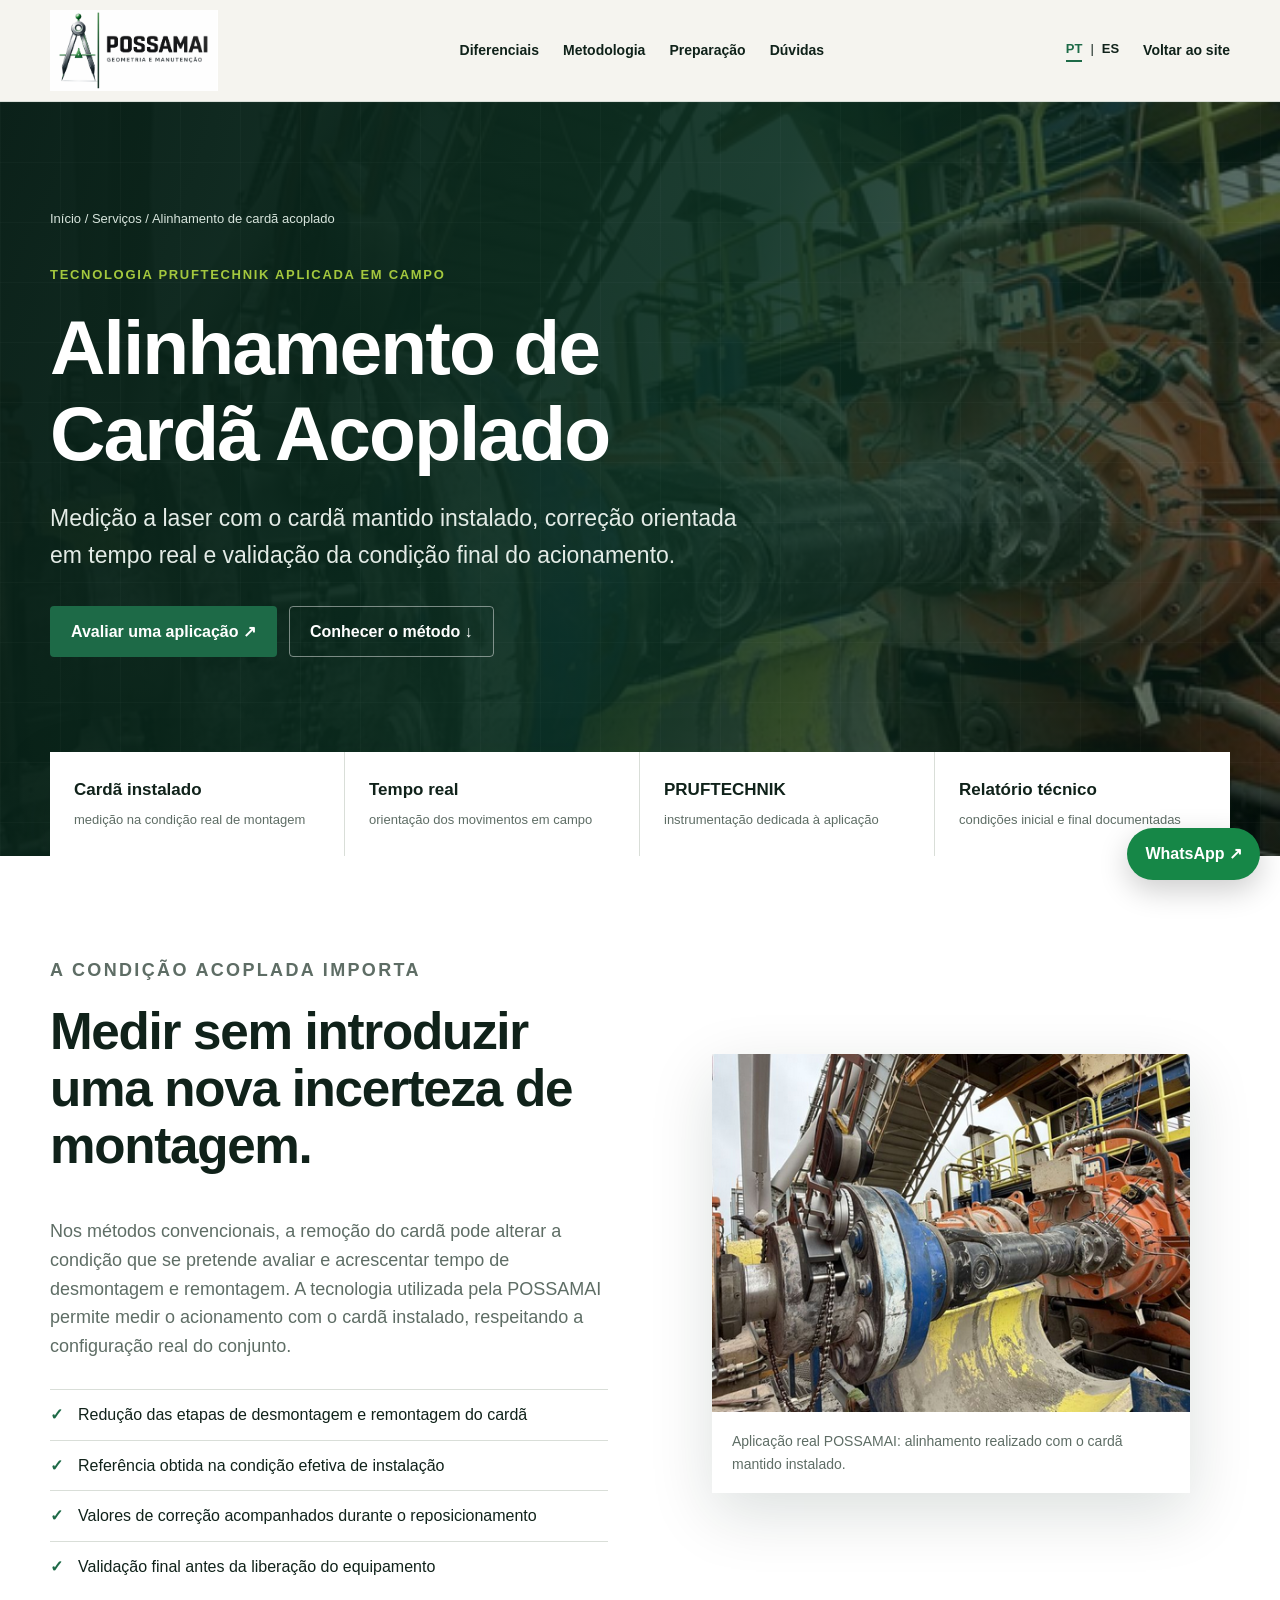
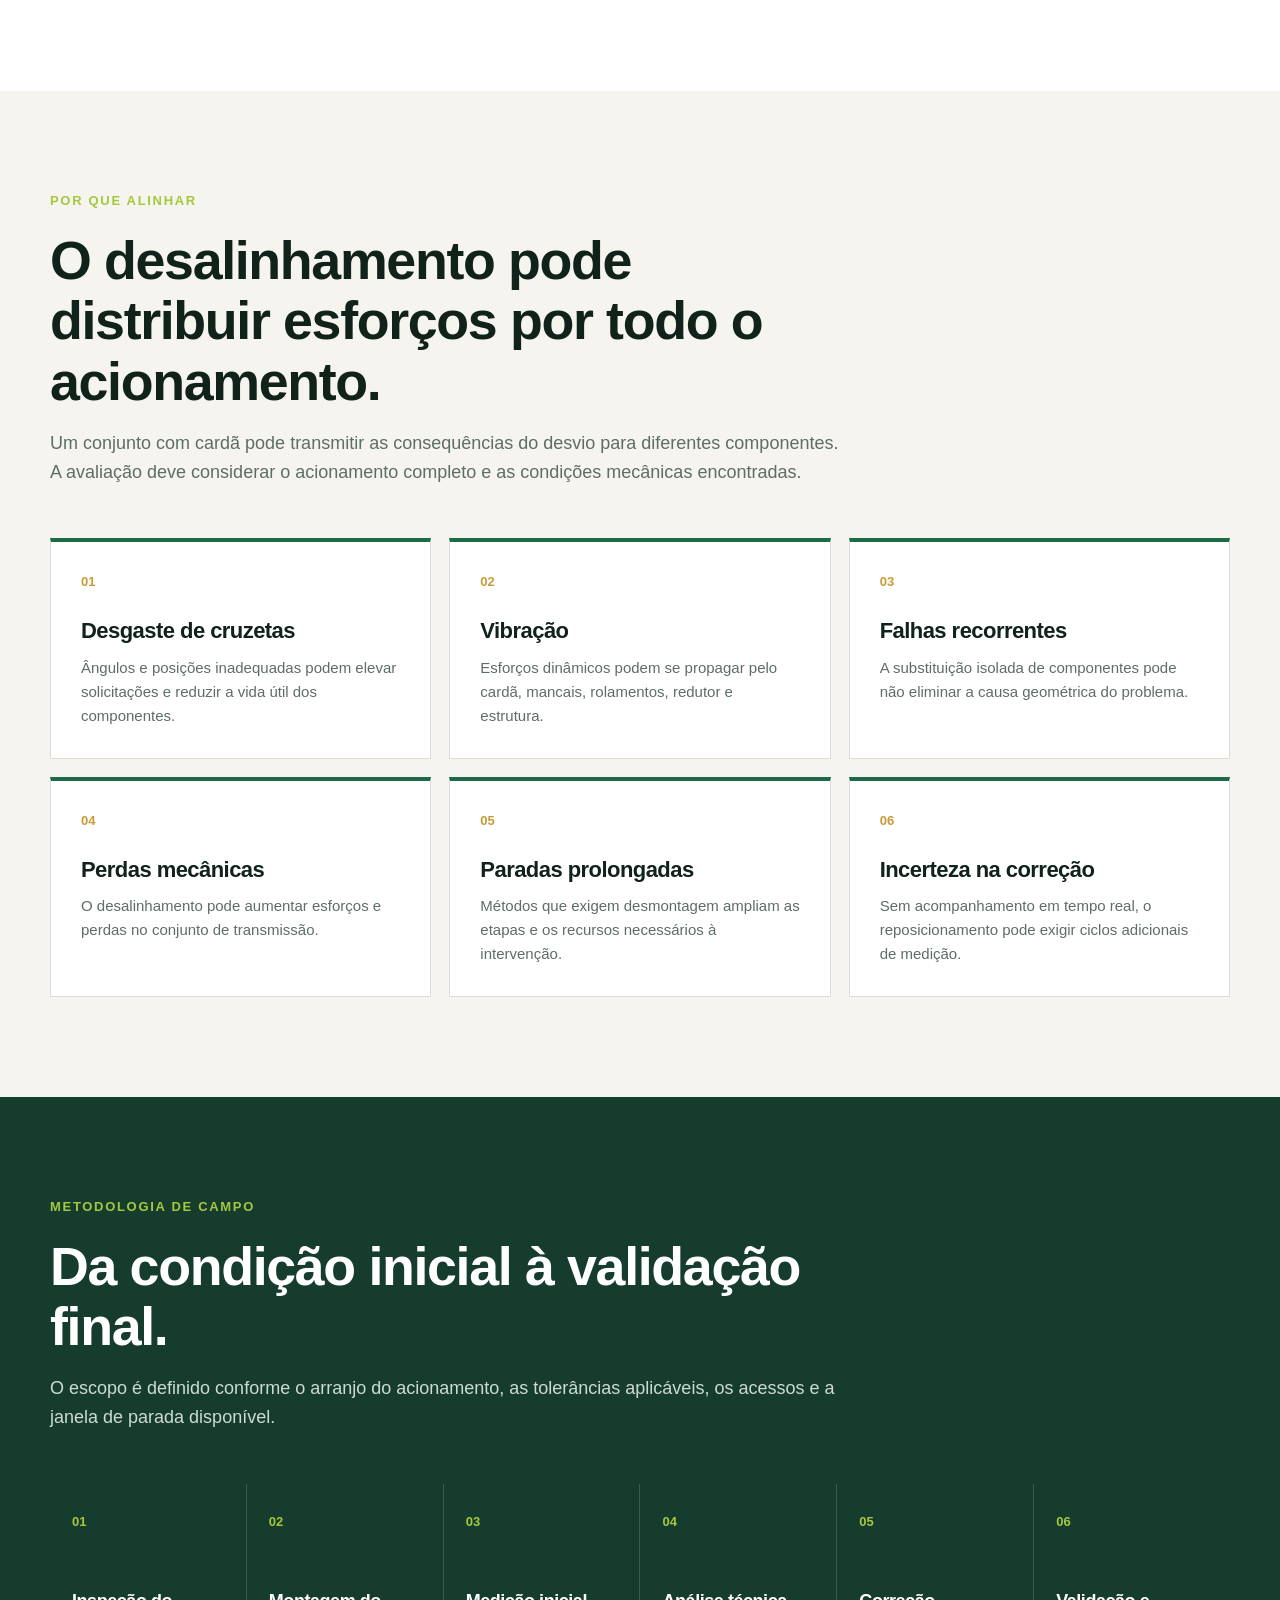
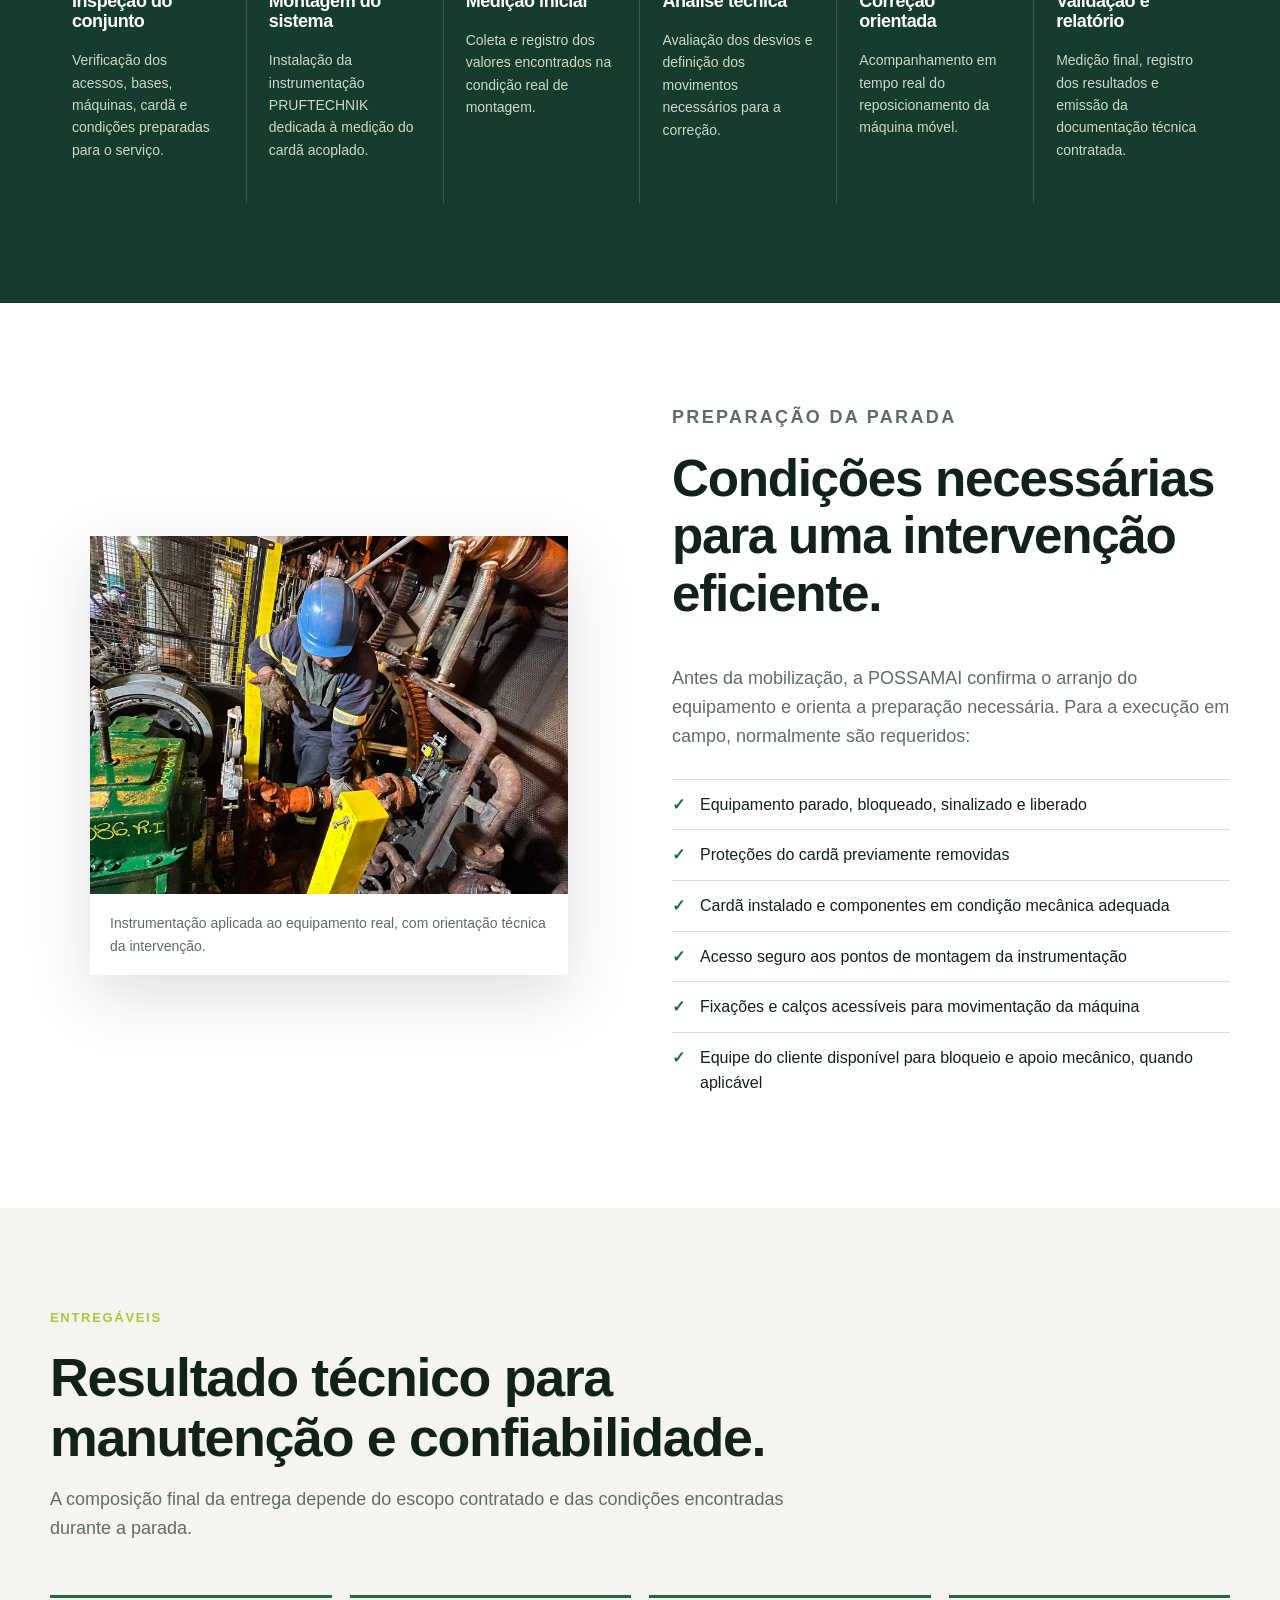
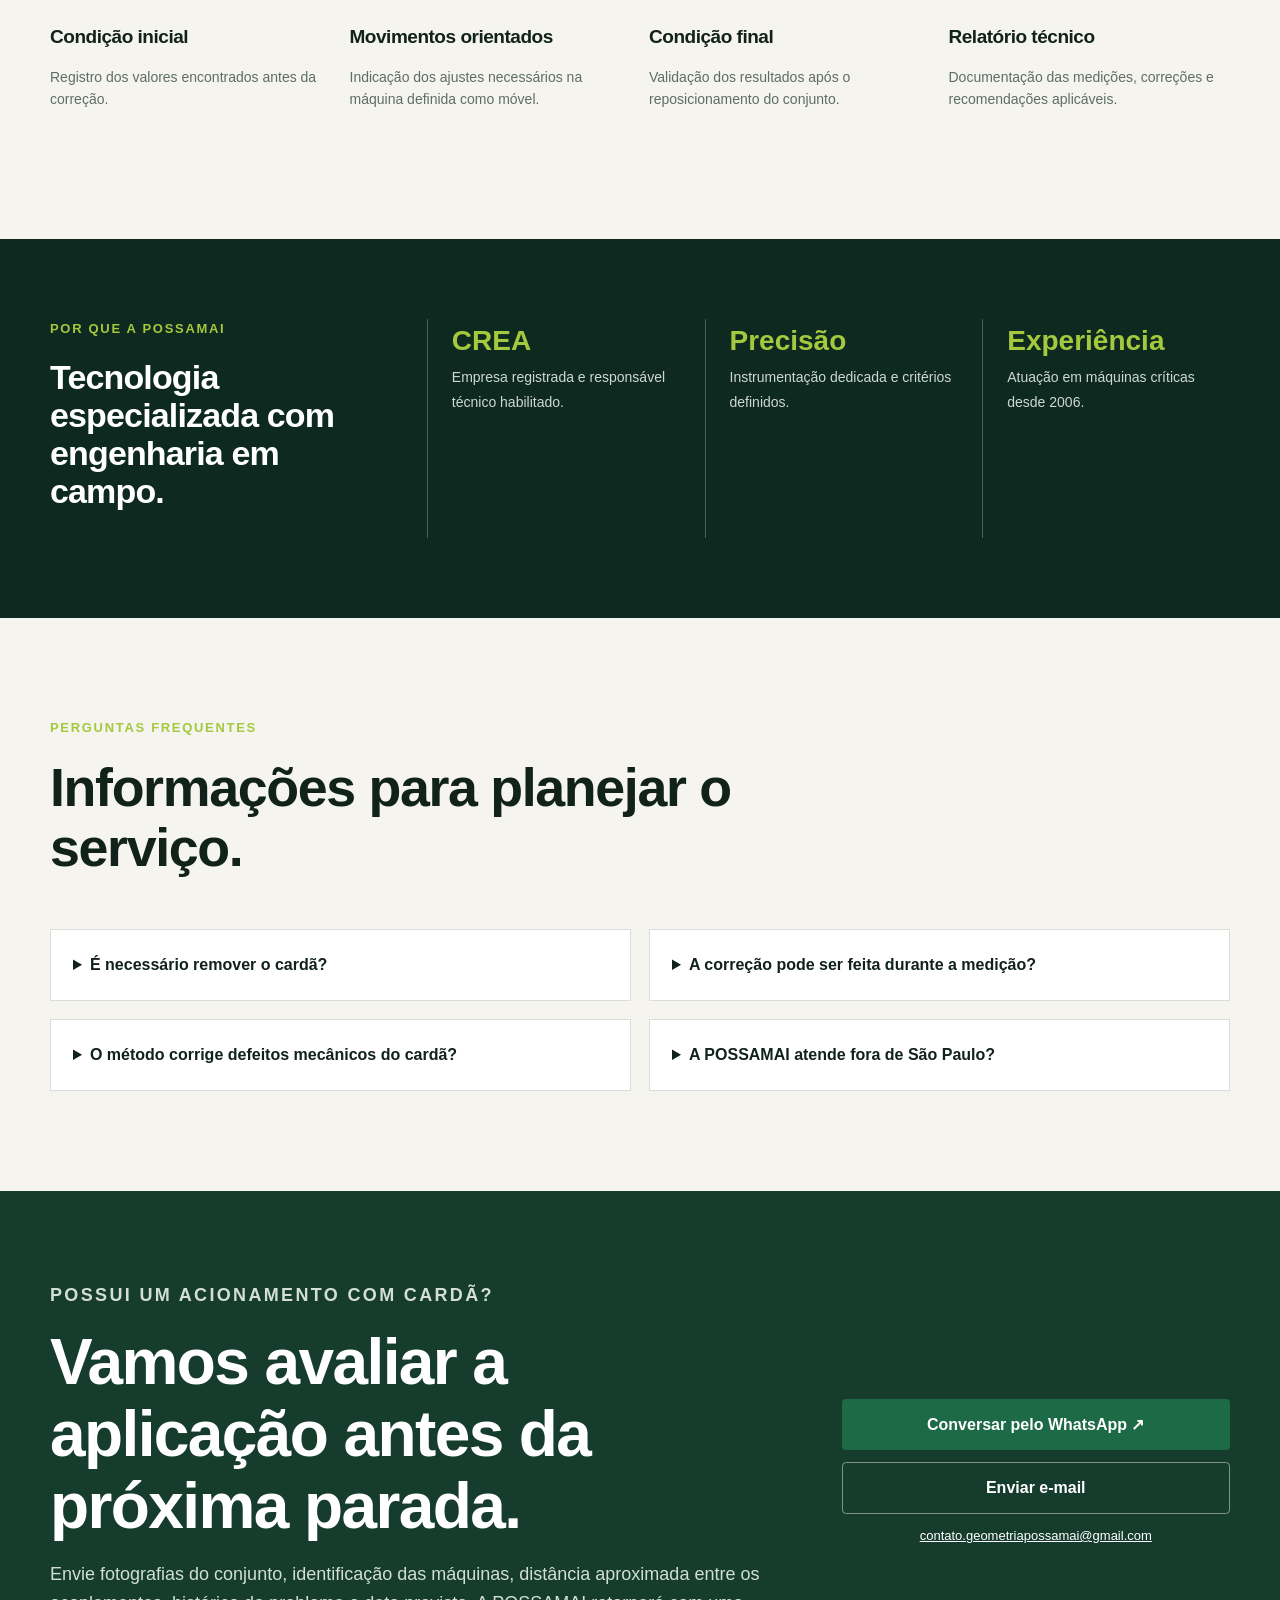
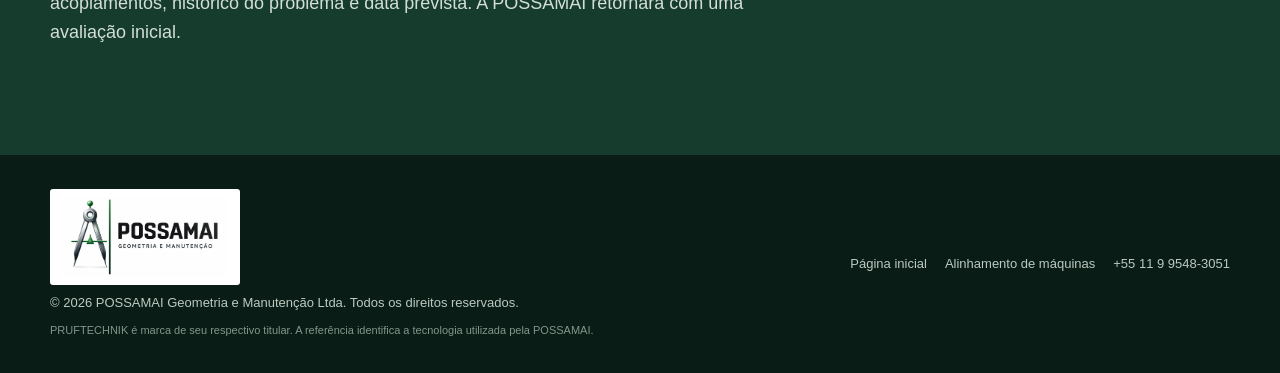
==== alinhamento-de-cardan-acoplado/index.html @ 12f89cf8 "Página de alinhamento de cardã acoplado" ====
<!doctype html>
<html lang="pt-BR">
<head>
  <meta charset="utf-8">
  <meta name="viewport" content="width=device-width, initial-scale=1">
  <title>Alinhamento de Cardã Acoplado PRUFTECHNIK | POSSAMAI</title>
  <meta name="description" content="Alinhamento a laser de cardã acoplado com tecnologia PRUFTECHNIK, medição sem remover o cardã, correção orientada e relatório técnico.">
  <meta name="robots" content="index,follow,max-image-preview:large">
  <link rel="canonical" href="https://possamaigeometria.com.br/alinhamento-de-cardan-acoplado/">
  <link rel="alternate" hreflang="pt-BR" href="https://possamaigeometria.com.br/alinhamento-de-cardan-acoplado/">
  <link rel="alternate" hreflang="es" href="https://possamaigeometria.com.br/es/alineacion-de-cardan-acoplado/">
  <link rel="alternate" hreflang="x-default" href="https://possamaigeometria.com.br/alinhamento-de-cardan-acoplado/">
  <meta property="og:type" content="website">
  <meta property="og:title" content="Alinhamento de Cardã Acoplado PRUFTECHNIK | POSSAMAI">
  <meta property="og:description" content="Medição na condição real de montagem, correção orientada em campo e registro técnico das condições inicial e final.">
  <meta property="og:url" content="https://possamaigeometria.com.br/alinhamento-de-cardan-acoplado/">
  <meta property="og:image" content="https://possamaigeometria.com.br/servico-cardan-acoplado.png">
  <meta property="og:locale" content="pt_BR">
  <link rel="icon" href="/favicon.svg">
  <link rel="stylesheet" href="/assets/service-page.css">
  <script async src="https://www.googletagmanager.com/gtag/js?id=G-YQ3QPMF4WR"></script>
  <script>
    window.dataLayer=window.dataLayer||[];
    function gtag(){dataLayer.push(arguments)}
    gtag("js",new Date());
    gtag("config","G-YQ3QPMF4WR");
    function registrarLead(metodo){
      gtag("event","generate_lead",{method:metodo,service:"cardan_acoplado"});
    }
  </script>
  <script type="application/ld+json">
  {
    "@context":"https://schema.org",
    "@graph":[
      {
        "@type":"Service",
        "name":"Alinhamento de Cardã Acoplado",
        "serviceType":"Alinhamento a laser de cardã acoplado com tecnologia PRUFTECHNIK",
        "url":"https://possamaigeometria.com.br/alinhamento-de-cardan-acoplado/",
        "description":"Medição e correção orientada do alinhamento de acionamentos com cardã mantido instalado, validação final e relatório técnico.",
        "provider":{"@type":"ProfessionalService","name":"POSSAMAI Geometria e Manutenção Ltda.","url":"https://possamaigeometria.com.br/","telephone":"+55 11 99548-3051","address":{"@type":"PostalAddress","addressLocality":"São Paulo","addressRegion":"SP","addressCountry":"BR"}},
        "areaServed":["Brasil","América do Sul"]
      },
      {
        "@type":"BreadcrumbList",
        "itemListElement":[
          {"@type":"ListItem","position":1,"name":"Início","item":"https://possamaigeometria.com.br/"},
          {"@type":"ListItem","position":2,"name":"Alinhamento de cardã acoplado","item":"https://possamaigeometria.com.br/alinhamento-de-cardan-acoplado/"}
        ]
      },
      {
        "@type":"FAQPage",
        "mainEntity":[
          {"@type":"Question","name":"É necessário remover o cardã para realizar o alinhamento?","acceptedAnswer":{"@type":"Answer","text":"Não. A medição é realizada com o cardã mantido instalado entre as máquinas, preservando a condição real de montagem. As proteções devem ser removidas e o equipamento deve estar parado e bloqueado."}},
          {"@type":"Question","name":"O serviço contempla somente a verificação?","acceptedAnswer":{"@type":"Answer","text":"O escopo pode incluir verificação inicial, orientação ou execução das correções, acompanhamento dos movimentos em tempo real, validação final e relatório técnico."}},
          {"@type":"Question","name":"Quais condições devem ser preparadas antes do serviço?","acceptedAnswer":{"@type":"Answer","text":"O acionamento deve estar parado, bloqueado e liberado, com proteções removidas, acesso seguro, cardã instalado e possibilidade de movimentação da máquina definida para correção."}},
          {"@type":"Question","name":"A POSSAMAI atende fora de São Paulo?","acceptedAnswer":{"@type":"Answer","text":"Sim. A POSSAMAI mobiliza sua equipe para serviços industriais no Brasil e em outros países da América do Sul."}}
        ]
      }
    ]
  }
  </script>
</head>
<body class="cardan-page">
  <a class="skip-link" href="#conteudo">Ir para o conteúdo</a>
  <header class="service-header">
    <a href="/" aria-label="Página inicial da POSSAMAI"><img src="/possamai-logo-oficial.png" alt="POSSAMAI Geometria e Manutenção Ltda."></a>
    <nav class="service-nav" aria-label="Navegação da página">
      <a href="#diferenciais">Diferenciais</a><a href="#metodologia">Metodologia</a><a href="#preparacao">Preparação</a><a href="#duvidas">Dúvidas</a>
    </nav>
    <div class="language"><a class="active" href="/alinhamento-de-cardan-acoplado/" lang="pt-BR">PT</a><span>|</span><a href="/es/alineacion-de-cardan-acoplado/" lang="es">ES</a></div>
    <a class="back-home" href="/">Voltar ao site</a>
  </header>

  <main id="conteudo">
    <section class="service-hero">
      <div class="wrap hero-inner">
        <div class="hero-copy">
          <div class="breadcrumb"><a href="/">Início</a> / Serviços / Alinhamento de cardã acoplado</div>
          <p class="eyebrow">Tecnologia PRUFTECHNIK aplicada em campo</p>
          <h1>Alinhamento de Cardã Acoplado</h1>
          <p class="hero-lead">Medição a laser com o cardã mantido instalado, correção orientada em tempo real e validação da condição final do acionamento.</p>
          <div class="hero-actions">
            <a class="button button-primary" href="https://wa.me/5511995483051?text=Ol%C3%A1%2C%20gostaria%20de%20avaliar%20uma%20aplica%C3%A7%C3%A3o%20de%20alinhamento%20de%20card%C3%A3%20acoplado." target="_blank" rel="noreferrer" onclick="registrarLead('whatsapp')">Avaliar uma aplicação ↗</a>
            <a class="button button-secondary" href="#metodologia">Conhecer o método ↓</a>
          </div>
        </div>
      </div>
      <div class="wrap proof-bar">
        <div><strong>Cardã instalado</strong><span>medição na condição real de montagem</span></div>
        <div><strong>Tempo real</strong><span>orientação dos movimentos em campo</span></div>
        <div><strong>PRUFTECHNIK</strong><span>instrumentação dedicada à aplicação</span></div>
        <div><strong>Relatório técnico</strong><span>condições inicial e final documentadas</span></div>
      </div>
    </section>

    <section class="section section-white" id="diferenciais">
      <div class="wrap grid-2">
        <div class="content-copy">
          <p class="eyebrow">A condição acoplada importa</p>
          <h2>Medir sem introduzir uma nova incerteza de montagem.</h2>
          <p>Nos métodos convencionais, a remoção do cardã pode alterar a condição que se pretende avaliar e acrescentar tempo de desmontagem e remontagem. A tecnologia utilizada pela POSSAMAI permite medir o acionamento com o cardã instalado, respeitando a configuração real do conjunto.</p>
          <ul>
            <li>Redução das etapas de desmontagem e remontagem do cardã</li>
            <li>Referência obtida na condição efetiva de instalação</li>
            <li>Valores de correção acompanhados durante o reposicionamento</li>
            <li>Validação final antes da liberação do equipamento</li>
          </ul>
        </div>
        <figure class="image-card">
          <img src="/servico-cardan-acoplado.png" alt="Cardã acoplado entre acionamentos industriais atendido pela POSSAMAI">
          <figcaption>Aplicação real POSSAMAI: alinhamento realizado com o cardã mantido instalado.</figcaption>
        </figure>
      </div>
    </section>

    <section class="section">
      <div class="wrap">
        <div class="section-heading">
          <p class="eyebrow">Por que alinhar</p>
          <h2>O desalinhamento pode distribuir esforços por todo o acionamento.</h2>
          <p>Um conjunto com cardã pode transmitir as consequências do desvio para diferentes componentes. A avaliação deve considerar o acionamento completo e as condições mecânicas encontradas.</p>
        </div>
        <div class="symptom-grid">
          <article class="info-card"><span class="number">01</span><h3>Desgaste de cruzetas</h3><p>Ângulos e posições inadequadas podem elevar solicitações e reduzir a vida útil dos componentes.</p></article>
          <article class="info-card"><span class="number">02</span><h3>Vibração</h3><p>Esforços dinâmicos podem se propagar pelo cardã, mancais, rolamentos, redutor e estrutura.</p></article>
          <article class="info-card"><span class="number">03</span><h3>Falhas recorrentes</h3><p>A substituição isolada de componentes pode não eliminar a causa geométrica do problema.</p></article>
          <article class="info-card"><span class="number">04</span><h3>Perdas mecânicas</h3><p>O desalinhamento pode aumentar esforços e perdas no conjunto de transmissão.</p></article>
          <article class="info-card"><span class="number">05</span><h3>Paradas prolongadas</h3><p>Métodos que exigem desmontagem ampliam as etapas e os recursos necessários à intervenção.</p></article>
          <article class="info-card"><span class="number">06</span><h3>Incerteza na correção</h3><p>Sem acompanhamento em tempo real, o reposicionamento pode exigir ciclos adicionais de medição.</p></article>
        </div>
      </div>
    </section>

    <section class="section section-dark" id="metodologia">
      <div class="wrap">
        <div class="section-heading">
          <p class="eyebrow">Metodologia de campo</p>
          <h2>Da condição inicial à validação final.</h2>
          <p>O escopo é definido conforme o arranjo do acionamento, as tolerâncias aplicáveis, os acessos e a janela de parada disponível.</p>
        </div>
        <div class="method-list">
          <article class="method-step"><h3>Inspeção do conjunto</h3><p>Verificação dos acessos, bases, máquinas, cardã e condições preparadas para o serviço.</p></article>
          <article class="method-step"><h3>Montagem do sistema</h3><p>Instalação da instrumentação PRUFTECHNIK dedicada à medição do cardã acoplado.</p></article>
          <article class="method-step"><h3>Medição inicial</h3><p>Coleta e registro dos valores encontrados na condição real de montagem.</p></article>
          <article class="method-step"><h3>Análise técnica</h3><p>Avaliação dos desvios e definição dos movimentos necessários para a correção.</p></article>
          <article class="method-step"><h3>Correção orientada</h3><p>Acompanhamento em tempo real do reposicionamento da máquina móvel.</p></article>
          <article class="method-step"><h3>Validação e relatório</h3><p>Medição final, registro dos resultados e emissão da documentação técnica contratada.</p></article>
        </div>
      </div>
    </section>

    <section class="section section-white" id="preparacao">
      <div class="wrap grid-2">
        <figure class="image-card">
          <img src="/alinhamento-laser-acionamento-pruftechnik.jpeg" alt="Instrumentação PRUFTECHNIK instalada em acionamento industrial">
          <figcaption>Instrumentação aplicada ao equipamento real, com orientação técnica da intervenção.</figcaption>
        </figure>
        <div class="content-copy">
          <p class="eyebrow">Preparação da parada</p>
          <h2>Condições necessárias para uma intervenção eficiente.</h2>
          <p>Antes da mobilização, a POSSAMAI confirma o arranjo do equipamento e orienta a preparação necessária. Para a execução em campo, normalmente são requeridos:</p>
          <ul>
            <li>Equipamento parado, bloqueado, sinalizado e liberado</li>
            <li>Proteções do cardã previamente removidas</li>
            <li>Cardã instalado e componentes em condição mecânica adequada</li>
            <li>Acesso seguro aos pontos de montagem da instrumentação</li>
            <li>Fixações e calços acessíveis para movimentação da máquina</li>
            <li>Equipe do cliente disponível para bloqueio e apoio mecânico, quando aplicável</li>
          </ul>
        </div>
      </div>
    </section>

    <section class="section">
      <div class="wrap">
        <div class="section-heading">
          <p class="eyebrow">Entregáveis</p>
          <h2>Resultado técnico para manutenção e confiabilidade.</h2>
          <p>A composição final da entrega depende do escopo contratado e das condições encontradas durante a parada.</p>
        </div>
        <div class="deliverable-grid">
          <article class="deliverable"><h3>Condição inicial</h3><p>Registro dos valores encontrados antes da correção.</p></article>
          <article class="deliverable"><h3>Movimentos orientados</h3><p>Indicação dos ajustes necessários na máquina definida como móvel.</p></article>
          <article class="deliverable"><h3>Condição final</h3><p>Validação dos resultados após o reposicionamento do conjunto.</p></article>
          <article class="deliverable"><h3>Relatório técnico</h3><p>Documentação das medições, correções e recomendações aplicáveis.</p></article>
        </div>
      </div>
    </section>

    <section class="authority-band">
      <div class="wrap authority-grid">
        <div><p class="eyebrow">Por que a POSSAMAI</p><h2>Tecnologia especializada com engenharia em campo.</h2></div>
        <div class="authority-stat"><strong>CREA</strong><span>Empresa registrada e responsável técnico habilitado.</span></div>
        <div class="authority-stat"><strong>Precisão</strong><span>Instrumentação dedicada e critérios definidos.</span></div>
        <div class="authority-stat"><strong>Experiência</strong><span>Atuação em máquinas críticas desde 2006.</span></div>
      </div>
    </section>

    <section class="section" id="duvidas">
      <div class="wrap">
        <div class="section-heading"><p class="eyebrow">Perguntas frequentes</p><h2>Informações para planejar o serviço.</h2></div>
        <div class="faq-grid">
          <details><summary>É necessário remover o cardã?</summary><p>Não. O diferencial do método é medir com o cardã mantido instalado. As proteções devem ser retiradas e o equipamento deve estar parado, bloqueado e liberado.</p></details>
          <details><summary>A correção pode ser feita durante a medição?</summary><p>Sim, quando prevista no escopo e quando o conjunto permite movimentação segura. O sistema orienta os ajustes e permite acompanhar o reposicionamento.</p></details>
          <details><summary>O método corrige defeitos mecânicos do cardã?</summary><p>Não. Folgas, desgaste, empenamento ou danos mecânicos precisam ser tratados antes ou conforme recomendação específica. O alinhamento não substitui a inspeção mecânica dos componentes.</p></details>
          <details><summary>A POSSAMAI atende fora de São Paulo?</summary><p>Sim. Mobilizamos equipe e instrumentação para serviços industriais no Brasil e em outros países da América do Sul.</p></details>
        </div>
      </div>
    </section>

    <section class="final-cta">
      <div class="wrap cta-grid">
        <div><p class="eyebrow">Possui um acionamento com cardã?</p><h2>Vamos avaliar a aplicação antes da próxima parada.</h2><p>Envie fotografias do conjunto, identificação das máquinas, distância aproximada entre os acoplamentos, histórico do problema e data prevista. A POSSAMAI retornará com uma avaliação inicial.</p></div>
        <div class="cta-actions">
          <a class="button button-primary" href="https://wa.me/5511995483051?text=Ol%C3%A1%2C%20gostaria%20de%20avaliar%20uma%20aplica%C3%A7%C3%A3o%20de%20alinhamento%20de%20card%C3%A3%20acoplado." target="_blank" rel="noreferrer" onclick="registrarLead('whatsapp')">Conversar pelo WhatsApp ↗</a>
          <a class="button button-secondary" href="mailto:contato.geometriapossamai@gmail.com?subject=Solicitação%20-%20Alinhamento%20de%20cardã%20acoplado" onclick="registrarLead('email')">Enviar e-mail</a>
          <a class="email" href="mailto:contato.geometriapossamai@gmail.com">contato.geometriapossamai@gmail.com</a>
        </div>
      </div>
    </section>
  </main>

  <footer class="service-footer">
    <div class="wrap footer-grid">
      <div><img src="/possamai-logo-oficial.png" alt="POSSAMAI"><p>© 2026 POSSAMAI Geometria e Manutenção Ltda. Todos os direitos reservados.</p><p class="trademark-note">PRUFTECHNIK é marca de seu respectivo titular. A referência identifica a tecnologia utilizada pela POSSAMAI.</p></div>
      <div class="footer-links"><a href="/">Página inicial</a><a href="/alinhamento-de-maquinas/">Alinhamento de máquinas</a><a href="tel:+5511995483051">+55 11 9 9548-3051</a></div>
    </div>
  </footer>
  <a class="floating-whatsapp" href="https://wa.me/5511995483051?text=Ol%C3%A1%2C%20gostaria%20de%20avaliar%20uma%20aplica%C3%A7%C3%A3o%20de%20alinhamento%20de%20card%C3%A3%20acoplado." target="_blank" rel="noreferrer" aria-label="Falar com a POSSAMAI pelo WhatsApp" onclick="registrarLead('whatsapp_floating')">WhatsApp ↗</a>
</body>
</html>
---- assets/service-page.css ----
:root {
  --ink: #10221a;
  --forest: #163c2d;
  --green: #1d6a47;
  --lime: #a4c83e;
  --gold: #c89b36;
  --paper: #f5f4ef;
  --white: #fff;
  --muted: #5e6d65;
  --line: #d9ded8;
  --shadow: 0 20px 60px rgba(10, 36, 25, .14);
}

* { box-sizing: border-box; }
html { scroll-behavior: smooth; }
body {
  margin: 0;
  color: var(--ink);
  background: var(--paper);
  font-family: Arial, Helvetica, sans-serif;
  line-height: 1.6;
}
img { display: block; width: 100%; }
a { color: inherit; }
.wrap { width: min(1180px, calc(100% - 40px)); margin: 0 auto; }
.skip-link { position: fixed; left: -999px; top: 10px; }
.skip-link:focus { left: 10px; z-index: 100; background: #fff; padding: 10px; }

.service-header {
  position: sticky; top: 0; z-index: 20;
  display: grid; grid-template-columns: auto 1fr auto auto;
  gap: 24px; align-items: center;
  min-height: 76px; padding: 10px max(20px, calc((100vw - 1180px)/2));
  background: rgba(245,244,239,.96); border-bottom: 1px solid var(--line);
  backdrop-filter: blur(12px);
}
.service-header img { width: 168px; height: auto; }
.service-nav { display: flex; justify-content: center; gap: 24px; }
.service-nav a, .back-home { text-decoration: none; font-size: 14px; font-weight: 700; }
.service-nav a:hover, .back-home:hover { color: var(--green); }
.language { display: flex; gap: 8px; font-size: 13px; }
.language a { text-decoration: none; font-weight: 800; }
.language .active { color: var(--green); border-bottom: 2px solid var(--green); }

.button {
  display: inline-flex; align-items: center; justify-content: center; gap: 10px;
  min-height: 50px; padding: 12px 20px; border-radius: 4px;
  text-decoration: none; font-weight: 800; border: 1px solid transparent;
}
.button-primary { color: #fff; background: var(--green); }
.button-primary:hover { background: var(--forest); }
.button-secondary { color: #fff; border-color: rgba(255,255,255,.45); }
.button-secondary:hover { border-color: #fff; }

.service-hero {
  position: relative; overflow: hidden; color: #fff;
  background: linear-gradient(110deg, rgba(7,29,21,.98) 0%, rgba(11,47,33,.92) 52%, rgba(7,25,18,.55) 100%),
    url("/servico-alinhamento-laser.jpg") center/cover;
}
.cardan-page .service-hero {
  background:
    linear-gradient(110deg, rgba(7,29,21,.98) 0%, rgba(11,47,33,.92) 52%, rgba(7,25,18,.52) 100%),
    url("/servico-cardan-acoplado.png") center/cover;
}
.service-hero::after {
  content: ""; position: absolute; inset: 0; opacity: .15;
  background-image: linear-gradient(rgba(255,255,255,.16) 1px, transparent 1px),
    linear-gradient(90deg, rgba(255,255,255,.16) 1px, transparent 1px);
  background-size: 60px 60px;
}
.hero-inner { position: relative; z-index: 1; min-height: 650px; display: flex; align-items: center; }
.hero-copy { max-width: 770px; padding: 96px 0 84px; }
.breadcrumb { font-size: 13px; margin-bottom: 36px; color: #d7e4dc; }
.breadcrumb a { text-decoration: none; }
.eyebrow {
  margin: 0 0 18px; color: var(--lime); font-size: 13px; font-weight: 900;
  letter-spacing: .13em; text-transform: uppercase;
}
h1, h2, h3 { margin-top: 0; line-height: 1.12; letter-spacing: -.025em; }
h1 { margin-bottom: 24px; font-size: clamp(42px, 6vw, 78px); max-width: 900px; }
.hero-lead { max-width: 700px; margin: 0 0 32px; color: #e3ebe6; font-size: clamp(18px, 2vw, 23px); }
.hero-actions { display: flex; flex-wrap: wrap; gap: 12px; }
.proof-bar {
  position: relative; z-index: 2; display: grid; grid-template-columns: repeat(4, 1fr);
  background: #fff; color: var(--ink); box-shadow: var(--shadow);
}
.proof-bar div { padding: 24px; border-right: 1px solid var(--line); }
.proof-bar div:last-child { border-right: 0; }
.proof-bar strong { display: block; margin-bottom: 3px; font-size: 17px; }
.proof-bar span { color: var(--muted); font-size: 13px; }

.section { padding: 100px 0; }
.section-white { background: #fff; }
.section-dark { color: #fff; background: var(--forest); }
.section-heading { max-width: 790px; margin-bottom: 52px; }
.section-heading h2 { margin-bottom: 18px; font-size: clamp(34px, 4.2vw, 56px); }
.section-heading p:last-child { margin: 0; color: var(--muted); font-size: 18px; }
.section-dark .section-heading p:last-child { color: #cedbd3; }
.grid-2 { display: grid; grid-template-columns: 1fr 1fr; gap: 64px; align-items: center; }
.content-copy h2 { font-size: clamp(32px, 4vw, 52px); }
.content-copy p { color: var(--muted); font-size: 18px; }
.content-copy ul { padding: 0; margin: 28px 0 0; list-style: none; }
.content-copy li { position: relative; padding: 12px 0 12px 28px; border-top: 1px solid var(--line); }
.content-copy li::before { content: "✓"; position: absolute; left: 0; color: var(--green); font-weight: 900; }
.image-card { position: relative; background: #dfe5df; box-shadow: var(--shadow); }
.image-card img { aspect-ratio: 4/3; object-fit: cover; }
.image-card figcaption { padding: 18px 20px; color: var(--muted); background: #fff; font-size: 14px; }

.symptom-grid, .solution-grid, .deliverable-grid, .faq-grid {
  display: grid; grid-template-columns: repeat(3, 1fr); gap: 18px;
}
.info-card {
  padding: 30px; background: #fff; border: 1px solid var(--line);
  border-top: 4px solid var(--green);
}
.info-card .number { display: block; margin-bottom: 26px; color: var(--gold); font-size: 13px; font-weight: 900; }
.info-card h3 { margin-bottom: 12px; font-size: 22px; }
.info-card p { margin: 0; color: var(--muted); font-size: 15px; }
.section-dark .info-card { background: rgba(255,255,255,.06); border-color: rgba(255,255,255,.16); }
.section-dark .info-card p { color: #cfdbd4; }

.method-list { counter-reset: method; display: grid; grid-template-columns: repeat(6, 1fr); gap: 1px; background: rgba(255,255,255,.16); }
.method-step { counter-increment: method; min-height: 250px; padding: 28px 22px; background: var(--forest); }
.method-step::before {
  content: "0" counter(method); display: block; margin-bottom: 58px;
  color: var(--lime); font-size: 13px; font-weight: 900;
}
.method-step h3 { font-size: 18px; }
.method-step p { color: #cbd8d0; font-size: 14px; }

.application-list { display: grid; grid-template-columns: repeat(2, 1fr); gap: 0 44px; }
.application-list div { padding: 19px 0; border-bottom: 1px solid var(--line); font-weight: 700; }

.deliverable-grid { grid-template-columns: repeat(4, 1fr); }
.deliverable { padding: 28px 0; border-top: 3px solid var(--green); }
.deliverable h3 { font-size: 19px; }
.deliverable p { margin: 0; color: var(--muted); font-size: 14px; }

.authority-band { padding: 80px 0; color: #fff; background: #0e291f; }
.authority-grid { display: grid; grid-template-columns: 1.4fr repeat(3, 1fr); gap: 30px; }
.authority-grid h2 { font-size: 34px; }
.authority-stat { padding-left: 24px; border-left: 1px solid rgba(255,255,255,.25); }
.authority-stat strong { display: block; color: var(--lime); font-size: 28px; }
.authority-stat span { color: #ced9d2; font-size: 14px; }

.faq-grid { grid-template-columns: 1fr 1fr; }
details { background: #fff; border: 1px solid var(--line); }
summary { padding: 22px; cursor: pointer; font-weight: 800; }
details p { margin: 0; padding: 0 22px 22px; color: var(--muted); }

.final-cta { padding: 90px 0; color: #fff; background: var(--forest); }
.cta-grid { display: grid; grid-template-columns: 1.3fr .7fr; gap: 70px; align-items: center; }
.cta-grid h2 { margin-bottom: 18px; font-size: clamp(38px, 5vw, 64px); }
.cta-grid p { max-width: 710px; color: #d2ded7; font-size: 18px; }
.cta-actions { display: grid; gap: 12px; }
.cta-actions .button { width: 100%; }
.email { color: #fff; text-align: center; font-size: 13px; word-break: break-word; }

.service-footer { padding: 34px 0; background: #091c15; color: #bccac1; }
.footer-grid { display: grid; grid-template-columns: 1fr auto; gap: 24px; align-items: center; }
.service-footer img {
  width: 190px;
  padding: 8px 12px;
  background: #fff;
  border-radius: 3px;
  filter: none;
}
.service-footer p { margin: 8px 0 0; font-size: 13px; }
.service-footer .trademark-note { max-width: 680px; color: #82978b; font-size: 11px; }
.footer-links { display: flex; gap: 18px; font-size: 13px; }
.footer-links a { text-decoration: none; }
.content-copy .service-detail-link {
  display: inline-flex; margin-top: 20px; color: var(--gold);
  font-weight: 800; text-decoration: none;
}
.content-copy .service-detail-link:hover,
.content-copy .service-detail-link:focus-visible { text-decoration: underline; }

.floating-whatsapp {
  position: fixed; right: 20px; bottom: 20px; z-index: 30;
  padding: 13px 18px; border-radius: 100px; color: #fff; background: #168747;
  box-shadow: 0 10px 30px rgba(0,0,0,.2); text-decoration: none; font-weight: 800;
}

@media (max-width: 900px) {
  .service-header { grid-template-columns: 1fr auto auto; gap: 12px; }
  .service-nav { display: none; }
  .service-header img { width: 145px; }
  .back-home { font-size: 0; }
  .back-home::before { content: "←"; font-size: 22px; }
  .proof-bar { grid-template-columns: 1fr 1fr; }
  .proof-bar div:nth-child(2) { border-right: 0; }
  .grid-2, .cta-grid { grid-template-columns: 1fr; gap: 38px; }
  .symptom-grid, .solution-grid { grid-template-columns: 1fr 1fr; }
  .method-list { grid-template-columns: 1fr 1fr; }
  .deliverable-grid { grid-template-columns: 1fr 1fr; }
  .authority-grid { grid-template-columns: 1fr 1fr; }
}

@media (max-width: 600px) {
  .wrap { width: min(100% - 28px, 1180px); }
  .service-header { min-height: 66px; padding-inline: 14px; }
  .service-header img { width: 125px; }
  .service-hero { background-position: 62% center; }
  .hero-inner { min-height: 590px; }
  .hero-copy { padding: 70px 0 60px; }
  h1 { font-size: 42px; }
  .hero-actions .button { width: 100%; }
  .proof-bar { grid-template-columns: 1fr; }
  .proof-bar div { border-right: 0; border-bottom: 1px solid var(--line); }
  .section { padding: 72px 0; }
  .symptom-grid, .solution-grid, .deliverable-grid, .faq-grid,
  .method-list, .application-list, .authority-grid { grid-template-columns: 1fr; }
  .method-step { min-height: auto; }
  .method-step::before { margin-bottom: 28px; }
  .authority-stat { padding: 18px 0 0; border-left: 0; border-top: 1px solid rgba(255,255,255,.25); }
  .footer-grid { grid-template-columns: 1fr; }
  .footer-links { flex-wrap: wrap; }
  .floating-whatsapp { right: 12px; bottom: 12px; }
}
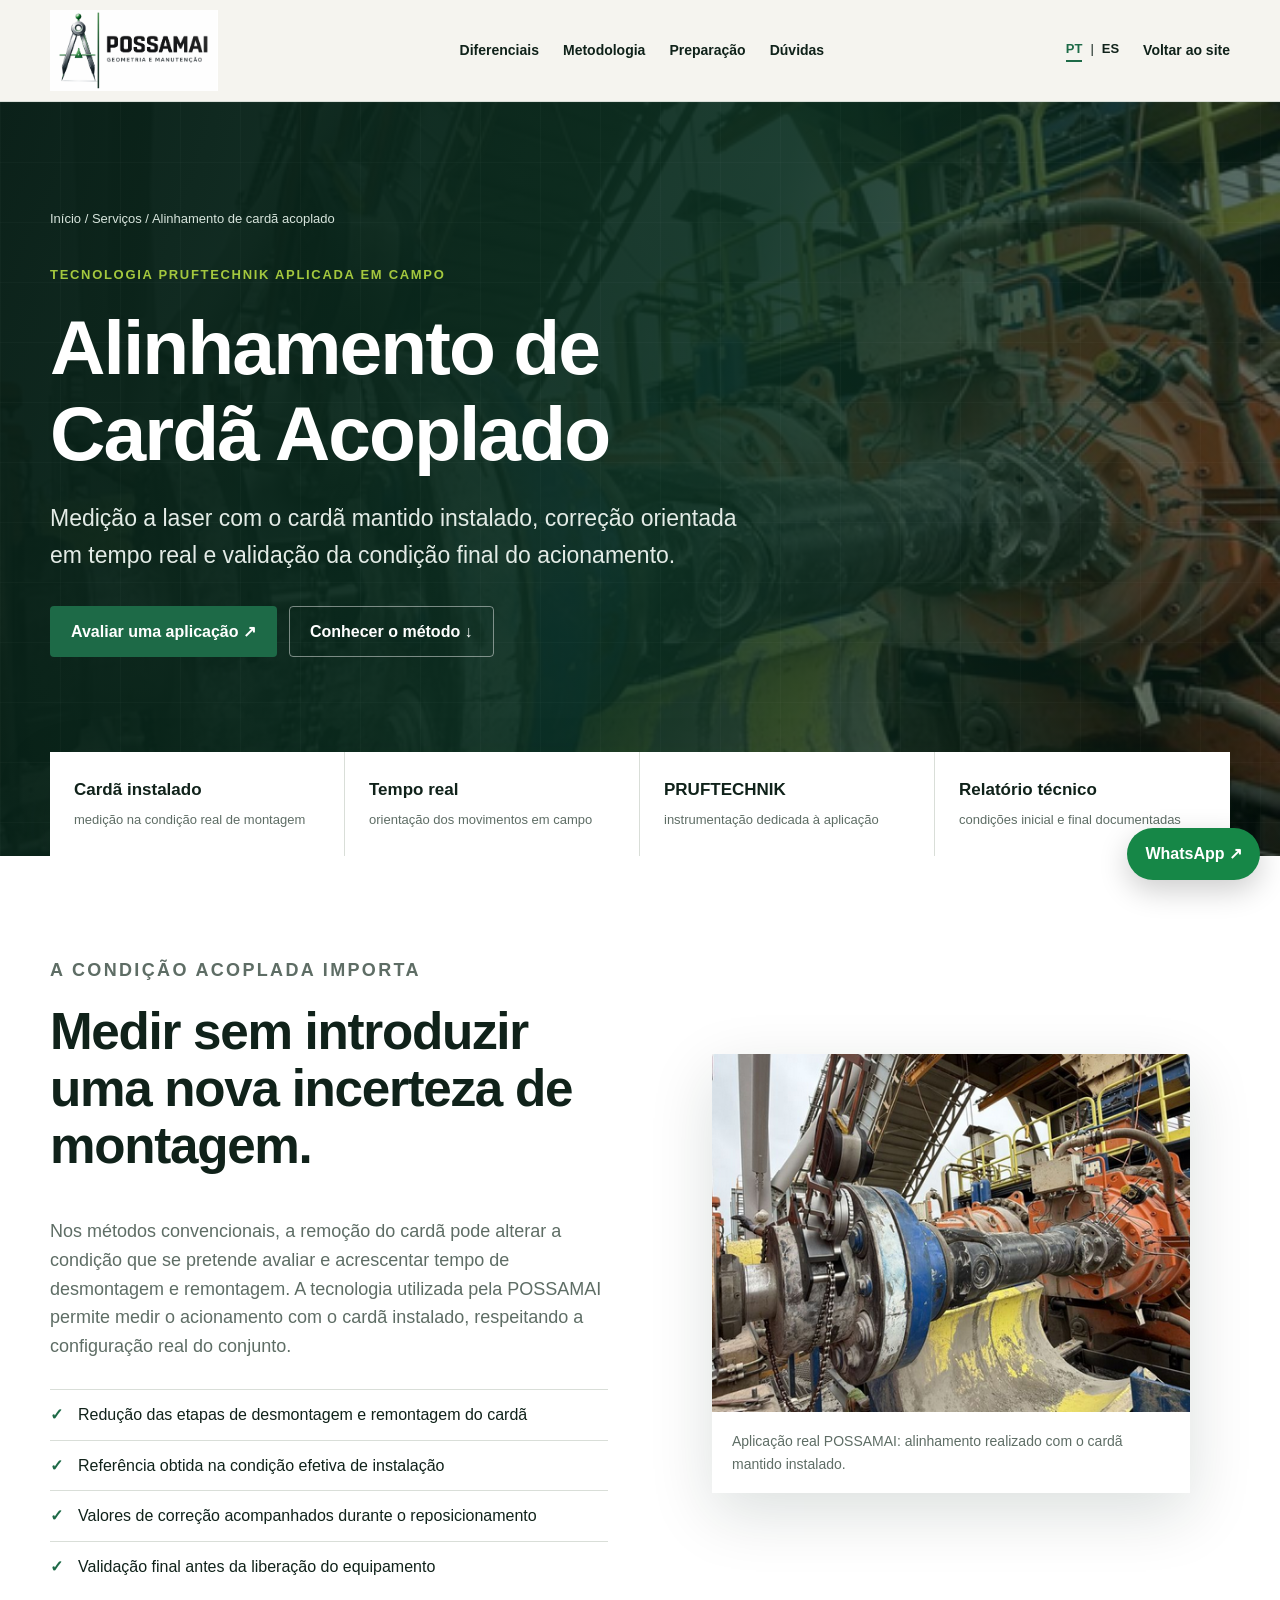
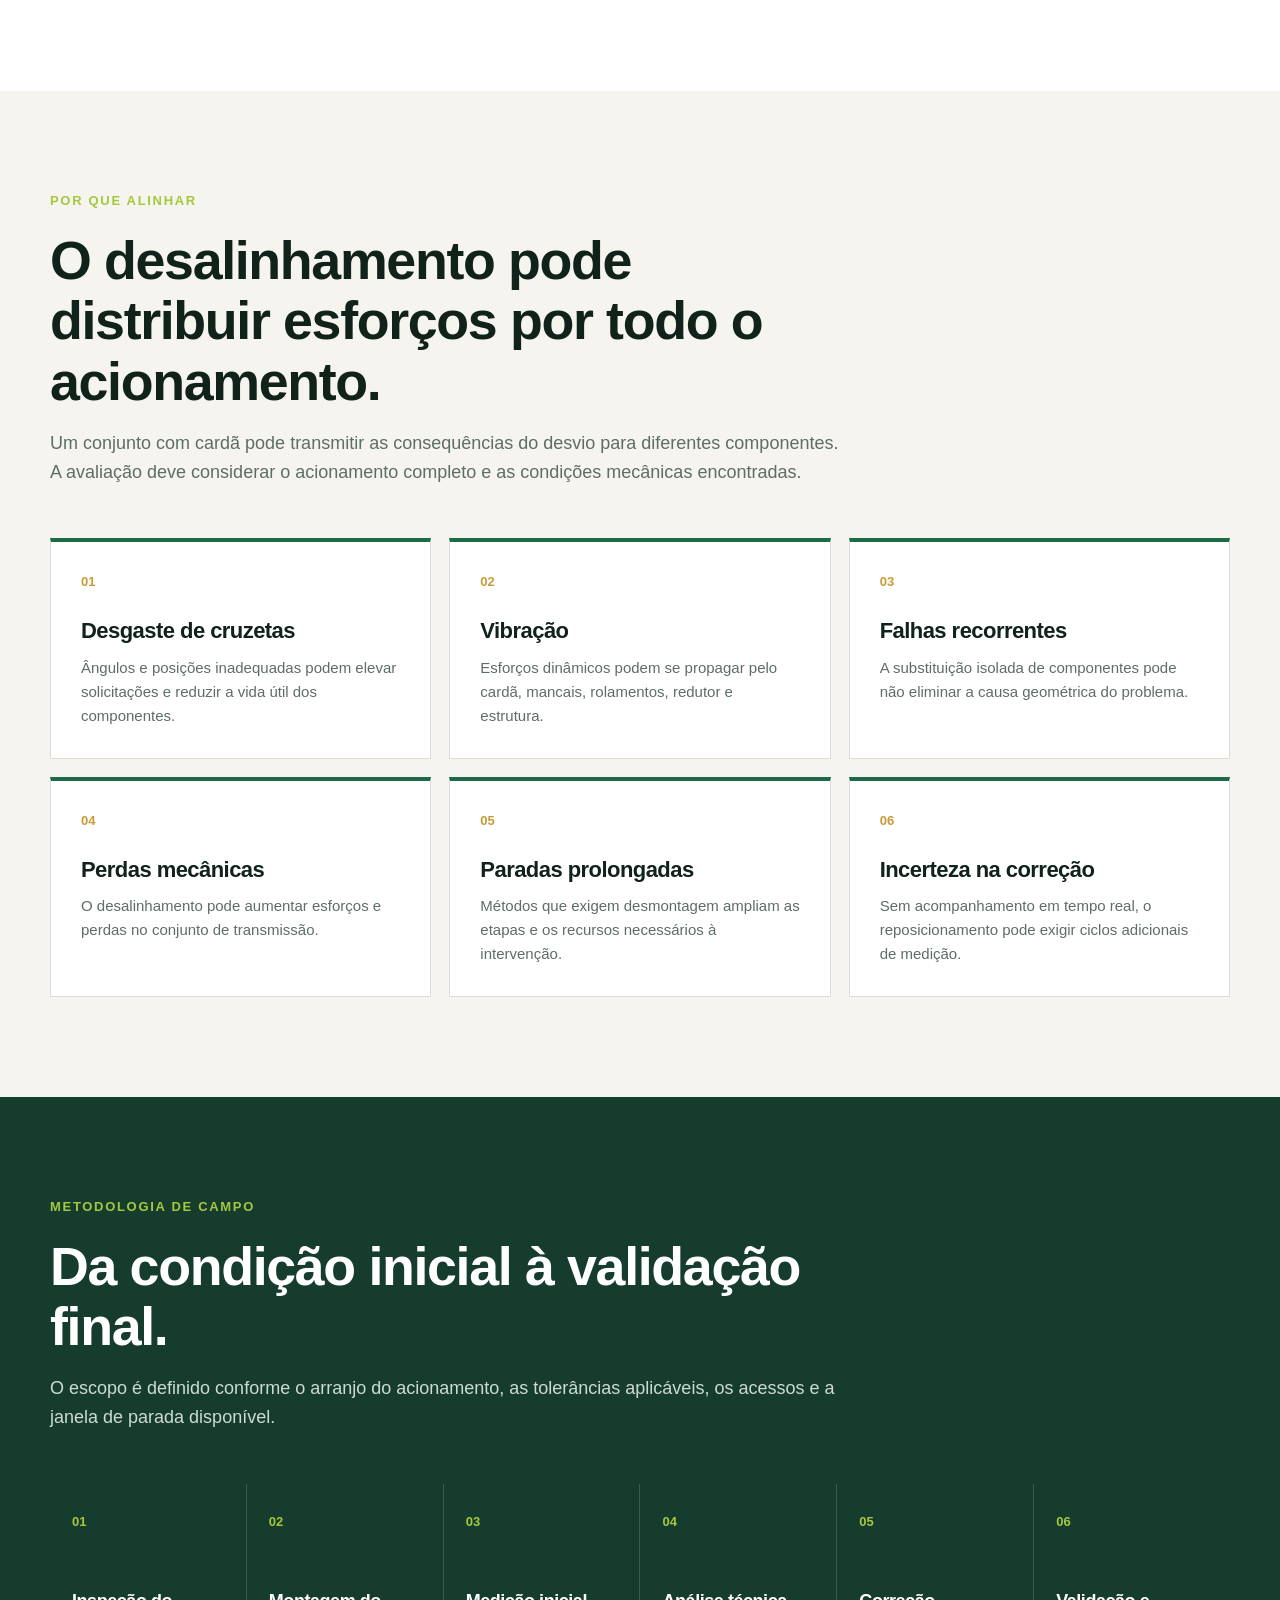
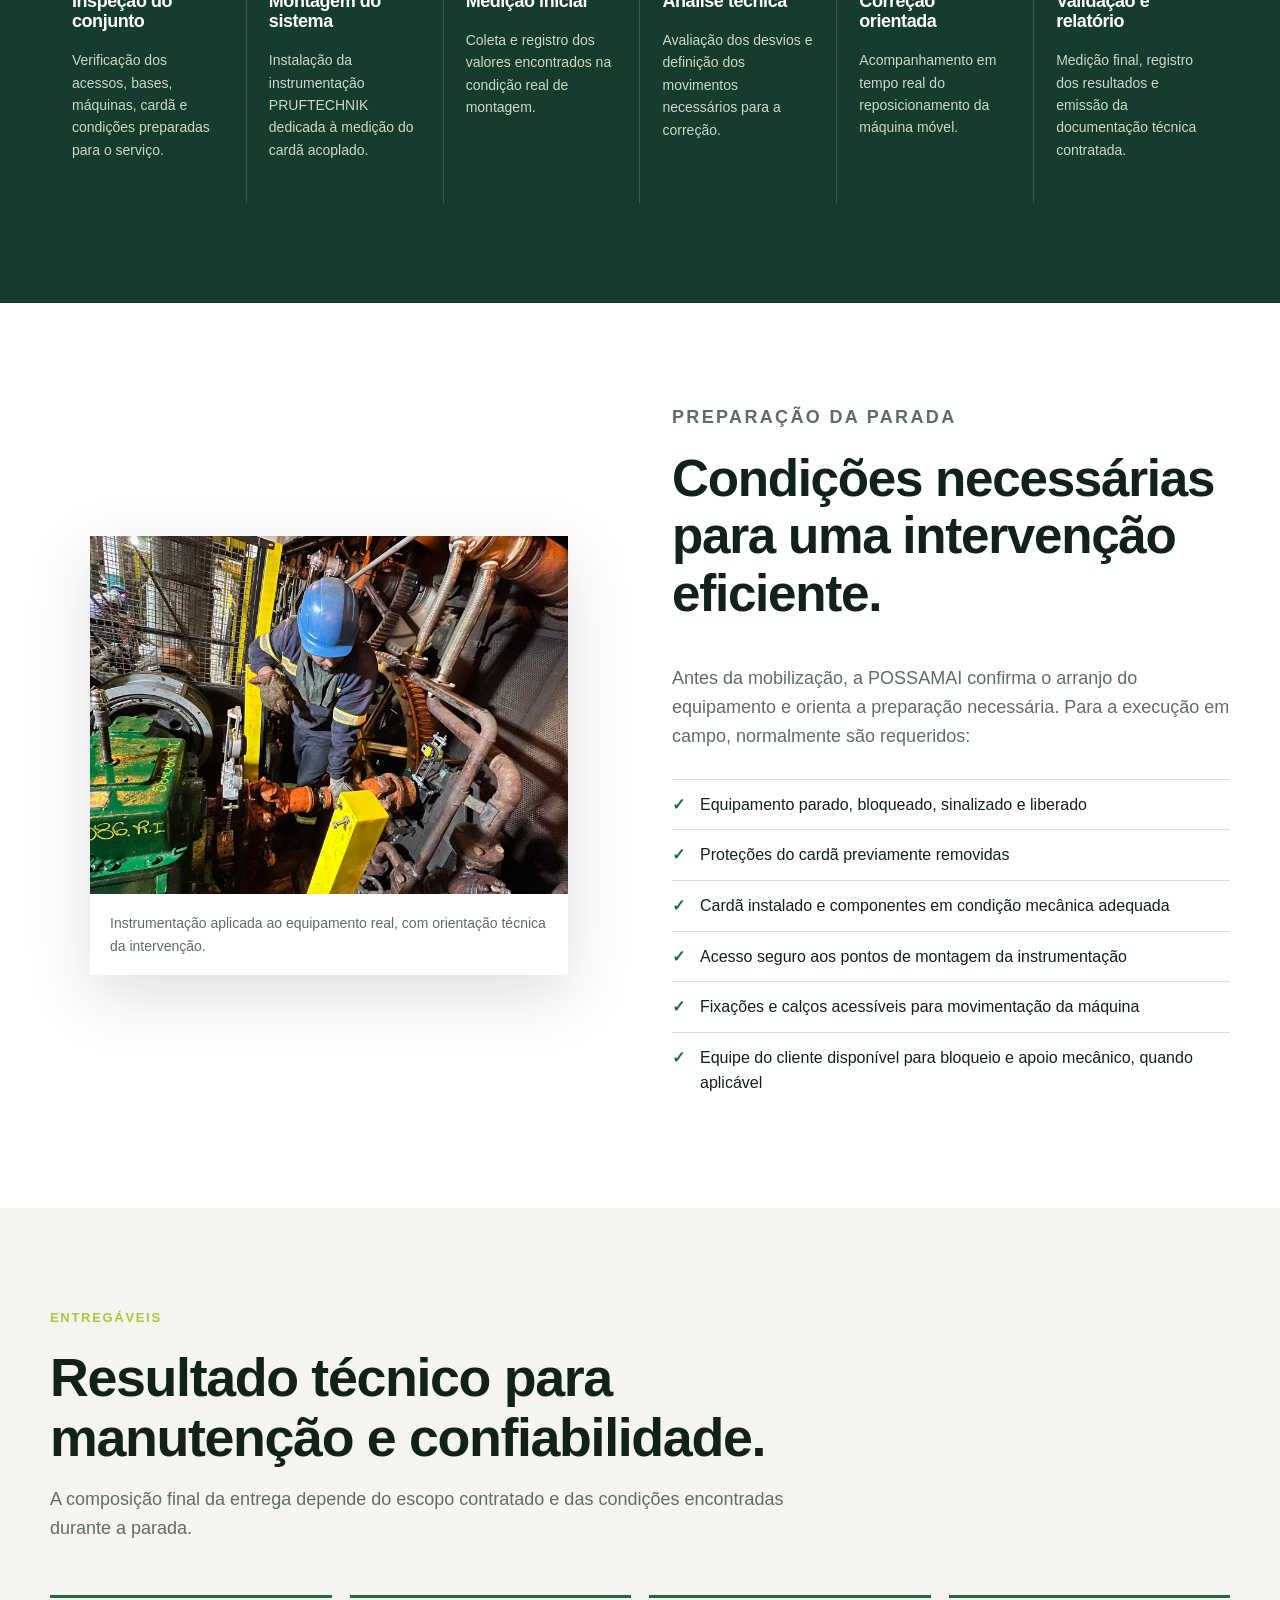
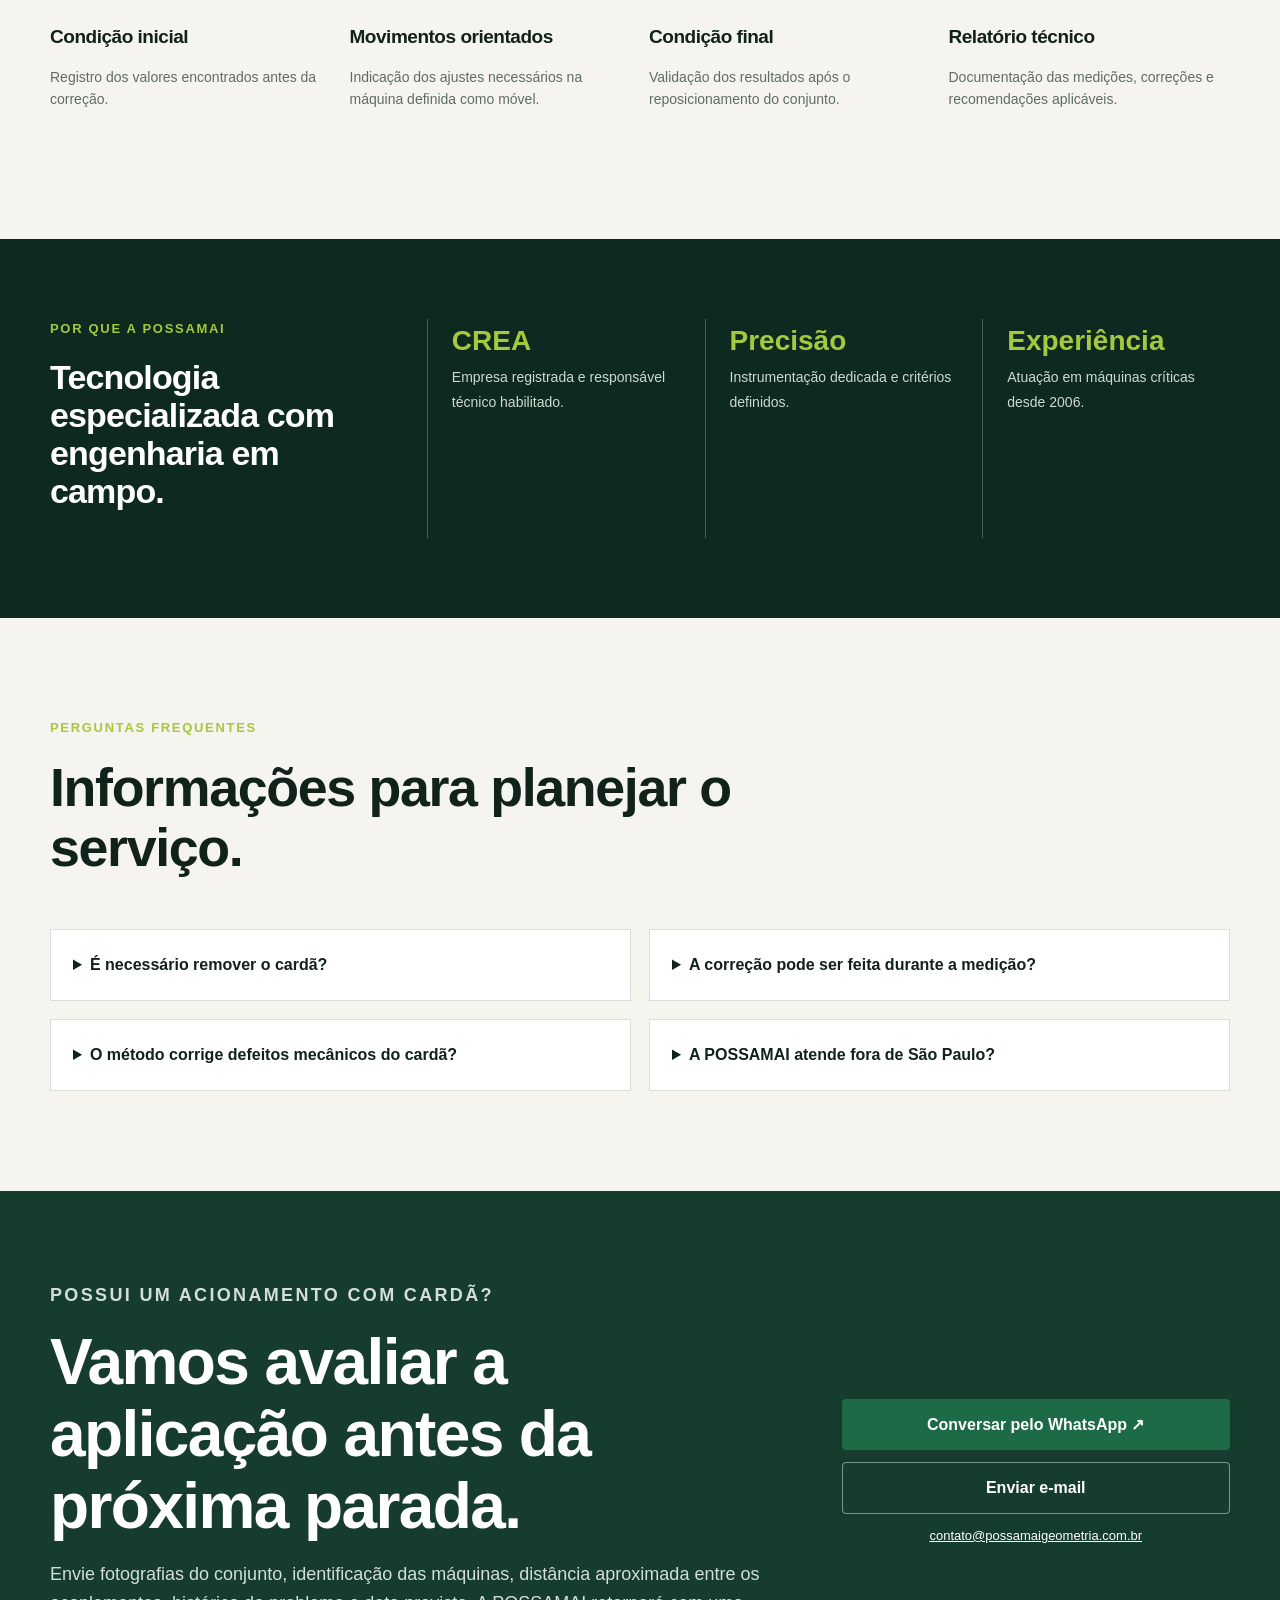
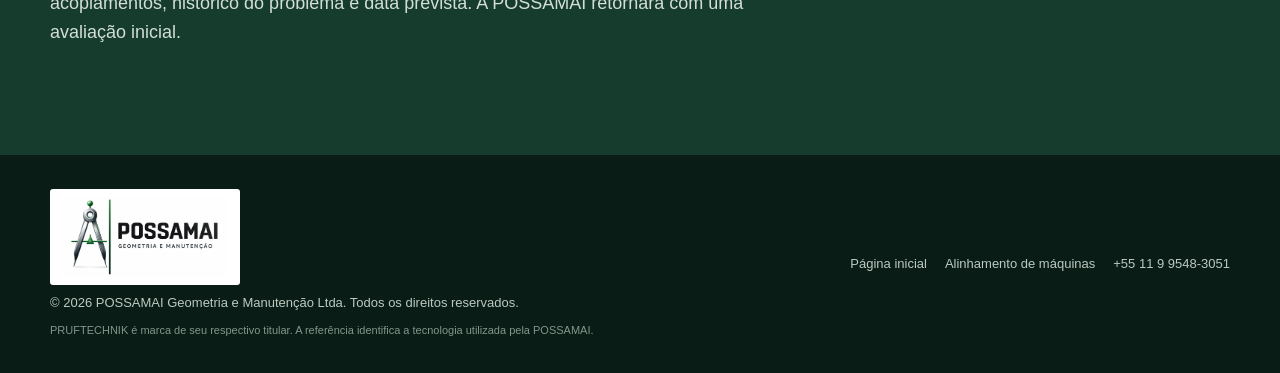
==== commit 097ac8c7: "Atualização do e-mail corporativo da POSSAMAI" ====
--- a/alinhamento-de-cardan-acoplado/index.html
+++ b/alinhamento-de-cardan-acoplado/index.html
@@ -214,8 +214,8 @@
         <div><p class="eyebrow">Possui um acionamento com cardã?</p><h2>Vamos avaliar a aplicação antes da próxima parada.</h2><p>Envie fotografias do conjunto, identificação das máquinas, distância aproximada entre os acoplamentos, histórico do problema e data prevista. A POSSAMAI retornará com uma avaliação inicial.</p></div>
         <div class="cta-actions">
           <a class="button button-primary" href="https://wa.me/5511995483051?text=Ol%C3%A1%2C%20gostaria%20de%20avaliar%20uma%20aplica%C3%A7%C3%A3o%20de%20alinhamento%20de%20card%C3%A3%20acoplado." target="_blank" rel="noreferrer" onclick="registrarLead('whatsapp')">Conversar pelo WhatsApp ↗</a>
-          <a class="button button-secondary" href="mailto:contato.geometriapossamai@gmail.com?subject=Solicitação%20-%20Alinhamento%20de%20cardã%20acoplado" onclick="registrarLead('email')">Enviar e-mail</a>
-          <a class="email" href="mailto:contato.geometriapossamai@gmail.com">contato.geometriapossamai@gmail.com</a>
+          <a class="button button-secondary" href="mailto:contato@possamaigeometria.com.br?subject=Solicitação%20-%20Alinhamento%20de%20cardã%20acoplado" onclick="registrarLead('email')">Enviar e-mail</a>
+          <a class="email" href="mailto:contato@possamaigeometria.com.br">contato@possamaigeometria.com.br</a>
         </div>
       </div>
     </section>
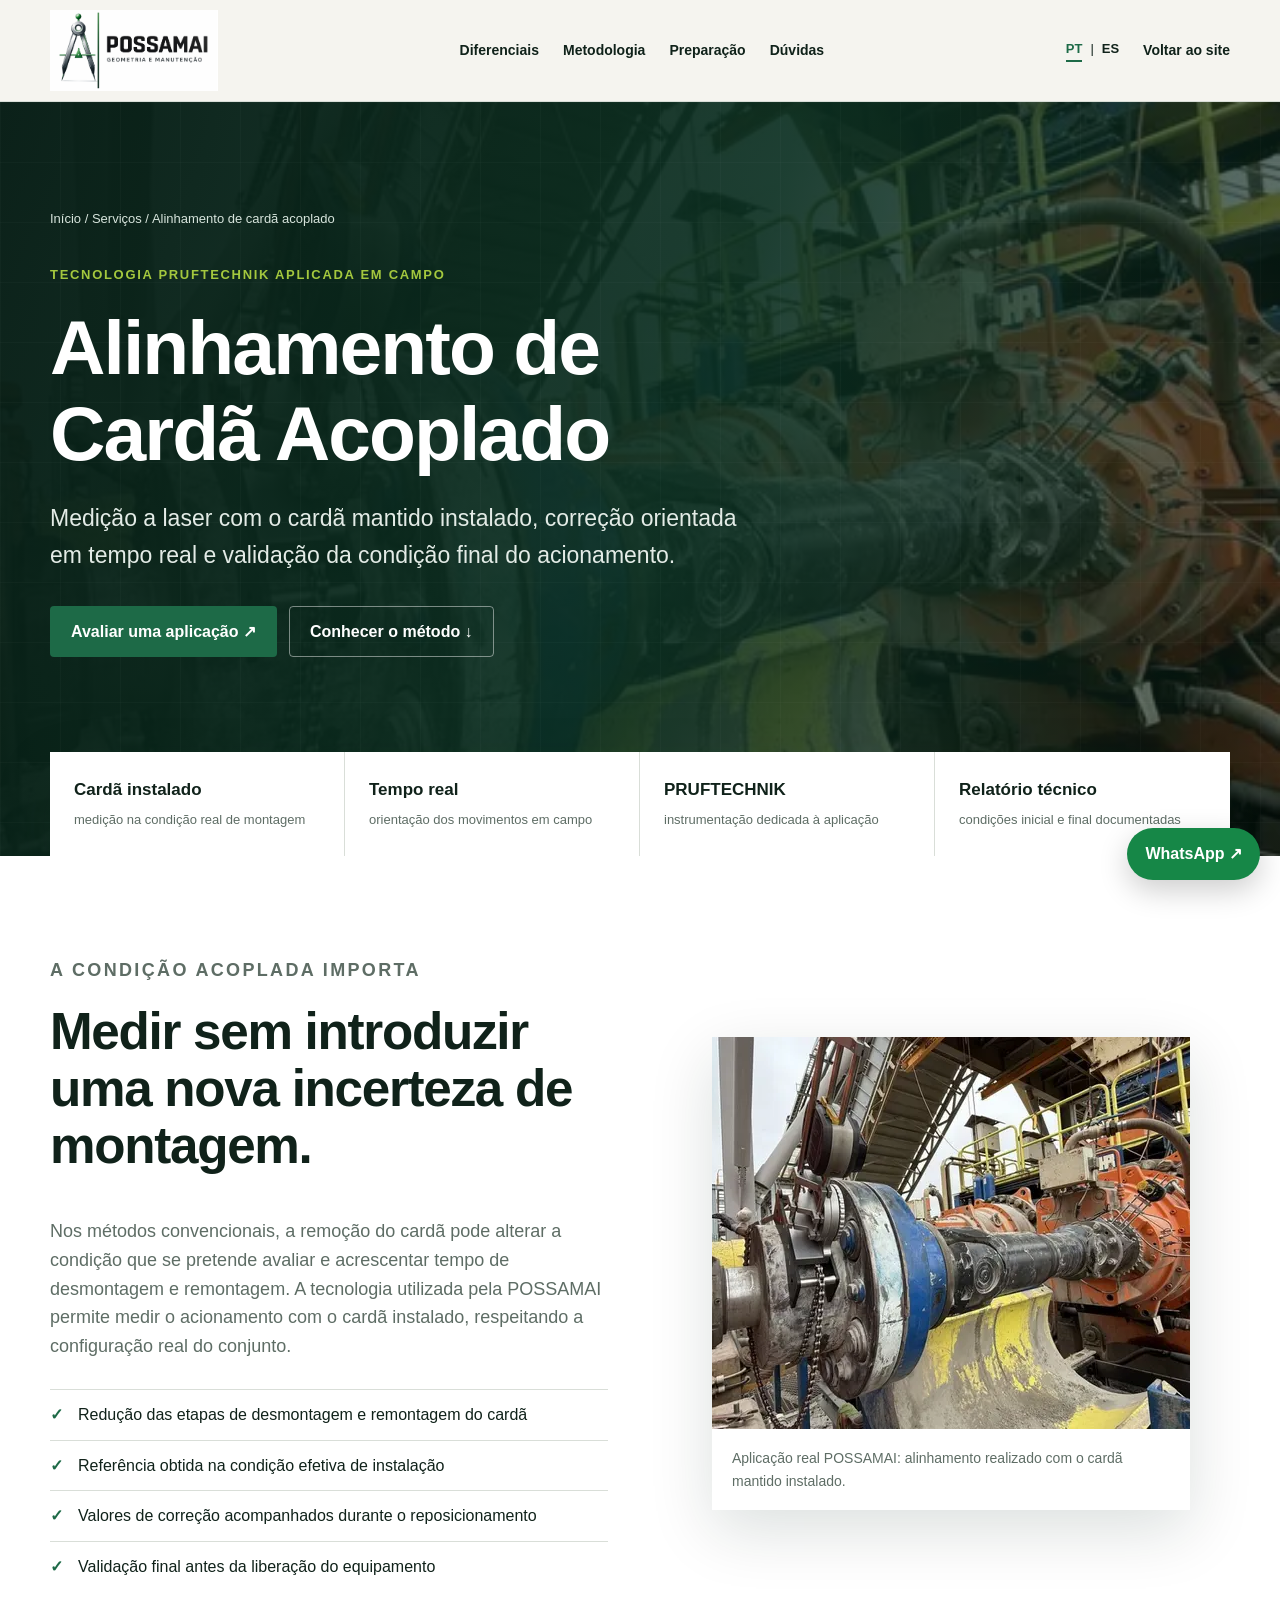
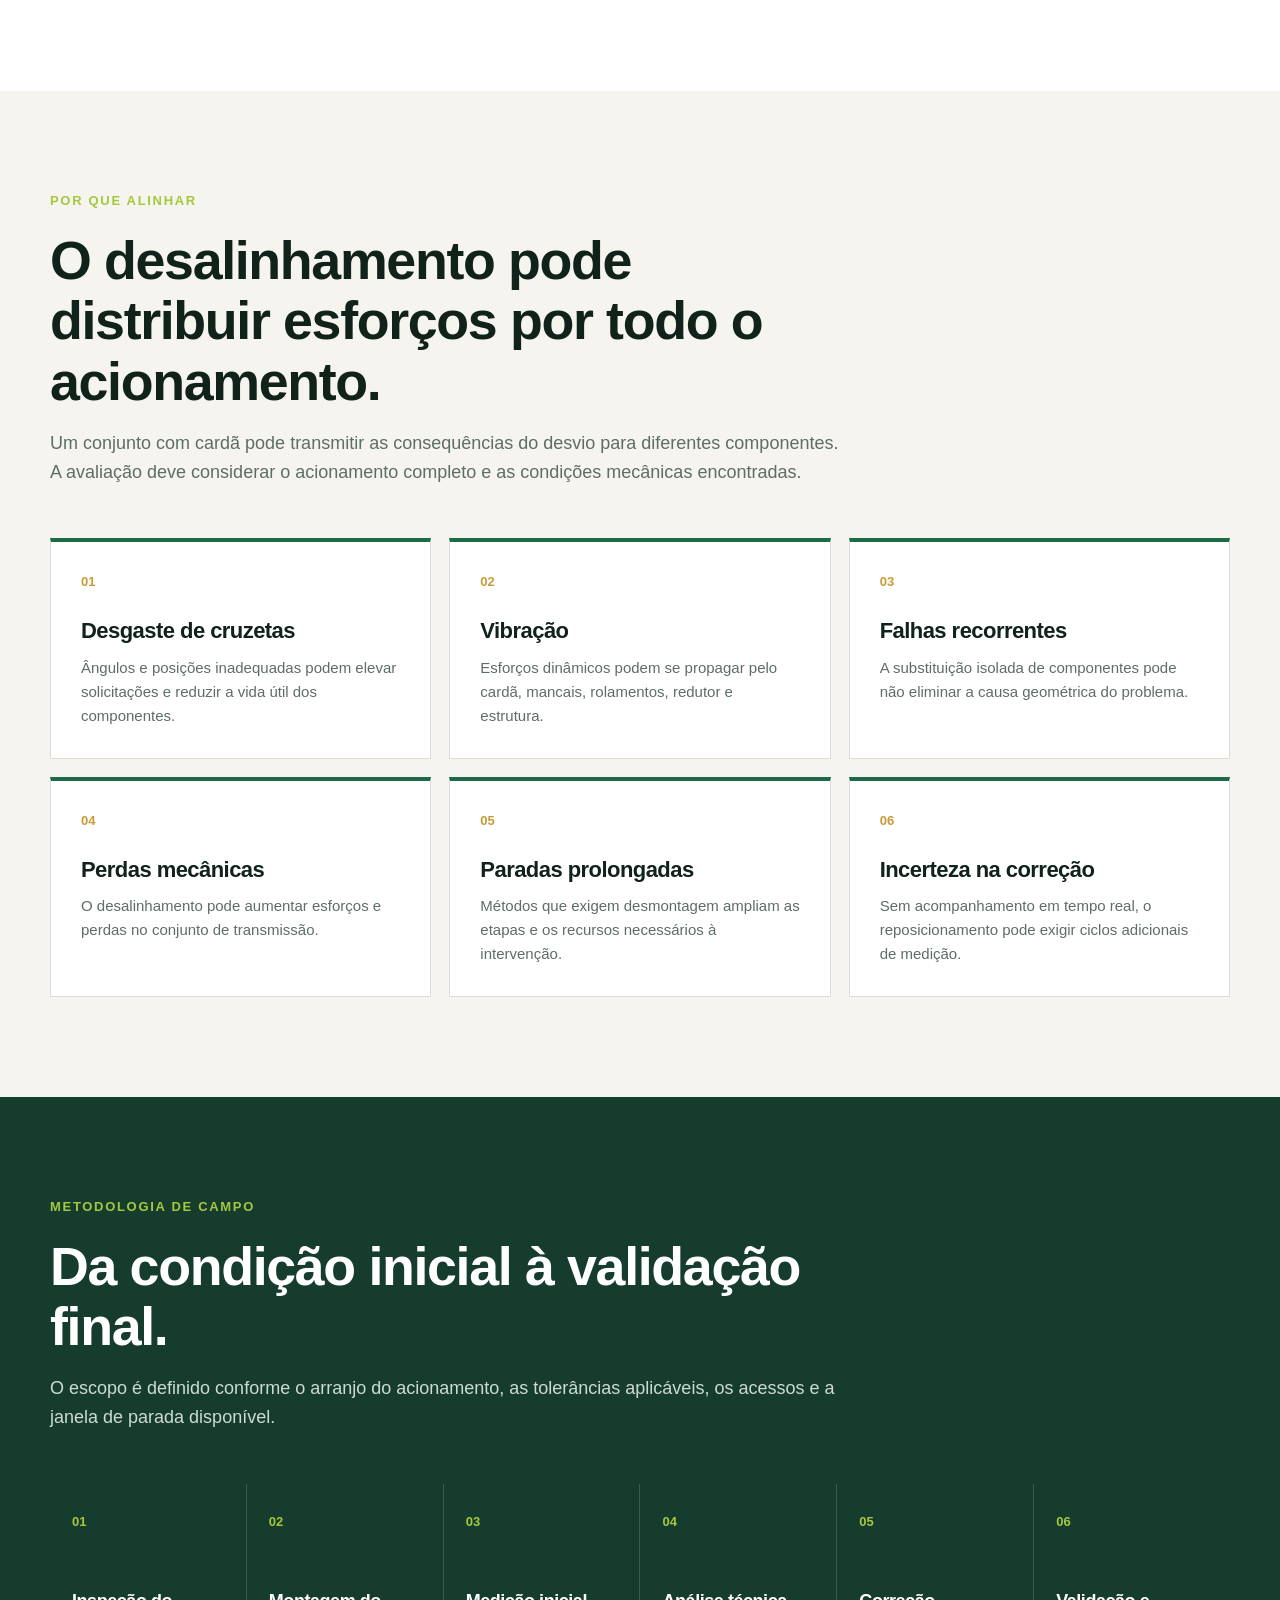
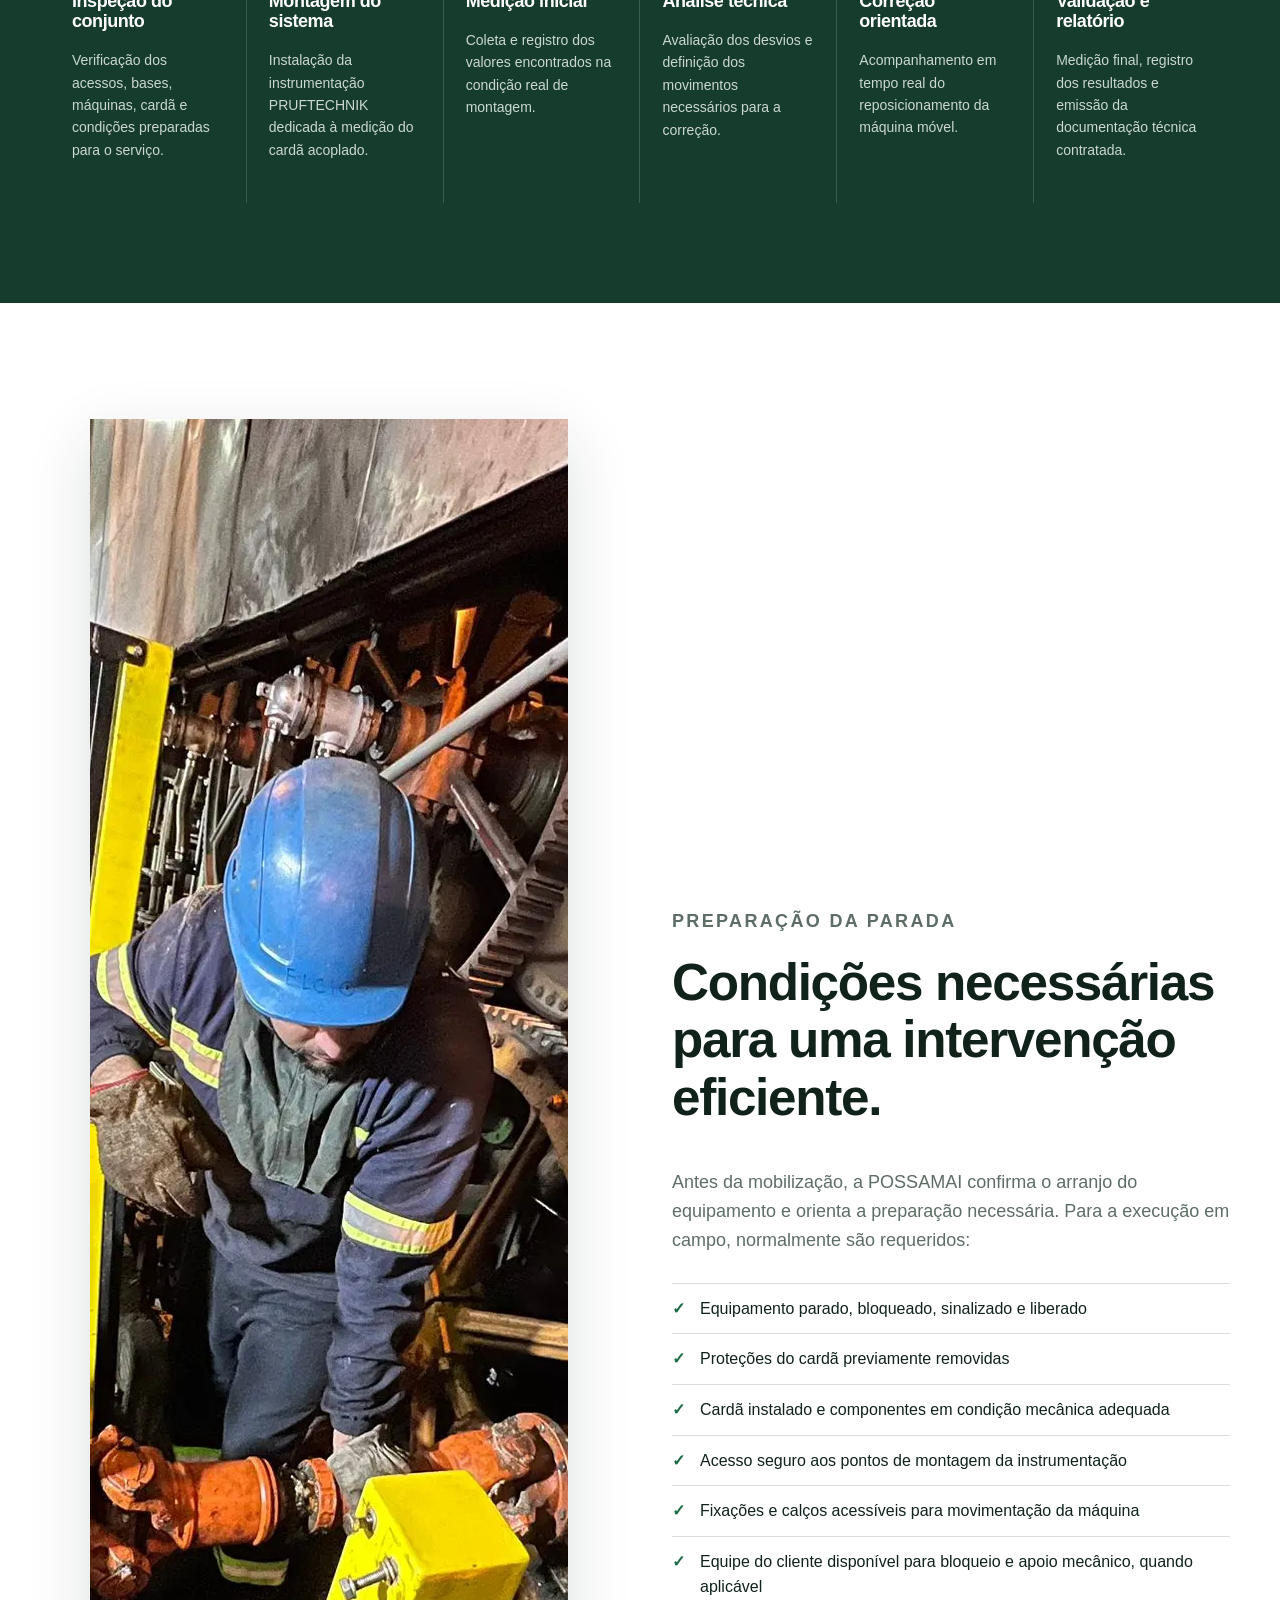
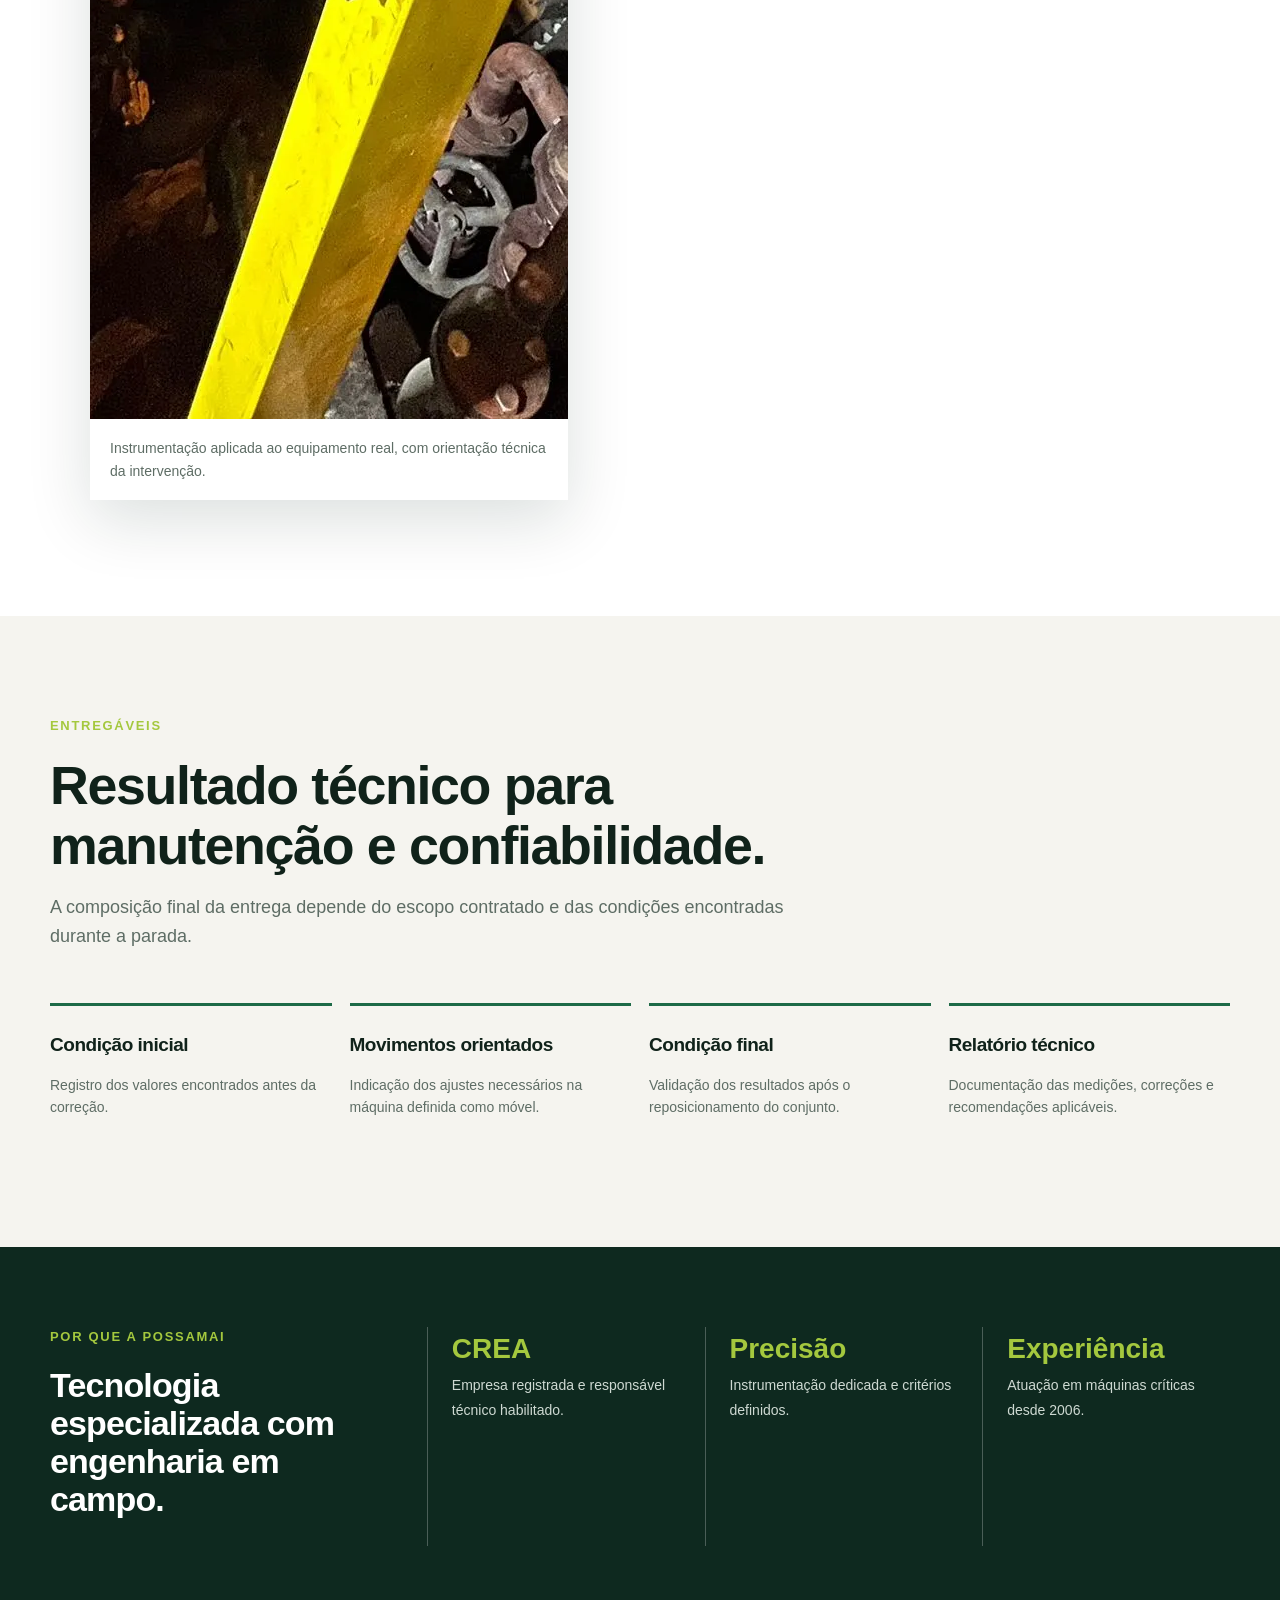
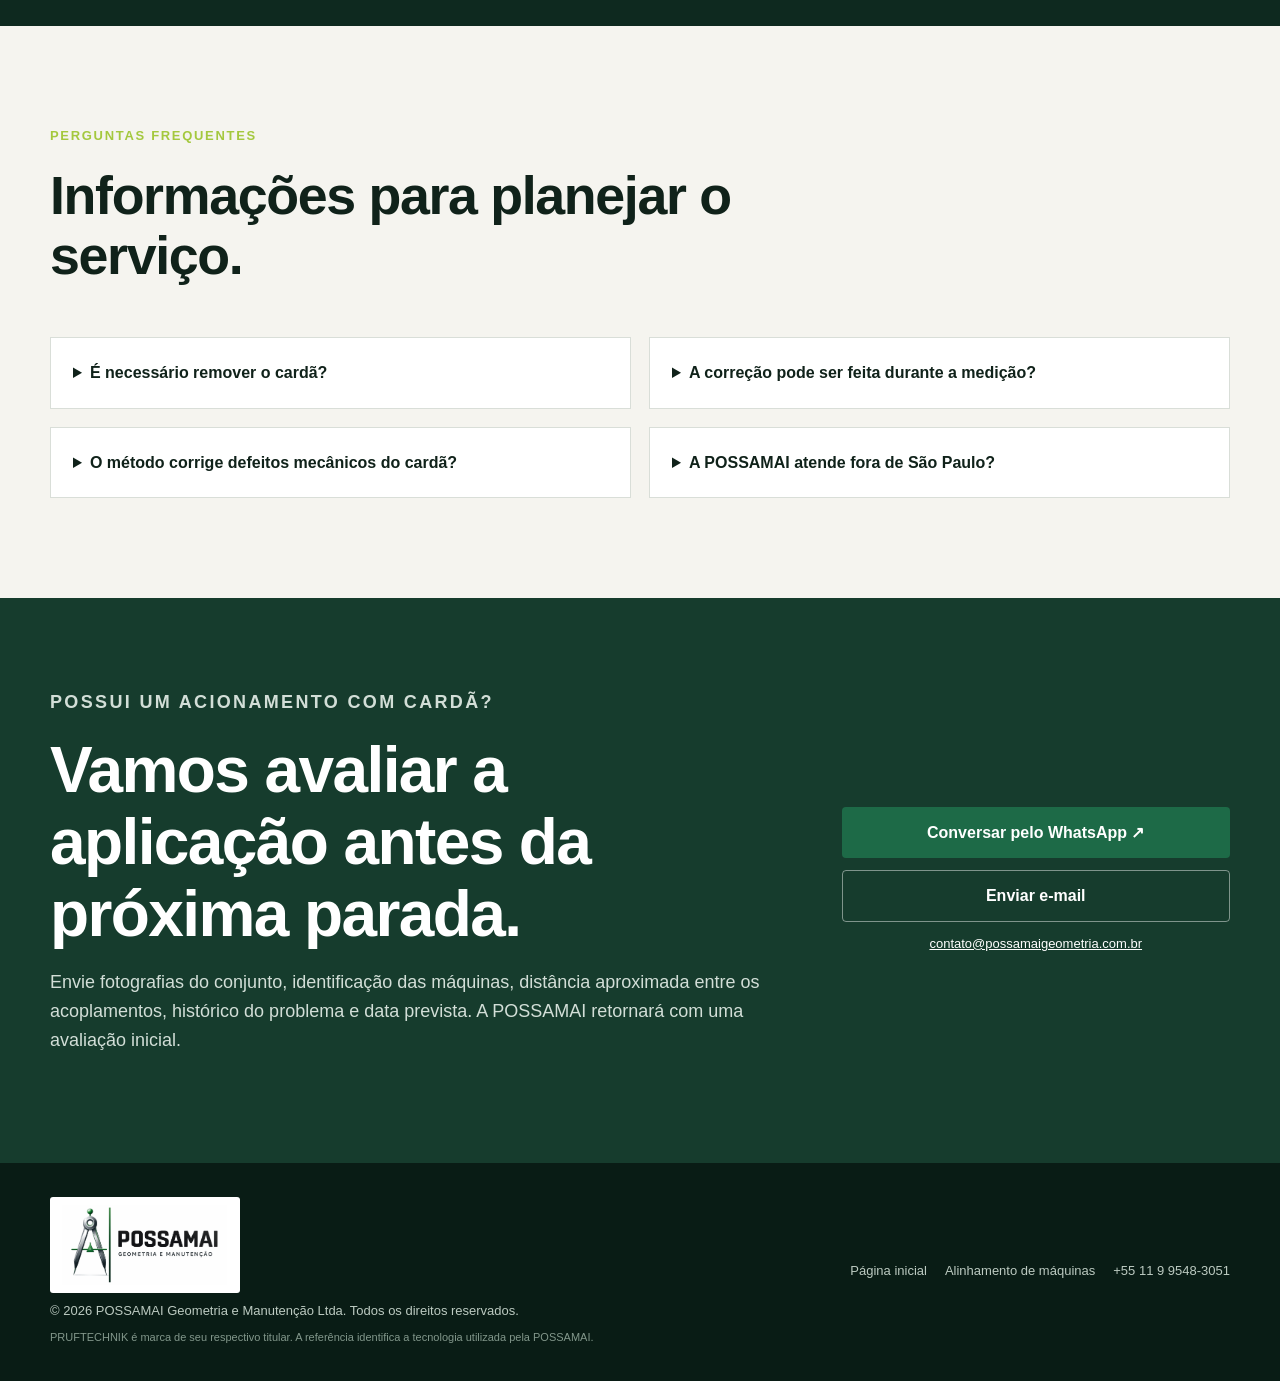
==== commit 9b881e8b: "Refina seletor de idiomas" ====
--- a/alinhamento-de-cardan-acoplado/index.html
+++ b/alinhamento-de-cardan-acoplado/index.html
@@ -1,10 +1,12 @@
-<!doctype html>
+<!DOCTYPE html>
 <html lang="pt-BR">
 <head>
   <meta charset="utf-8">
   <meta name="viewport" content="width=device-width, initial-scale=1">
   <title>Alinhamento de Cardã Acoplado PRUFTECHNIK | POSSAMAI</title>
   <meta name="description" content="Alinhamento a laser de cardã acoplado com tecnologia PRUFTECHNIK, medição sem remover o cardã, correção orientada e relatório técnico.">
+  <meta name="robots" content="index, follow, max-image-preview:large">
+  <meta name="theme-color" content="#0b6846">
   <meta name="robots" content="index,follow,max-image-preview:large">
   <link rel="canonical" href="https://possamaigeometria.com.br/alinhamento-de-cardan-acoplado/">
   <link rel="alternate" hreflang="pt-BR" href="https://possamaigeometria.com.br/alinhamento-de-cardan-acoplado/">
@@ -15,6 +17,9 @@
   <meta property="og:description" content="Medição na condição real de montagem, correção orientada em campo e registro técnico das condições inicial e final.">
   <meta property="og:url" content="https://possamaigeometria.com.br/alinhamento-de-cardan-acoplado/">
   <meta property="og:image" content="https://possamaigeometria.com.br/servico-cardan-acoplado.png">
+  <meta property="og:image:width" content="523">
+  <meta property="og:image:height" content="392">
+  <meta property="og:image:alt" content="Cardã acoplado em equipamento industrial atendido pela POSSAMAI">
   <meta property="og:locale" content="pt_BR">
   <link rel="icon" href="/favicon.svg">
   <link rel="stylesheet" href="/assets/service-page.css">
@@ -108,7 +113,7 @@
           </ul>
         </div>
         <figure class="image-card">
-          <img src="/servico-cardan-acoplado.png" alt="Cardã acoplado entre acionamentos industriais atendido pela POSSAMAI">
+          <img src="/servico-cardan-acoplado.webp" width="523" height="392" fetchpriority="high" alt="Cardã acoplado entre acionamentos industriais atendido pela POSSAMAI">
           <figcaption>Aplicação real POSSAMAI: alinhamento realizado com o cardã mantido instalado.</figcaption>
         </figure>
       </div>
@@ -153,7 +158,7 @@
     <section class="section section-white" id="preparacao">
       <div class="wrap grid-2">
         <figure class="image-card">
-          <img src="/alinhamento-laser-acionamento-pruftechnik.jpeg" alt="Instrumentação PRUFTECHNIK instalada em acionamento industrial">
+          <img src="/alinhamento-laser-acionamento-pruftechnik.webp" width="1600" height="1600" loading="lazy" alt="Instrumentação PRUFTECHNIK instalada em acionamento industrial">
           <figcaption>Instrumentação aplicada ao equipamento real, com orientação técnica da intervenção.</figcaption>
         </figure>
         <div class="content-copy">
--- a/assets/service-page.css
+++ b/assets/service-page.css
@@ -55,12 +55,12 @@
 .service-hero {
   position: relative; overflow: hidden; color: #fff;
   background: linear-gradient(110deg, rgba(7,29,21,.98) 0%, rgba(11,47,33,.92) 52%, rgba(7,25,18,.55) 100%),
-    url("/servico-alinhamento-laser.jpg") center/cover;
+    url("/servico-alinhamento-laser.webp") center/cover;
 }
 .cardan-page .service-hero {
   background:
     linear-gradient(110deg, rgba(7,29,21,.98) 0%, rgba(11,47,33,.92) 52%, rgba(7,25,18,.52) 100%),
-    url("/servico-cardan-acoplado.png") center/cover;
+    url("/servico-cardan-acoplado.webp") center/cover;
 }
 .service-hero::after {
   content: ""; position: absolute; inset: 0; opacity: .15;
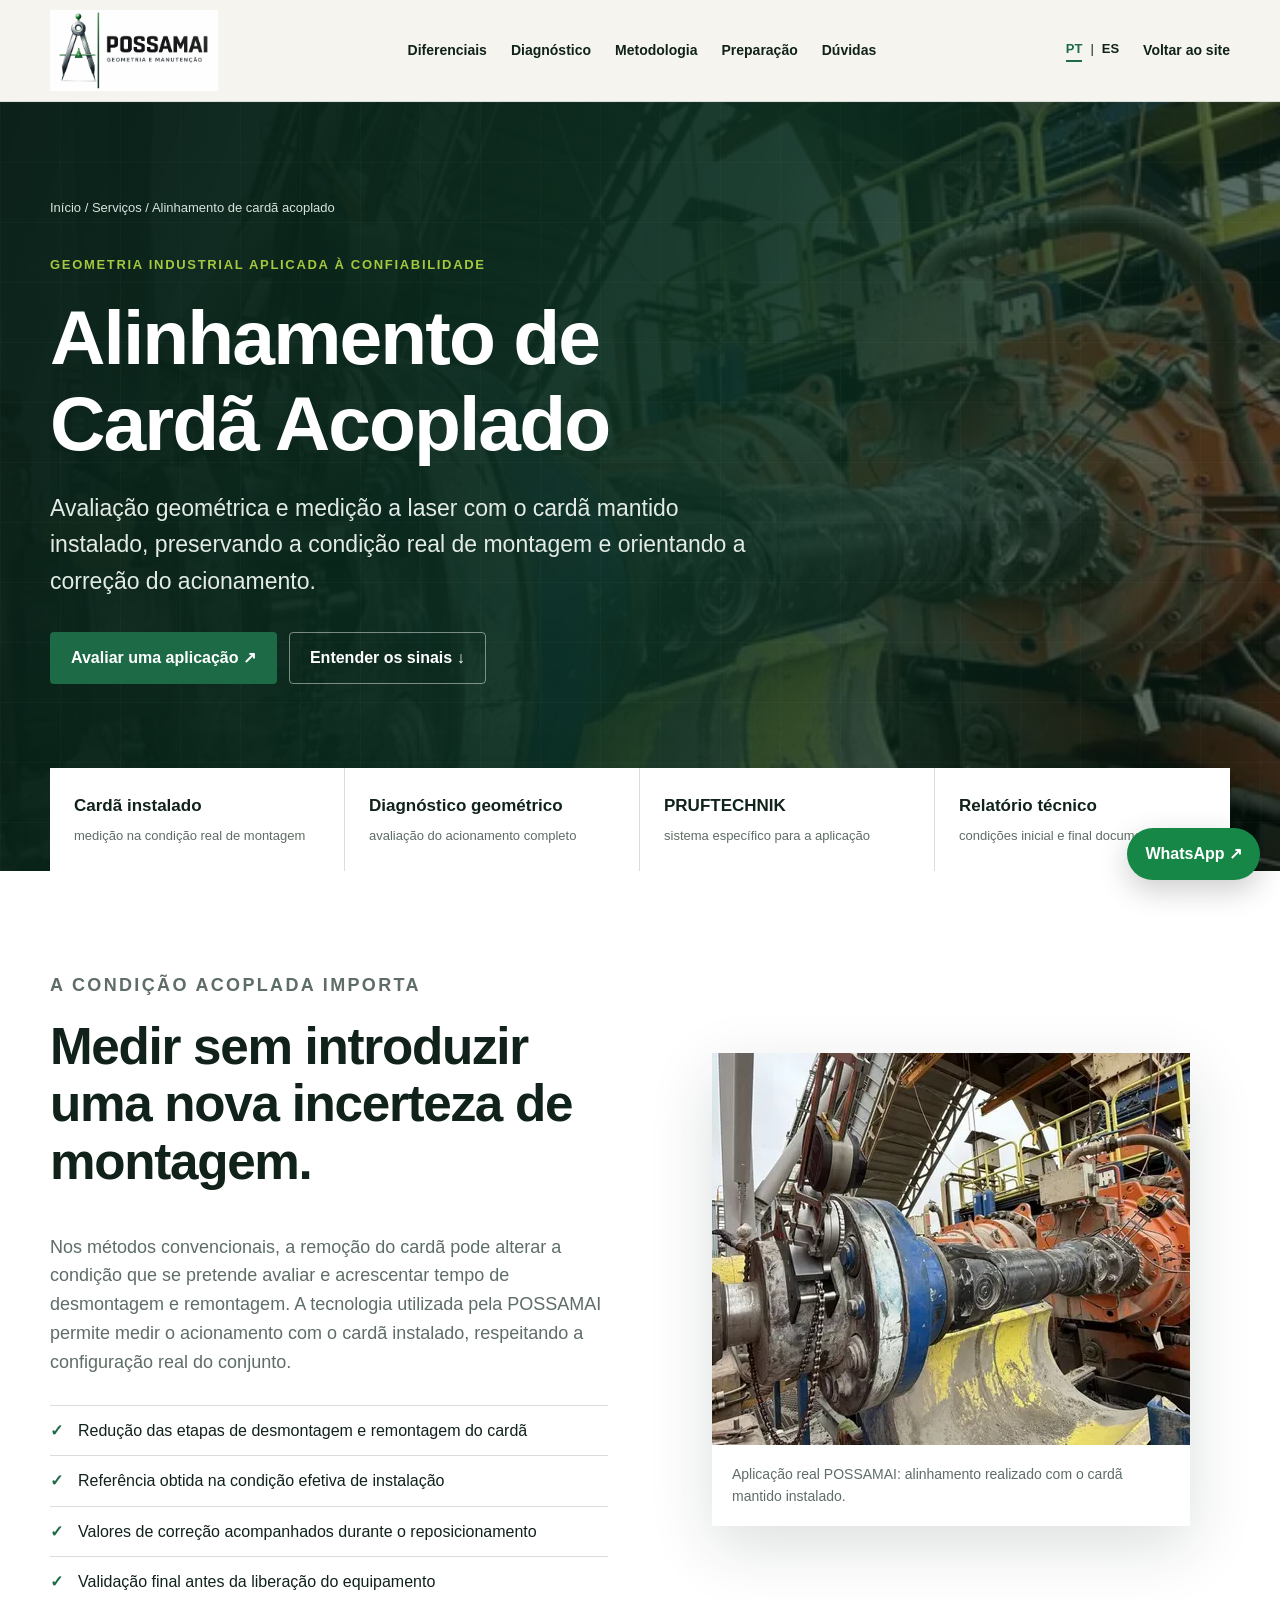
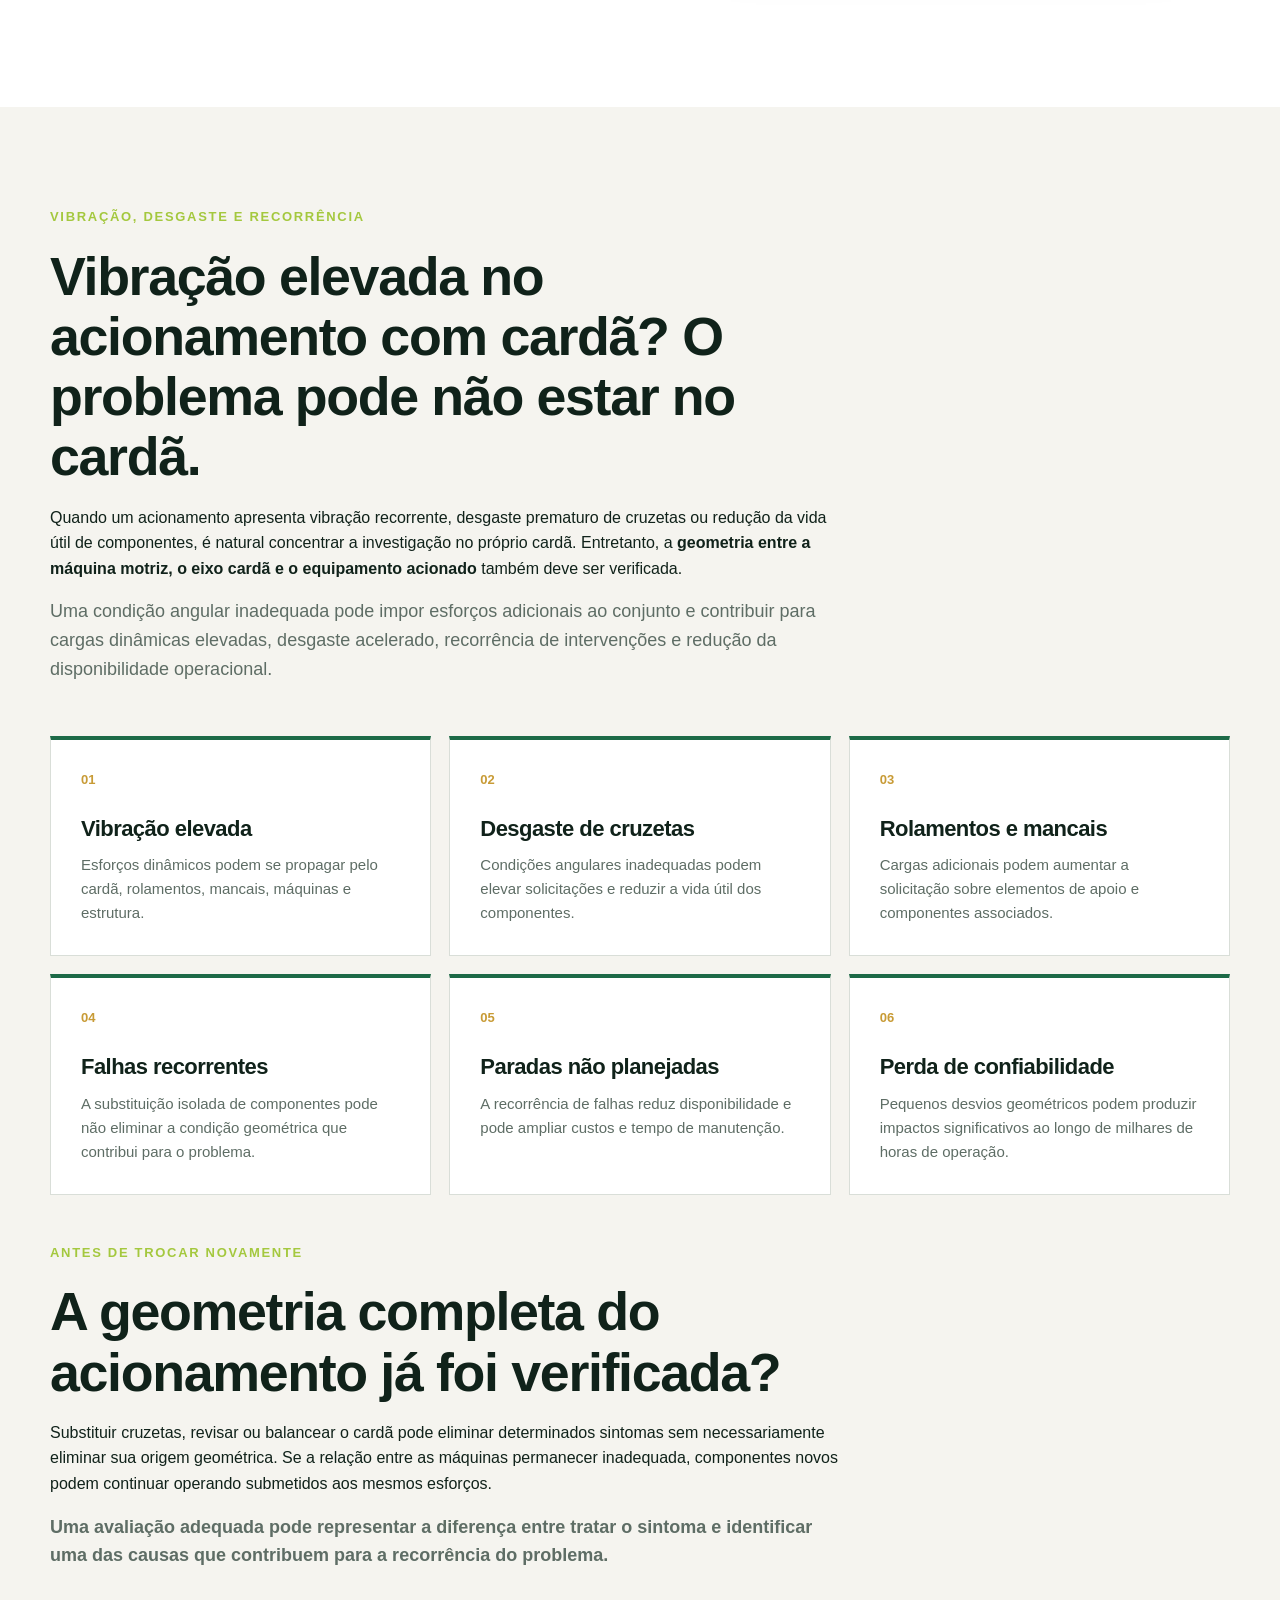
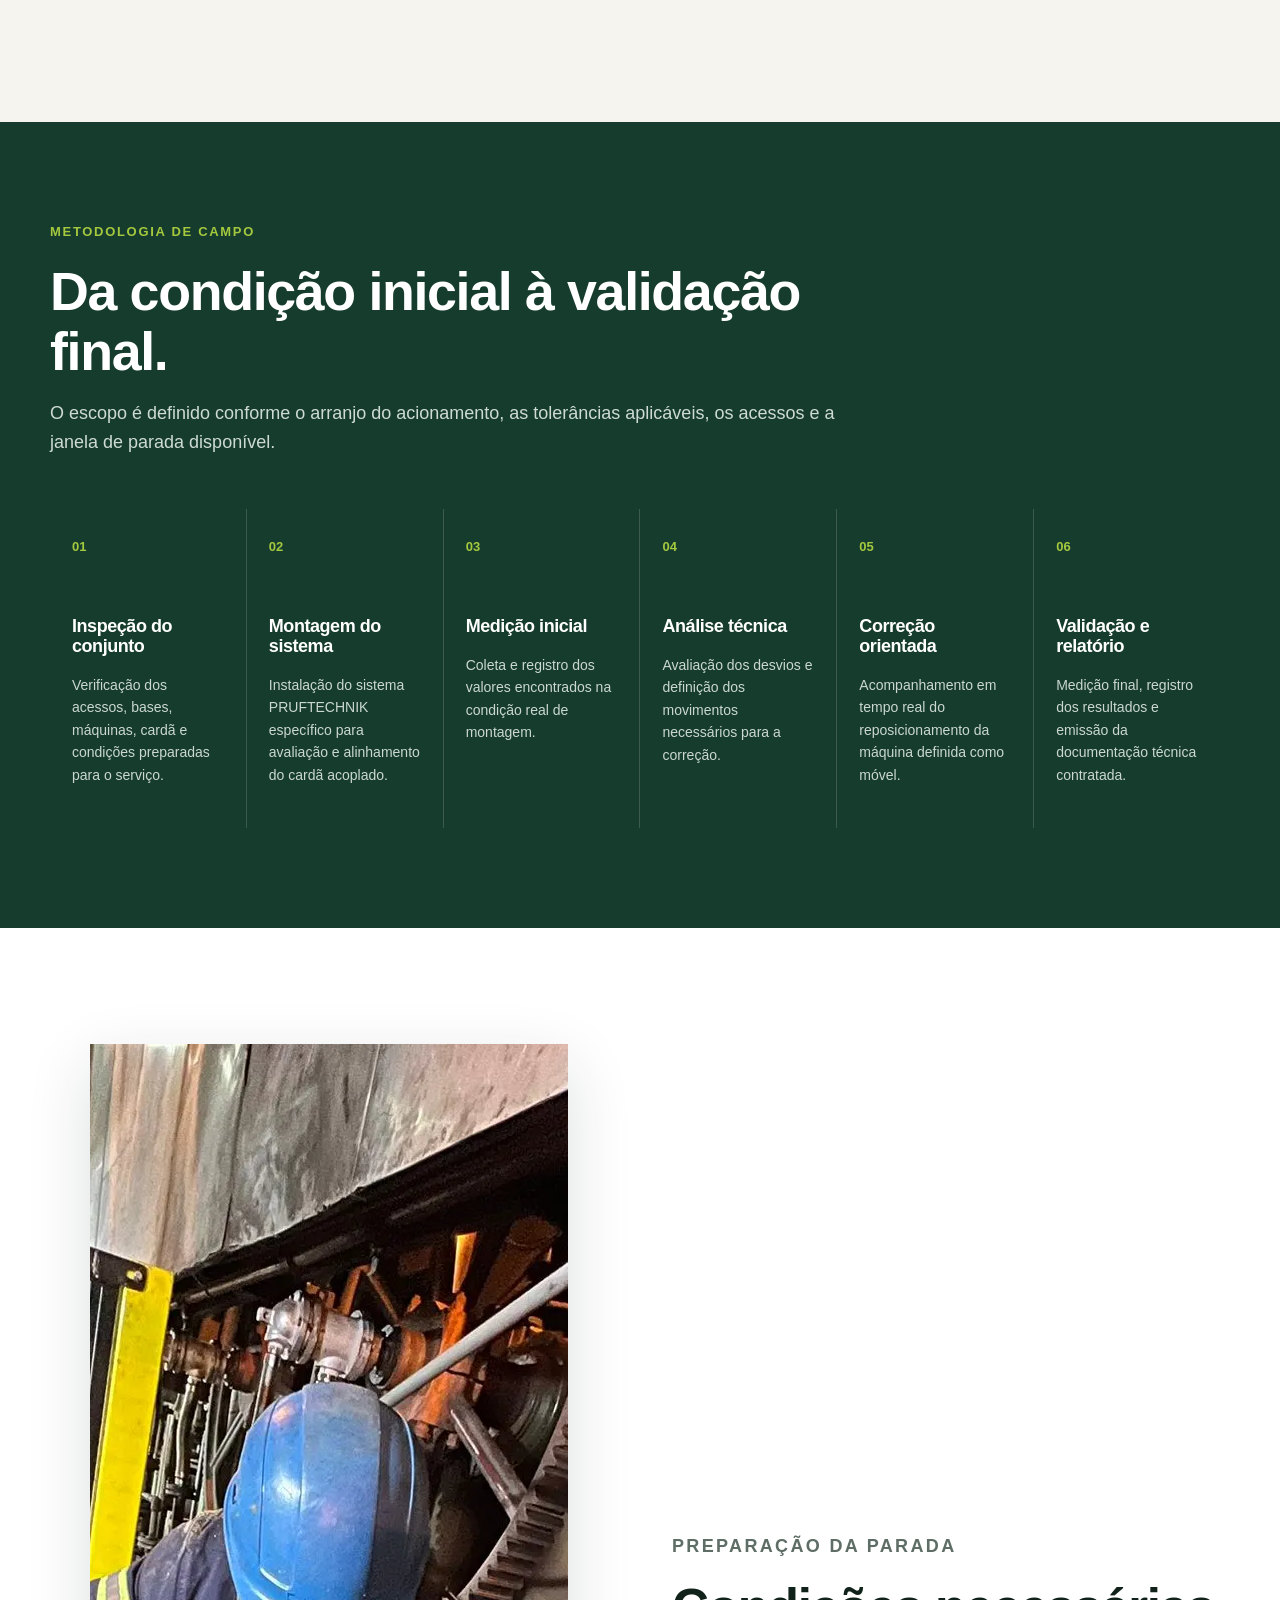
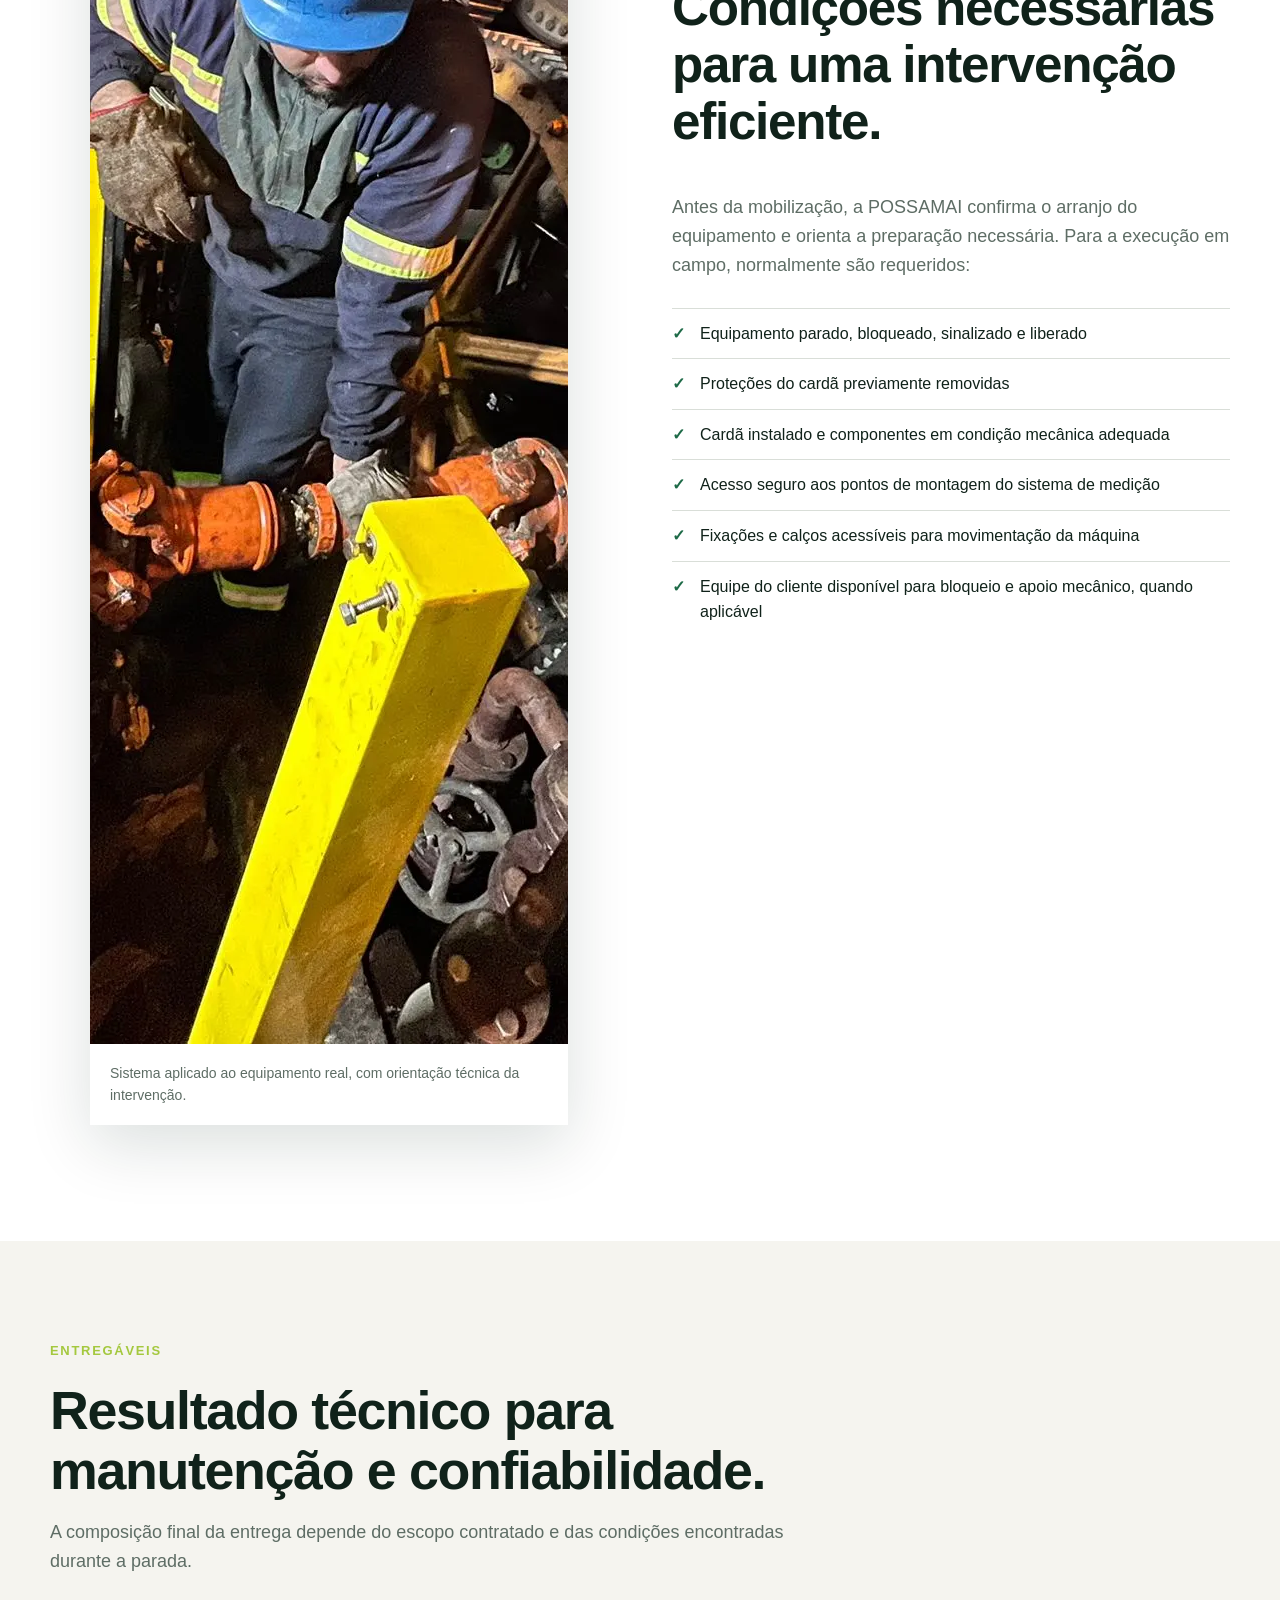
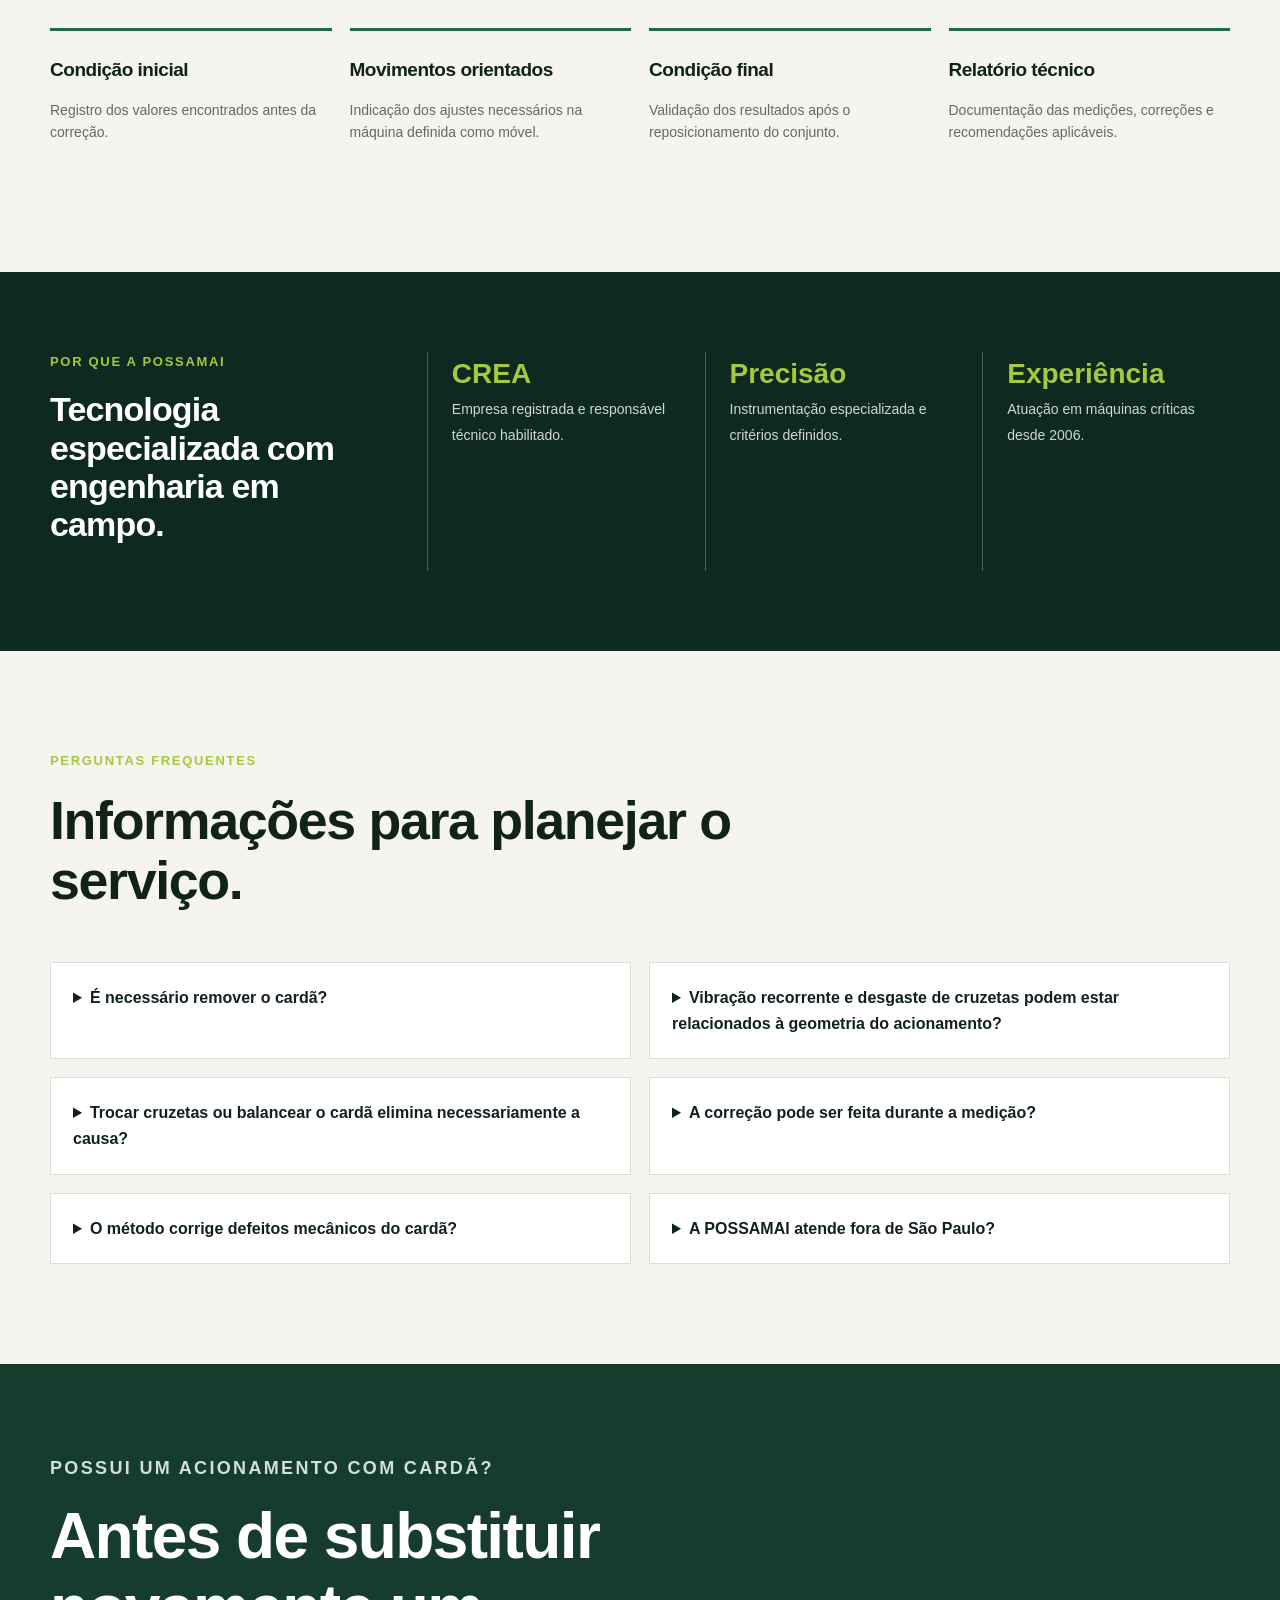
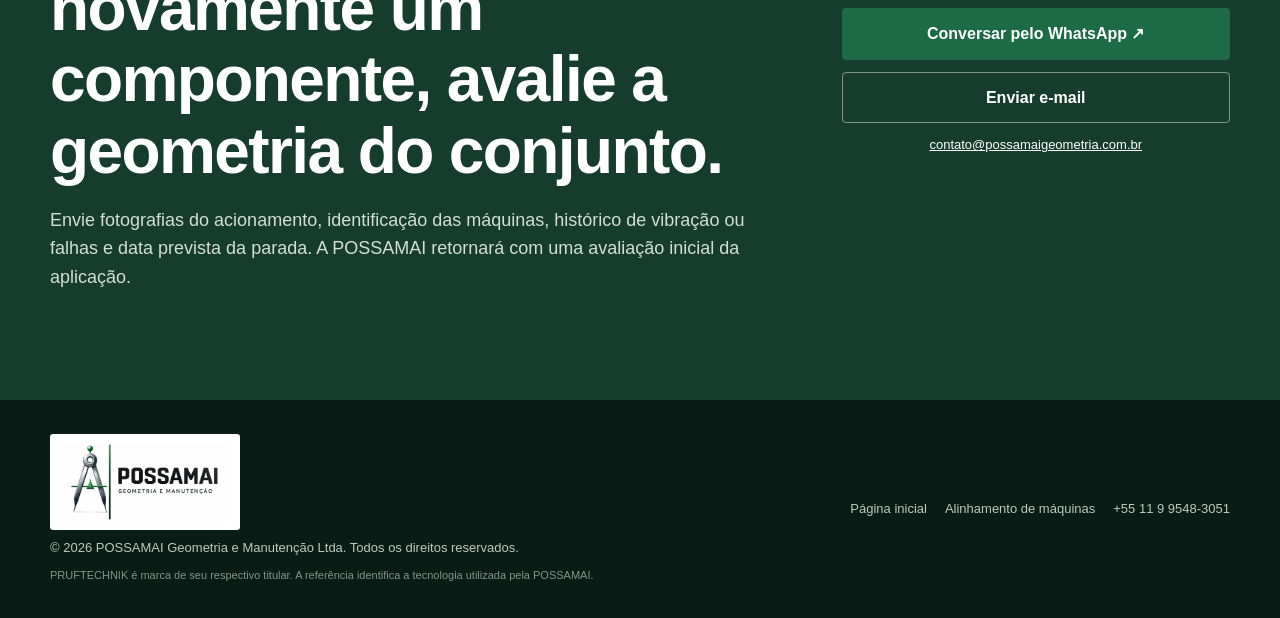
==== commit af611d7e: "Atualiza página de cardã acoplado" ====
--- a/alinhamento-de-cardan-acoplado/index.html
+++ b/alinhamento-de-cardan-acoplado/index.html
@@ -3,18 +3,17 @@
 <head>
   <meta charset="utf-8">
   <meta name="viewport" content="width=device-width, initial-scale=1">
-  <title>Alinhamento de Cardã Acoplado PRUFTECHNIK | POSSAMAI</title>
-  <meta name="description" content="Alinhamento a laser de cardã acoplado com tecnologia PRUFTECHNIK, medição sem remover o cardã, correção orientada e relatório técnico.">
-  <meta name="robots" content="index, follow, max-image-preview:large">
+  <title>Alinhamento de Cardã Acoplado | Vibração e Confiabilidade | POSSAMAI</title>
+  <meta name="description" content="Avaliação e alinhamento de acionamentos com cardã montado. Investigue vibração, desgaste de cruzetas e falhas recorrentes preservando a condição real de instalação.">
+  <meta name="robots" content="index,follow,max-image-preview:large">
   <meta name="theme-color" content="#0b6846">
-  <meta name="robots" content="index,follow,max-image-preview:large">
   <link rel="canonical" href="https://possamaigeometria.com.br/alinhamento-de-cardan-acoplado/">
   <link rel="alternate" hreflang="pt-BR" href="https://possamaigeometria.com.br/alinhamento-de-cardan-acoplado/">
   <link rel="alternate" hreflang="es" href="https://possamaigeometria.com.br/es/alineacion-de-cardan-acoplado/">
   <link rel="alternate" hreflang="x-default" href="https://possamaigeometria.com.br/alinhamento-de-cardan-acoplado/">
   <meta property="og:type" content="website">
-  <meta property="og:title" content="Alinhamento de Cardã Acoplado PRUFTECHNIK | POSSAMAI">
-  <meta property="og:description" content="Medição na condição real de montagem, correção orientada em campo e registro técnico das condições inicial e final.">
+  <meta property="og:title" content="Alinhamento de Cardã Acoplado | Vibração e Confiabilidade | POSSAMAI">
+  <meta property="og:description" content="Vibração recorrente e desgaste de cruzetas podem estar associados à geometria do acionamento. Avaliação com o cardã montado e tecnologia PRUFTECHNIK.">
   <meta property="og:url" content="https://possamaigeometria.com.br/alinhamento-de-cardan-acoplado/">
   <meta property="og:image" content="https://possamaigeometria.com.br/servico-cardan-acoplado.png">
   <meta property="og:image:width" content="523">
@@ -40,9 +39,9 @@
       {
         "@type":"Service",
         "name":"Alinhamento de Cardã Acoplado",
-        "serviceType":"Alinhamento a laser de cardã acoplado com tecnologia PRUFTECHNIK",
+        "serviceType":"Avaliação geométrica e alinhamento a laser de acionamentos com cardã acoplado",
         "url":"https://possamaigeometria.com.br/alinhamento-de-cardan-acoplado/",
-        "description":"Medição e correção orientada do alinhamento de acionamentos com cardã mantido instalado, validação final e relatório técnico.",
+        "description":"Avaliação geométrica e alinhamento de acionamentos com cardã mantido instalado, com tecnologia PRUFTECHNIK, correção orientada, validação final e relatório técnico.",
         "provider":{"@type":"ProfessionalService","name":"POSSAMAI Geometria e Manutenção Ltda.","url":"https://possamaigeometria.com.br/","telephone":"+55 11 99548-3051","address":{"@type":"PostalAddress","addressLocality":"São Paulo","addressRegion":"SP","addressCountry":"BR"}},
         "areaServed":["Brasil","América do Sul"]
       },
@@ -57,6 +56,8 @@
         "@type":"FAQPage",
         "mainEntity":[
           {"@type":"Question","name":"É necessário remover o cardã para realizar o alinhamento?","acceptedAnswer":{"@type":"Answer","text":"Não. A medição é realizada com o cardã mantido instalado entre as máquinas, preservando a condição real de montagem. As proteções devem ser removidas e o equipamento deve estar parado e bloqueado."}},
+          {"@type":"Question","name":"Vibração recorrente e desgaste de cruzetas podem estar relacionados ao desalinhamento?","acceptedAnswer":{"@type":"Answer","text":"Podem. Uma condição geométrica inadequada entre a máquina motriz, o cardã e o equipamento acionado pode contribuir para esforços adicionais, vibração, desgaste prematuro e redução da confiabilidade. A avaliação deve considerar também outras possíveis causas mecânicas."}},
+          {"@type":"Question","name":"Trocar cruzetas ou balancear o cardã elimina necessariamente a causa do problema?","acceptedAnswer":{"@type":"Answer","text":"Não necessariamente. A substituição ou o balanceamento podem tratar sintomas ou componentes específicos. Se a condição geométrica do acionamento permanecer inadequada, componentes novos podem continuar submetidos aos mesmos esforços."}},
           {"@type":"Question","name":"O serviço contempla somente a verificação?","acceptedAnswer":{"@type":"Answer","text":"O escopo pode incluir verificação inicial, orientação ou execução das correções, acompanhamento dos movimentos em tempo real, validação final e relatório técnico."}},
           {"@type":"Question","name":"Quais condições devem ser preparadas antes do serviço?","acceptedAnswer":{"@type":"Answer","text":"O acionamento deve estar parado, bloqueado e liberado, com proteções removidas, acesso seguro, cardã instalado e possibilidade de movimentação da máquina definida para correção."}},
           {"@type":"Question","name":"A POSSAMAI atende fora de São Paulo?","acceptedAnswer":{"@type":"Answer","text":"Sim. A POSSAMAI mobiliza sua equipe para serviços industriais no Brasil e em outros países da América do Sul."}}
@@ -71,7 +72,7 @@
   <header class="service-header">
     <a href="/" aria-label="Página inicial da POSSAMAI"><img src="/possamai-logo-oficial.png" alt="POSSAMAI Geometria e Manutenção Ltda."></a>
     <nav class="service-nav" aria-label="Navegação da página">
-      <a href="#diferenciais">Diferenciais</a><a href="#metodologia">Metodologia</a><a href="#preparacao">Preparação</a><a href="#duvidas">Dúvidas</a>
+      <a href="#diferenciais">Diferenciais</a><a href="#diagnostico">Diagnóstico</a><a href="#metodologia">Metodologia</a><a href="#preparacao">Preparação</a><a href="#duvidas">Dúvidas</a>
     </nav>
     <div class="language"><a class="active" href="/alinhamento-de-cardan-acoplado/" lang="pt-BR">PT</a><span>|</span><a href="/es/alineacion-de-cardan-acoplado/" lang="es">ES</a></div>
     <a class="back-home" href="/">Voltar ao site</a>
@@ -82,19 +83,19 @@
       <div class="wrap hero-inner">
         <div class="hero-copy">
           <div class="breadcrumb"><a href="/">Início</a> / Serviços / Alinhamento de cardã acoplado</div>
-          <p class="eyebrow">Tecnologia PRUFTECHNIK aplicada em campo</p>
+          <p class="eyebrow">Geometria industrial aplicada à confiabilidade</p>
           <h1>Alinhamento de Cardã Acoplado</h1>
-          <p class="hero-lead">Medição a laser com o cardã mantido instalado, correção orientada em tempo real e validação da condição final do acionamento.</p>
+          <p class="hero-lead">Avaliação geométrica e medição a laser com o cardã mantido instalado, preservando a condição real de montagem e orientando a correção do acionamento.</p>
           <div class="hero-actions">
             <a class="button button-primary" href="https://wa.me/5511995483051?text=Ol%C3%A1%2C%20gostaria%20de%20avaliar%20uma%20aplica%C3%A7%C3%A3o%20de%20alinhamento%20de%20card%C3%A3%20acoplado." target="_blank" rel="noreferrer" onclick="registrarLead('whatsapp')">Avaliar uma aplicação ↗</a>
-            <a class="button button-secondary" href="#metodologia">Conhecer o método ↓</a>
+            <a class="button button-secondary" href="#diagnostico">Entender os sinais ↓</a>
           </div>
         </div>
       </div>
       <div class="wrap proof-bar">
         <div><strong>Cardã instalado</strong><span>medição na condição real de montagem</span></div>
-        <div><strong>Tempo real</strong><span>orientação dos movimentos em campo</span></div>
-        <div><strong>PRUFTECHNIK</strong><span>instrumentação dedicada à aplicação</span></div>
+        <div><strong>Diagnóstico geométrico</strong><span>avaliação do acionamento completo</span></div>
+        <div><strong>PRUFTECHNIK</strong><span>sistema específico para a aplicação</span></div>
         <div><strong>Relatório técnico</strong><span>condições inicial e final documentadas</span></div>
       </div>
     </section>
@@ -119,20 +120,27 @@
       </div>
     </section>
 
-    <section class="section">
+    <section class="section" id="diagnostico">
       <div class="wrap">
         <div class="section-heading">
-          <p class="eyebrow">Por que alinhar</p>
-          <h2>O desalinhamento pode distribuir esforços por todo o acionamento.</h2>
-          <p>Um conjunto com cardã pode transmitir as consequências do desvio para diferentes componentes. A avaliação deve considerar o acionamento completo e as condições mecânicas encontradas.</p>
+          <p class="eyebrow">Vibração, desgaste e recorrência</p>
+          <h2>Vibração elevada no acionamento com cardã? O problema pode não estar no cardã.</h2>
+          <p>Quando um acionamento apresenta vibração recorrente, desgaste prematuro de cruzetas ou redução da vida útil de componentes, é natural concentrar a investigação no próprio cardã. Entretanto, a <strong>geometria entre a máquina motriz, o eixo cardã e o equipamento acionado</strong> também deve ser verificada.</p>
+          <p>Uma condição angular inadequada pode impor esforços adicionais ao conjunto e contribuir para cargas dinâmicas elevadas, desgaste acelerado, recorrência de intervenções e redução da disponibilidade operacional.</p>
         </div>
         <div class="symptom-grid">
-          <article class="info-card"><span class="number">01</span><h3>Desgaste de cruzetas</h3><p>Ângulos e posições inadequadas podem elevar solicitações e reduzir a vida útil dos componentes.</p></article>
-          <article class="info-card"><span class="number">02</span><h3>Vibração</h3><p>Esforços dinâmicos podem se propagar pelo cardã, mancais, rolamentos, redutor e estrutura.</p></article>
-          <article class="info-card"><span class="number">03</span><h3>Falhas recorrentes</h3><p>A substituição isolada de componentes pode não eliminar a causa geométrica do problema.</p></article>
-          <article class="info-card"><span class="number">04</span><h3>Perdas mecânicas</h3><p>O desalinhamento pode aumentar esforços e perdas no conjunto de transmissão.</p></article>
-          <article class="info-card"><span class="number">05</span><h3>Paradas prolongadas</h3><p>Métodos que exigem desmontagem ampliam as etapas e os recursos necessários à intervenção.</p></article>
-          <article class="info-card"><span class="number">06</span><h3>Incerteza na correção</h3><p>Sem acompanhamento em tempo real, o reposicionamento pode exigir ciclos adicionais de medição.</p></article>
+          <article class="info-card"><span class="number">01</span><h3>Vibração elevada</h3><p>Esforços dinâmicos podem se propagar pelo cardã, rolamentos, mancais, máquinas e estrutura.</p></article>
+          <article class="info-card"><span class="number">02</span><h3>Desgaste de cruzetas</h3><p>Condições angulares inadequadas podem elevar solicitações e reduzir a vida útil dos componentes.</p></article>
+          <article class="info-card"><span class="number">03</span><h3>Rolamentos e mancais</h3><p>Cargas adicionais podem aumentar a solicitação sobre elementos de apoio e componentes associados.</p></article>
+          <article class="info-card"><span class="number">04</span><h3>Falhas recorrentes</h3><p>A substituição isolada de componentes pode não eliminar a condição geométrica que contribui para o problema.</p></article>
+          <article class="info-card"><span class="number">05</span><h3>Paradas não planejadas</h3><p>A recorrência de falhas reduz disponibilidade e pode ampliar custos e tempo de manutenção.</p></article>
+          <article class="info-card"><span class="number">06</span><h3>Perda de confiabilidade</h3><p>Pequenos desvios geométricos podem produzir impactos significativos ao longo de milhares de horas de operação.</p></article>
+        </div>
+        <div class="section-heading" style="margin-top:3rem">
+          <p class="eyebrow">Antes de trocar novamente</p>
+          <h2>A geometria completa do acionamento já foi verificada?</h2>
+          <p>Substituir cruzetas, revisar ou balancear o cardã pode eliminar determinados sintomas sem necessariamente eliminar sua origem geométrica. Se a relação entre as máquinas permanecer inadequada, componentes novos podem continuar operando submetidos aos mesmos esforços.</p>
+          <p><strong>Uma avaliação adequada pode representar a diferença entre tratar o sintoma e identificar uma das causas que contribuem para a recorrência do problema.</strong></p>
         </div>
       </div>
     </section>
@@ -146,10 +154,10 @@
         </div>
         <div class="method-list">
           <article class="method-step"><h3>Inspeção do conjunto</h3><p>Verificação dos acessos, bases, máquinas, cardã e condições preparadas para o serviço.</p></article>
-          <article class="method-step"><h3>Montagem do sistema</h3><p>Instalação da instrumentação PRUFTECHNIK dedicada à medição do cardã acoplado.</p></article>
+          <article class="method-step"><h3>Montagem do sistema</h3><p>Instalação do sistema PRUFTECHNIK específico para avaliação e alinhamento do cardã acoplado.</p></article>
           <article class="method-step"><h3>Medição inicial</h3><p>Coleta e registro dos valores encontrados na condição real de montagem.</p></article>
           <article class="method-step"><h3>Análise técnica</h3><p>Avaliação dos desvios e definição dos movimentos necessários para a correção.</p></article>
-          <article class="method-step"><h3>Correção orientada</h3><p>Acompanhamento em tempo real do reposicionamento da máquina móvel.</p></article>
+          <article class="method-step"><h3>Correção orientada</h3><p>Acompanhamento em tempo real do reposicionamento da máquina definida como móvel.</p></article>
           <article class="method-step"><h3>Validação e relatório</h3><p>Medição final, registro dos resultados e emissão da documentação técnica contratada.</p></article>
         </div>
       </div>
@@ -158,8 +166,8 @@
     <section class="section section-white" id="preparacao">
       <div class="wrap grid-2">
         <figure class="image-card">
-          <img src="/alinhamento-laser-acionamento-pruftechnik.webp" width="1600" height="1600" loading="lazy" alt="Instrumentação PRUFTECHNIK instalada em acionamento industrial">
-          <figcaption>Instrumentação aplicada ao equipamento real, com orientação técnica da intervenção.</figcaption>
+          <img src="/alinhamento-laser-acionamento-pruftechnik.webp" width="1600" height="1600" loading="lazy" alt="Sistema PRUFTECHNIK aplicado em acionamento industrial">
+          <figcaption>Sistema aplicado ao equipamento real, com orientação técnica da intervenção.</figcaption>
         </figure>
         <div class="content-copy">
           <p class="eyebrow">Preparação da parada</p>
@@ -169,7 +177,7 @@
             <li>Equipamento parado, bloqueado, sinalizado e liberado</li>
             <li>Proteções do cardã previamente removidas</li>
             <li>Cardã instalado e componentes em condição mecânica adequada</li>
-            <li>Acesso seguro aos pontos de montagem da instrumentação</li>
+            <li>Acesso seguro aos pontos de montagem do sistema de medição</li>
             <li>Fixações e calços acessíveis para movimentação da máquina</li>
             <li>Equipe do cliente disponível para bloqueio e apoio mecânico, quando aplicável</li>
           </ul>
@@ -197,7 +205,7 @@
       <div class="wrap authority-grid">
         <div><p class="eyebrow">Por que a POSSAMAI</p><h2>Tecnologia especializada com engenharia em campo.</h2></div>
         <div class="authority-stat"><strong>CREA</strong><span>Empresa registrada e responsável técnico habilitado.</span></div>
-        <div class="authority-stat"><strong>Precisão</strong><span>Instrumentação dedicada e critérios definidos.</span></div>
+        <div class="authority-stat"><strong>Precisão</strong><span>Instrumentação especializada e critérios definidos.</span></div>
         <div class="authority-stat"><strong>Experiência</strong><span>Atuação em máquinas críticas desde 2006.</span></div>
       </div>
     </section>
@@ -207,6 +215,8 @@
         <div class="section-heading"><p class="eyebrow">Perguntas frequentes</p><h2>Informações para planejar o serviço.</h2></div>
         <div class="faq-grid">
           <details><summary>É necessário remover o cardã?</summary><p>Não. O diferencial do método é medir com o cardã mantido instalado. As proteções devem ser retiradas e o equipamento deve estar parado, bloqueado e liberado.</p></details>
+          <details><summary>Vibração recorrente e desgaste de cruzetas podem estar relacionados à geometria do acionamento?</summary><p>Podem. Uma condição geométrica inadequada pode contribuir para esforços adicionais, vibração e desgaste prematuro. A avaliação deve considerar também outras possíveis causas mecânicas.</p></details>
+          <details><summary>Trocar cruzetas ou balancear o cardã elimina necessariamente a causa?</summary><p>Não necessariamente. Essas intervenções podem tratar componentes ou sintomas específicos. Se a condição geométrica permanecer inadequada, o conjunto pode continuar submetido aos mesmos esforços.</p></details>
           <details><summary>A correção pode ser feita durante a medição?</summary><p>Sim, quando prevista no escopo e quando o conjunto permite movimentação segura. O sistema orienta os ajustes e permite acompanhar o reposicionamento.</p></details>
           <details><summary>O método corrige defeitos mecânicos do cardã?</summary><p>Não. Folgas, desgaste, empenamento ou danos mecânicos precisam ser tratados antes ou conforme recomendação específica. O alinhamento não substitui a inspeção mecânica dos componentes.</p></details>
           <details><summary>A POSSAMAI atende fora de São Paulo?</summary><p>Sim. Mobilizamos equipe e instrumentação para serviços industriais no Brasil e em outros países da América do Sul.</p></details>
@@ -216,7 +226,7 @@
 
     <section class="final-cta">
       <div class="wrap cta-grid">
-        <div><p class="eyebrow">Possui um acionamento com cardã?</p><h2>Vamos avaliar a aplicação antes da próxima parada.</h2><p>Envie fotografias do conjunto, identificação das máquinas, distância aproximada entre os acoplamentos, histórico do problema e data prevista. A POSSAMAI retornará com uma avaliação inicial.</p></div>
+        <div><p class="eyebrow">Possui um acionamento com cardã?</p><h2>Antes de substituir novamente um componente, avalie a geometria do conjunto.</h2><p>Envie fotografias do acionamento, identificação das máquinas, histórico de vibração ou falhas e data prevista da parada. A POSSAMAI retornará com uma avaliação inicial da aplicação.</p></div>
         <div class="cta-actions">
           <a class="button button-primary" href="https://wa.me/5511995483051?text=Ol%C3%A1%2C%20gostaria%20de%20avaliar%20uma%20aplica%C3%A7%C3%A3o%20de%20alinhamento%20de%20card%C3%A3%20acoplado." target="_blank" rel="noreferrer" onclick="registrarLead('whatsapp')">Conversar pelo WhatsApp ↗</a>
           <a class="button button-secondary" href="mailto:contato@possamaigeometria.com.br?subject=Solicitação%20-%20Alinhamento%20de%20cardã%20acoplado" onclick="registrarLead('email')">Enviar e-mail</a>
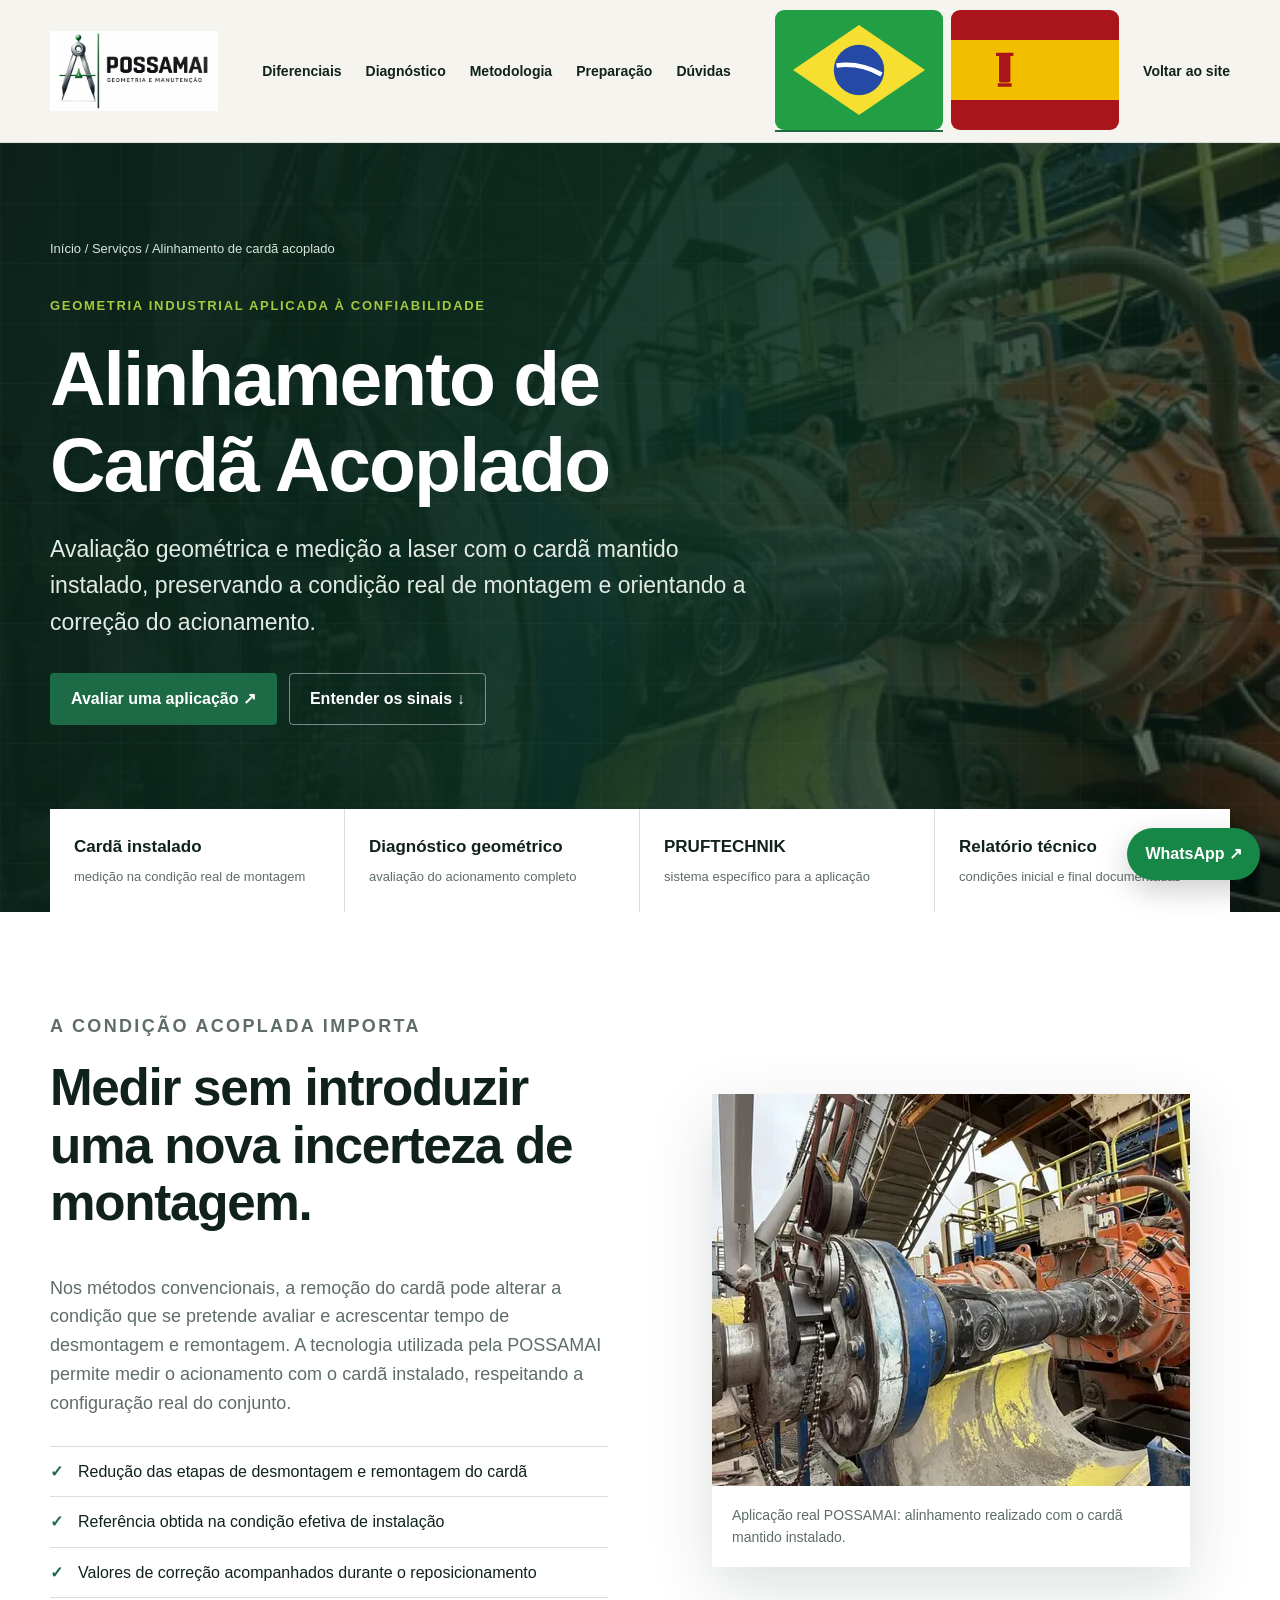
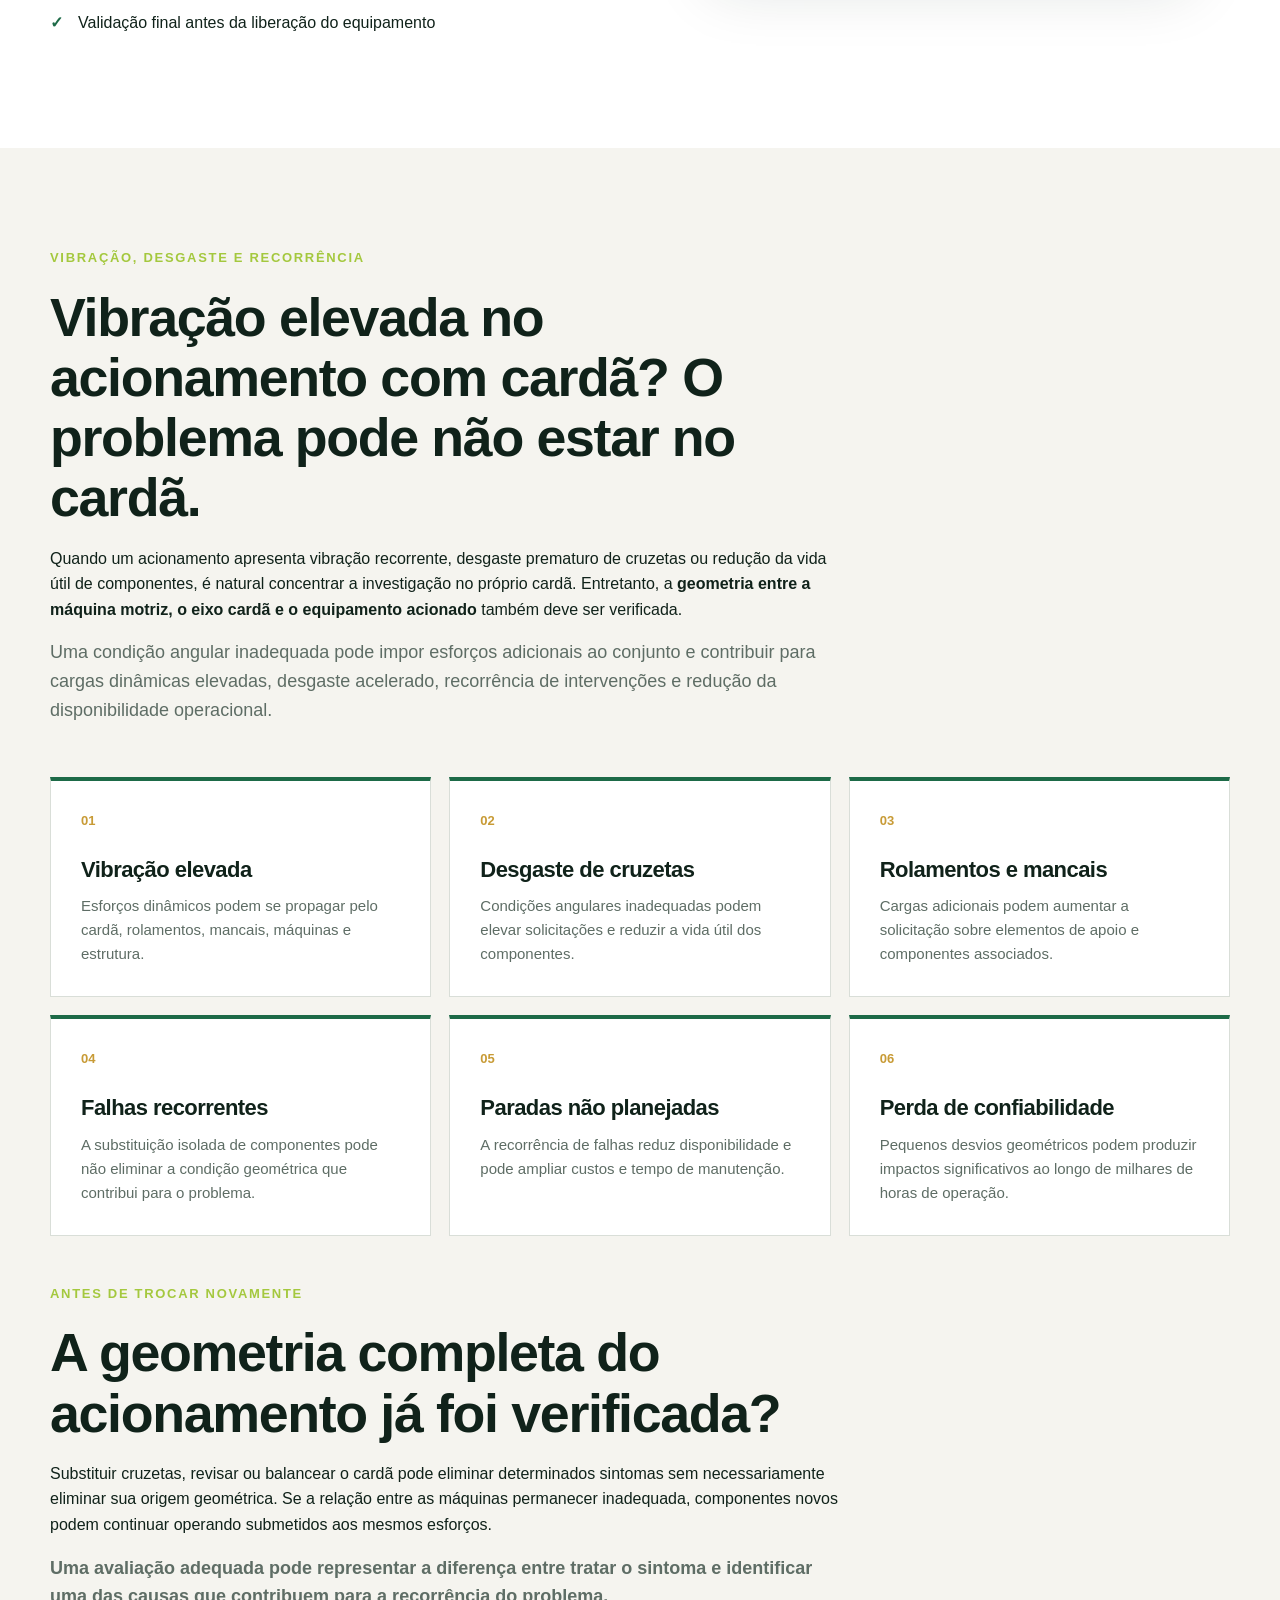
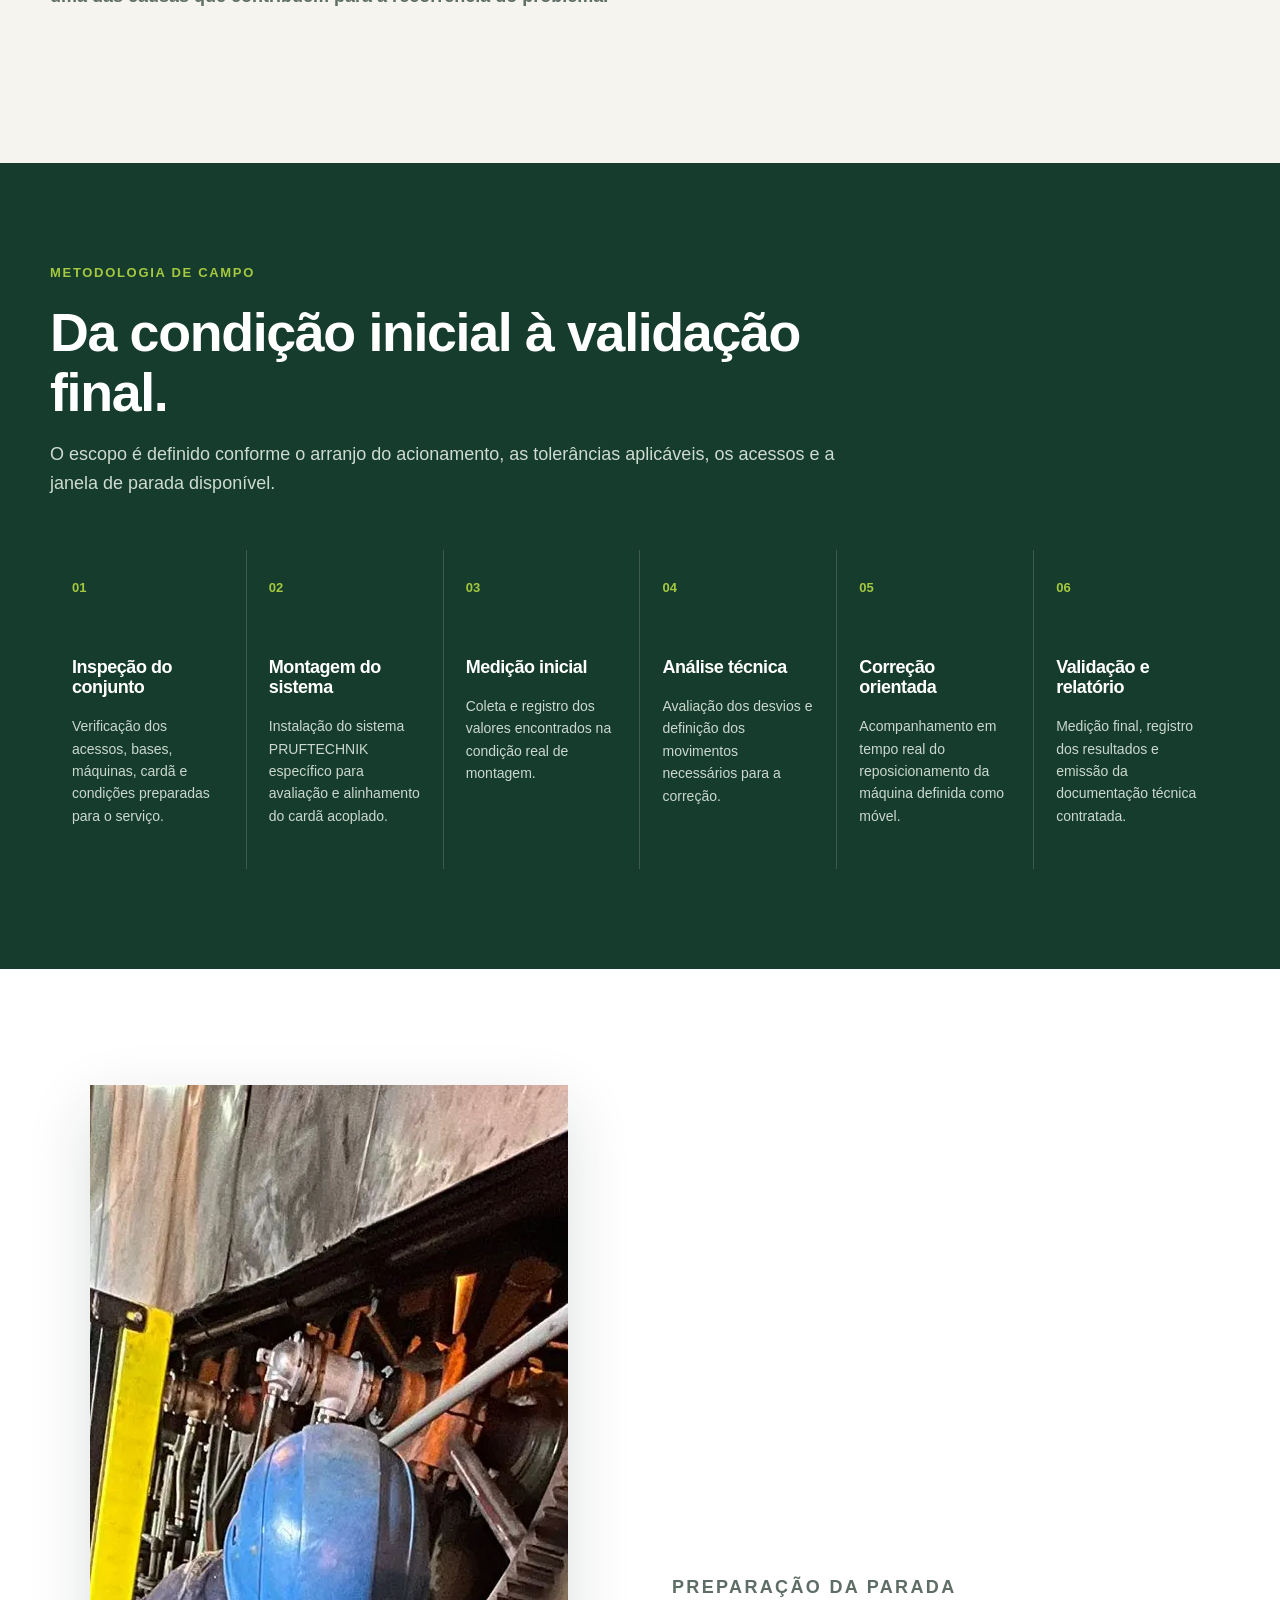
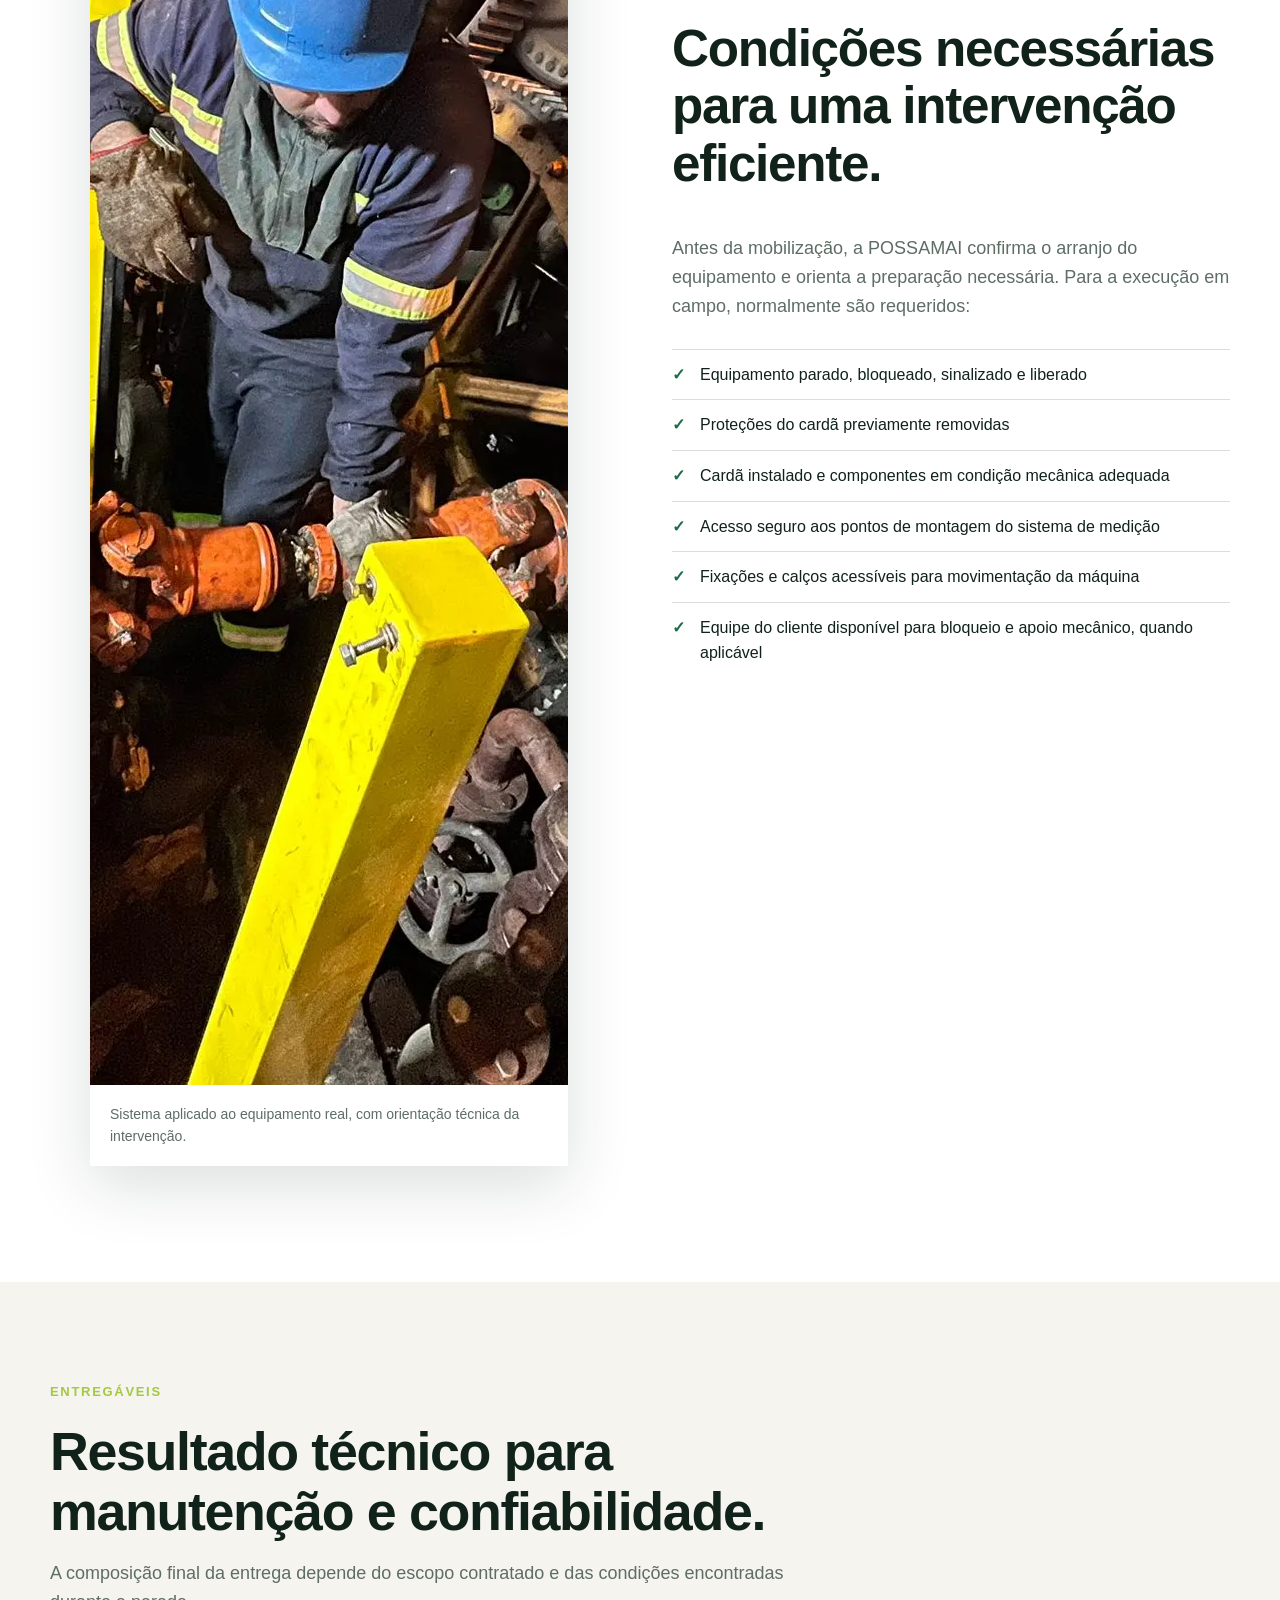
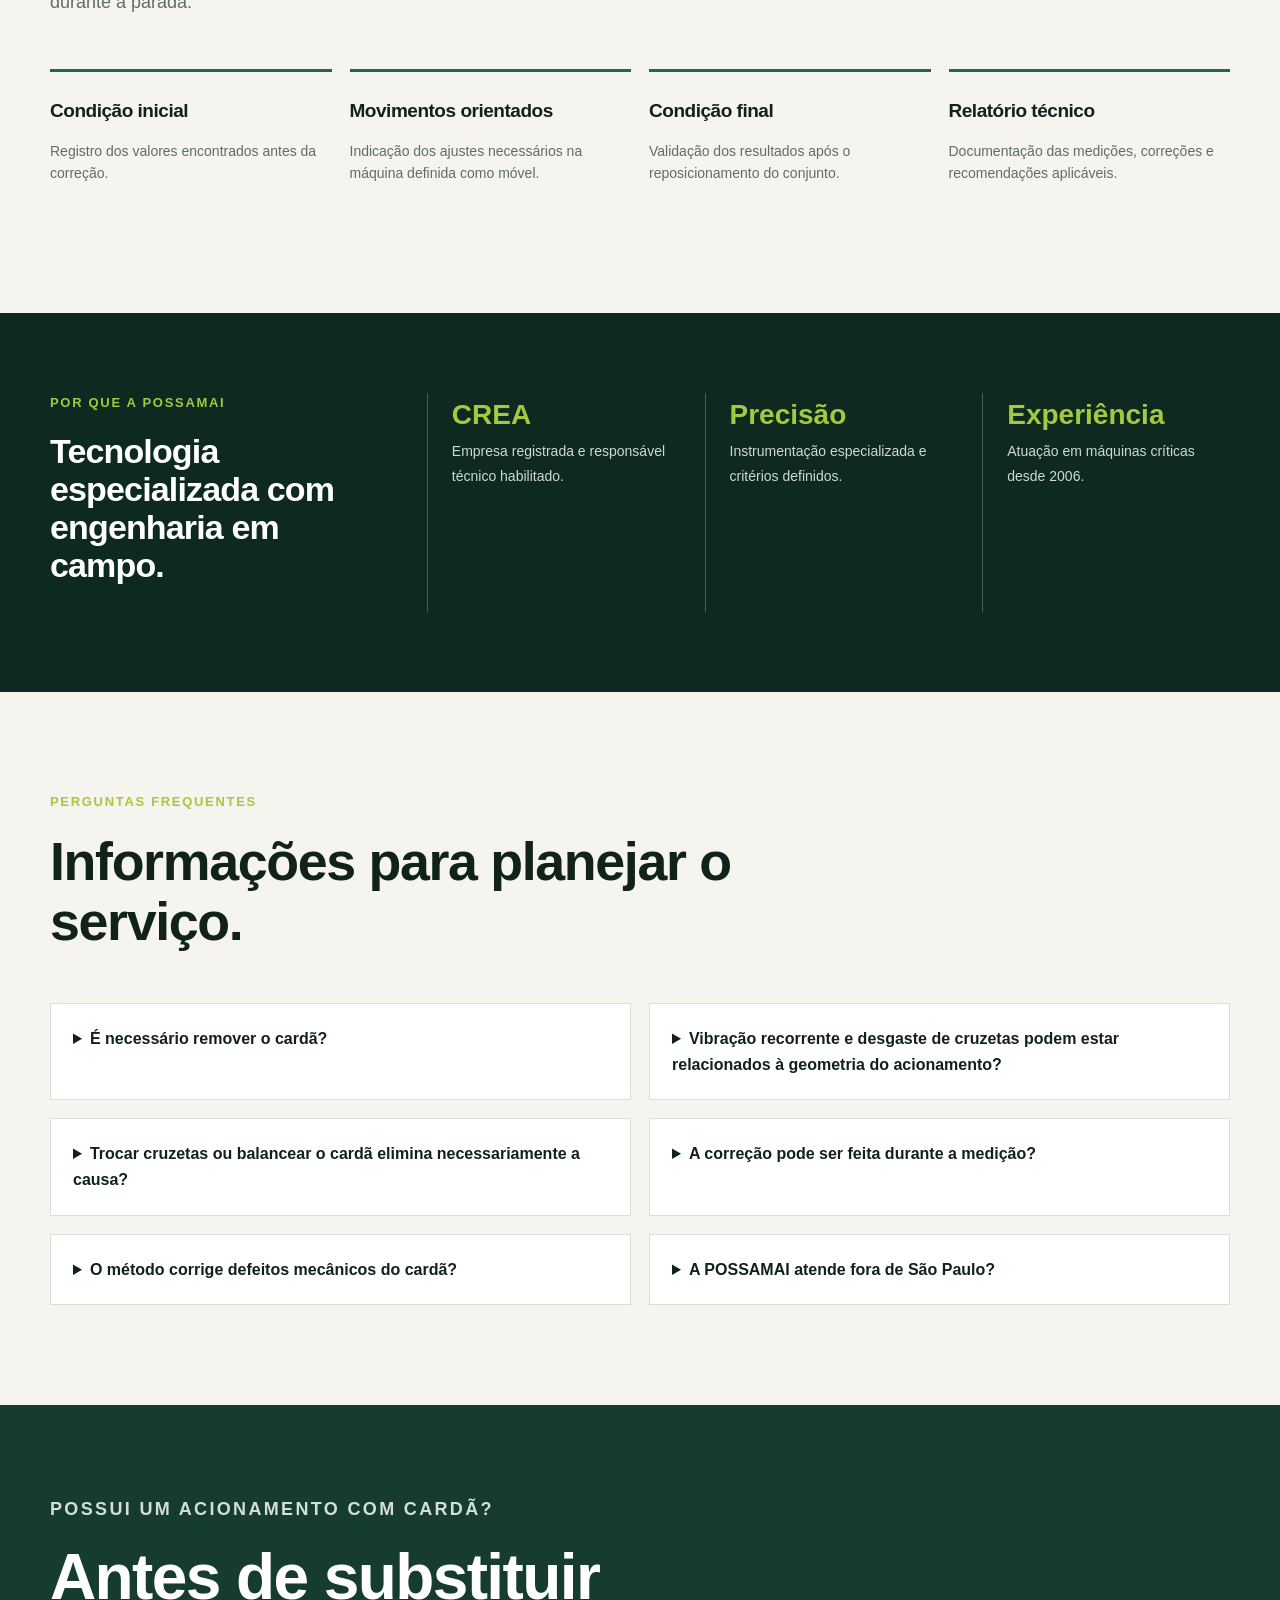
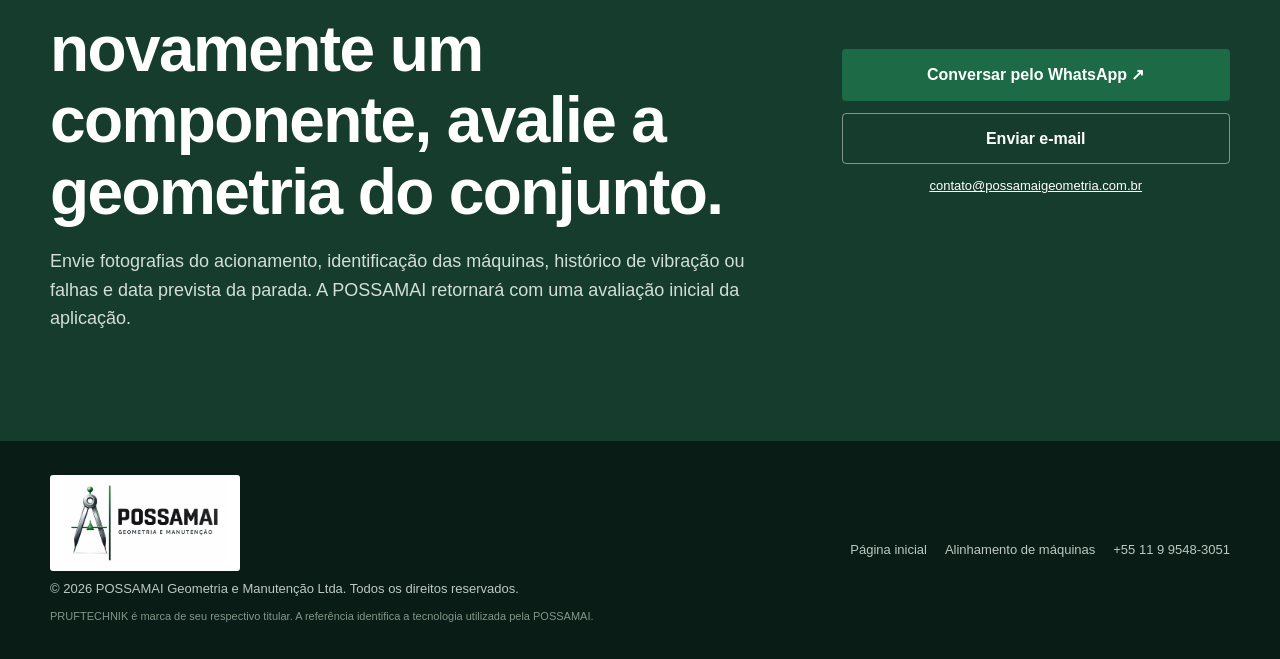
==== commit fc2ebfd0: "Restaura bandeiras no seletor de idiomas" ====
--- a/alinhamento-de-cardan-acoplado/index.html
+++ b/alinhamento-de-cardan-acoplado/index.html
@@ -74,7 +74,14 @@
     <nav class="service-nav" aria-label="Navegação da página">
       <a href="#diferenciais">Diferenciais</a><a href="#diagnostico">Diagnóstico</a><a href="#metodologia">Metodologia</a><a href="#preparacao">Preparação</a><a href="#duvidas">Dúvidas</a>
     </nav>
-    <div class="language"><a class="active" href="/alinhamento-de-cardan-acoplado/" lang="pt-BR">PT</a><span>|</span><a href="/es/alineacion-de-cardan-acoplado/" lang="es">ES</a></div>
+    <div class="language">
+  <a class="active" href="/alinhamento-de-cardan-acoplado/" lang="pt-BR" aria-label="Português do Brasil">
+    <img src="/assets/flag-br.svg" alt="Brasil">
+  </a>
+  <a href="/es/alineacion-de-cardan-acoplado/" lang="es" aria-label="Español">
+    <img src="/assets/flag-es.svg" alt="España">
+  </a>
+</div>
     <a class="back-home" href="/">Voltar ao site</a>
   </header>
 
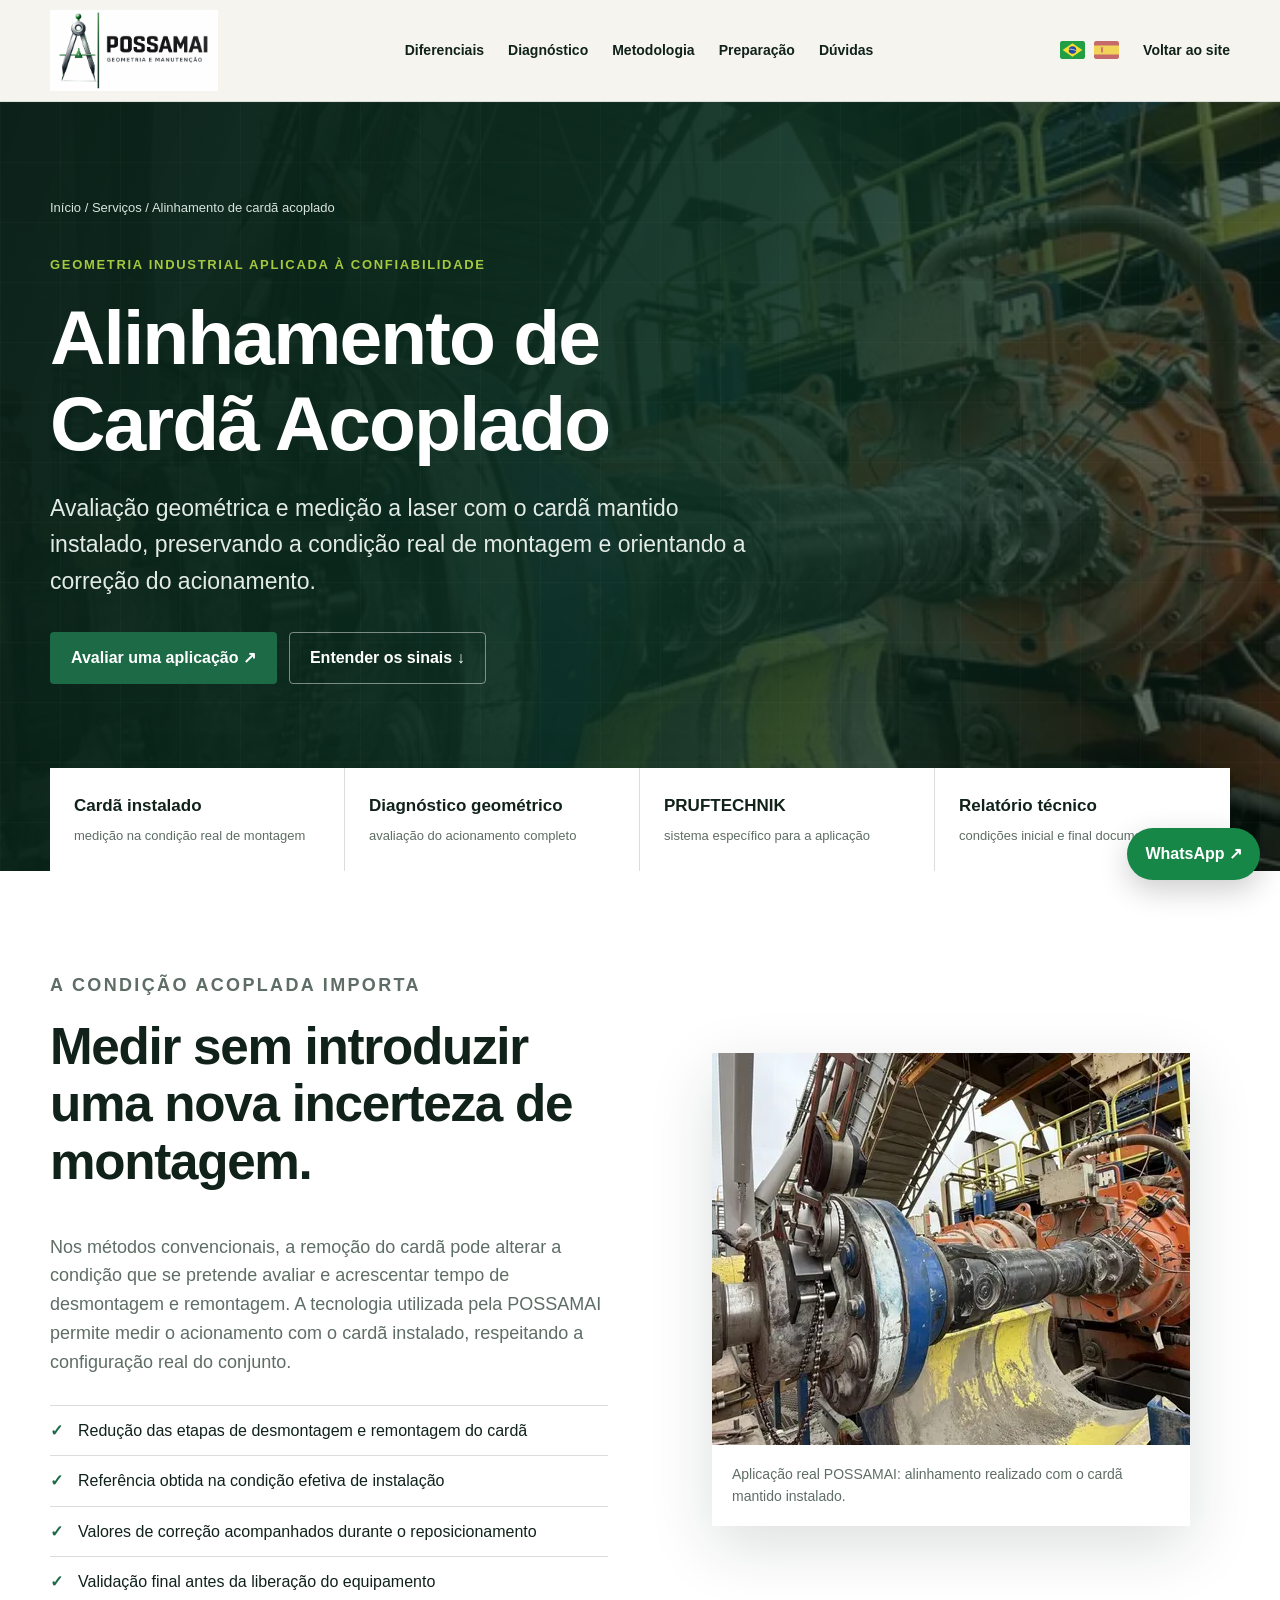
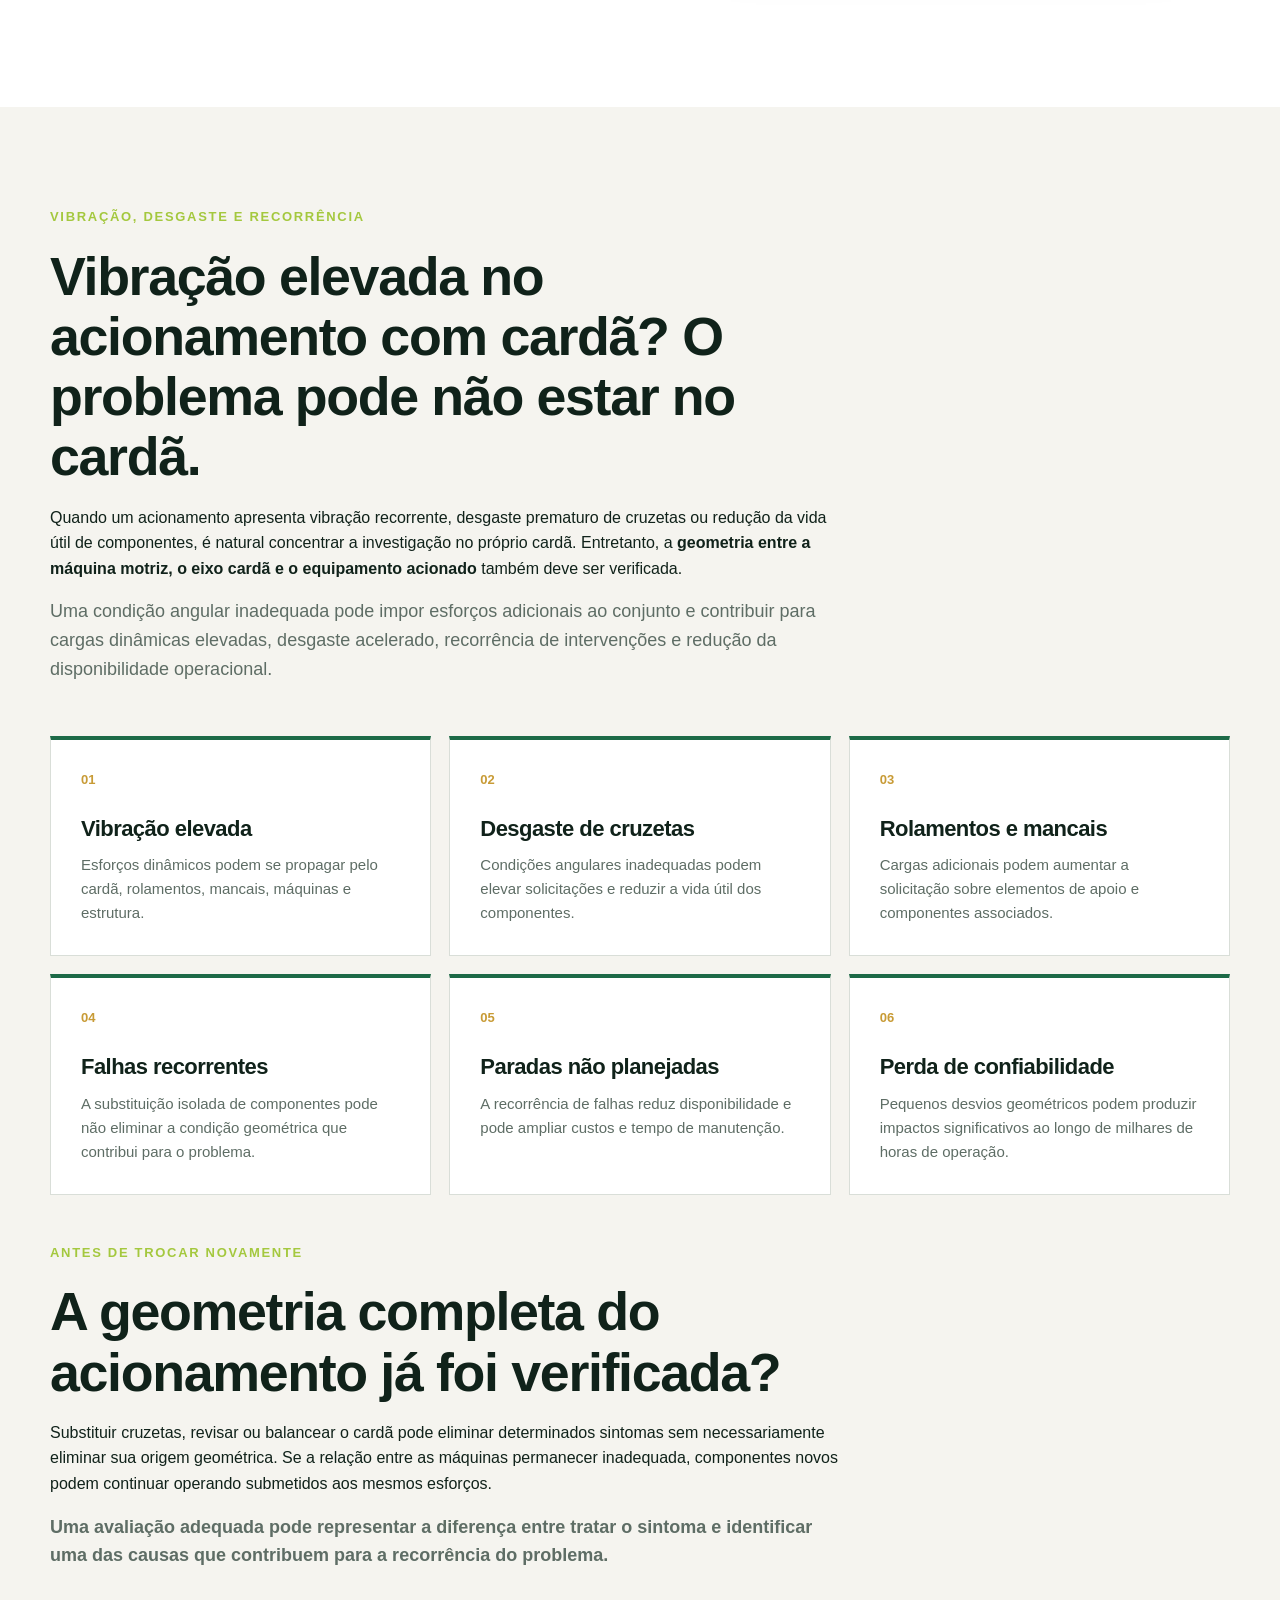
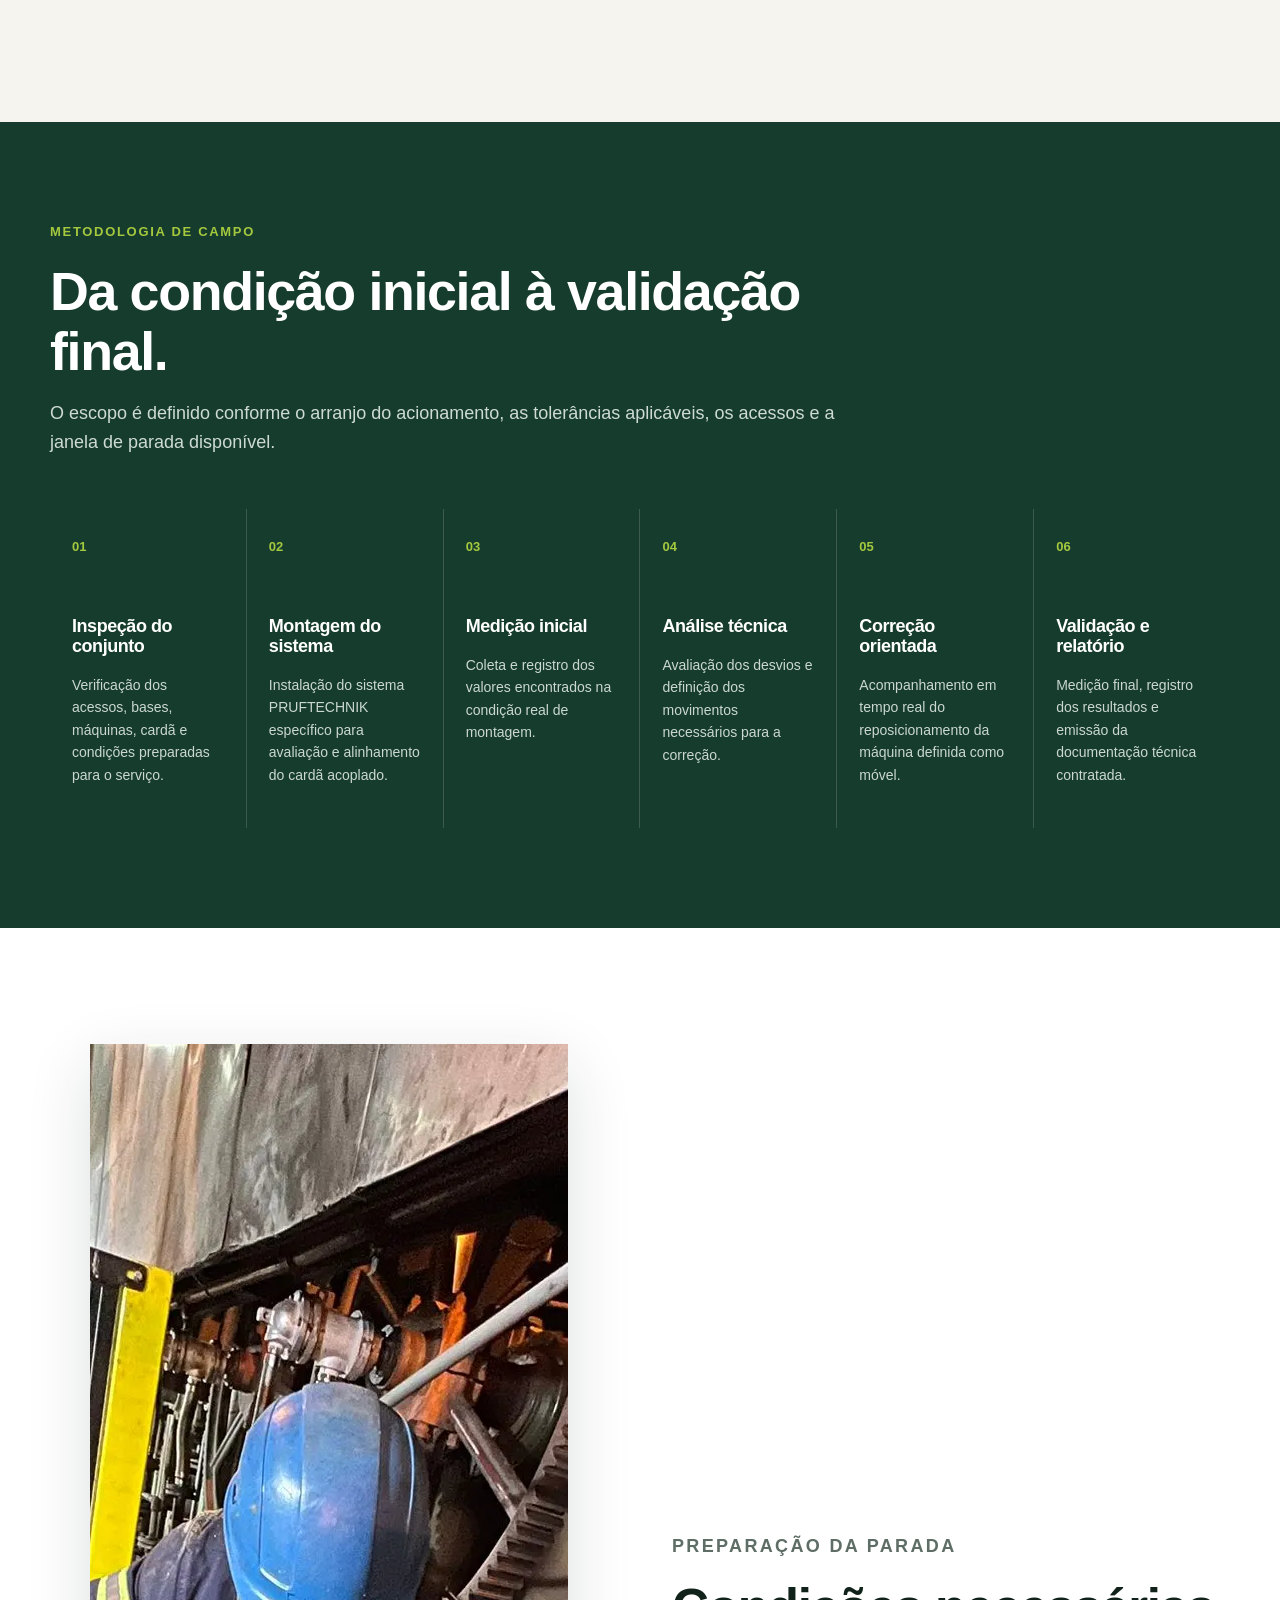
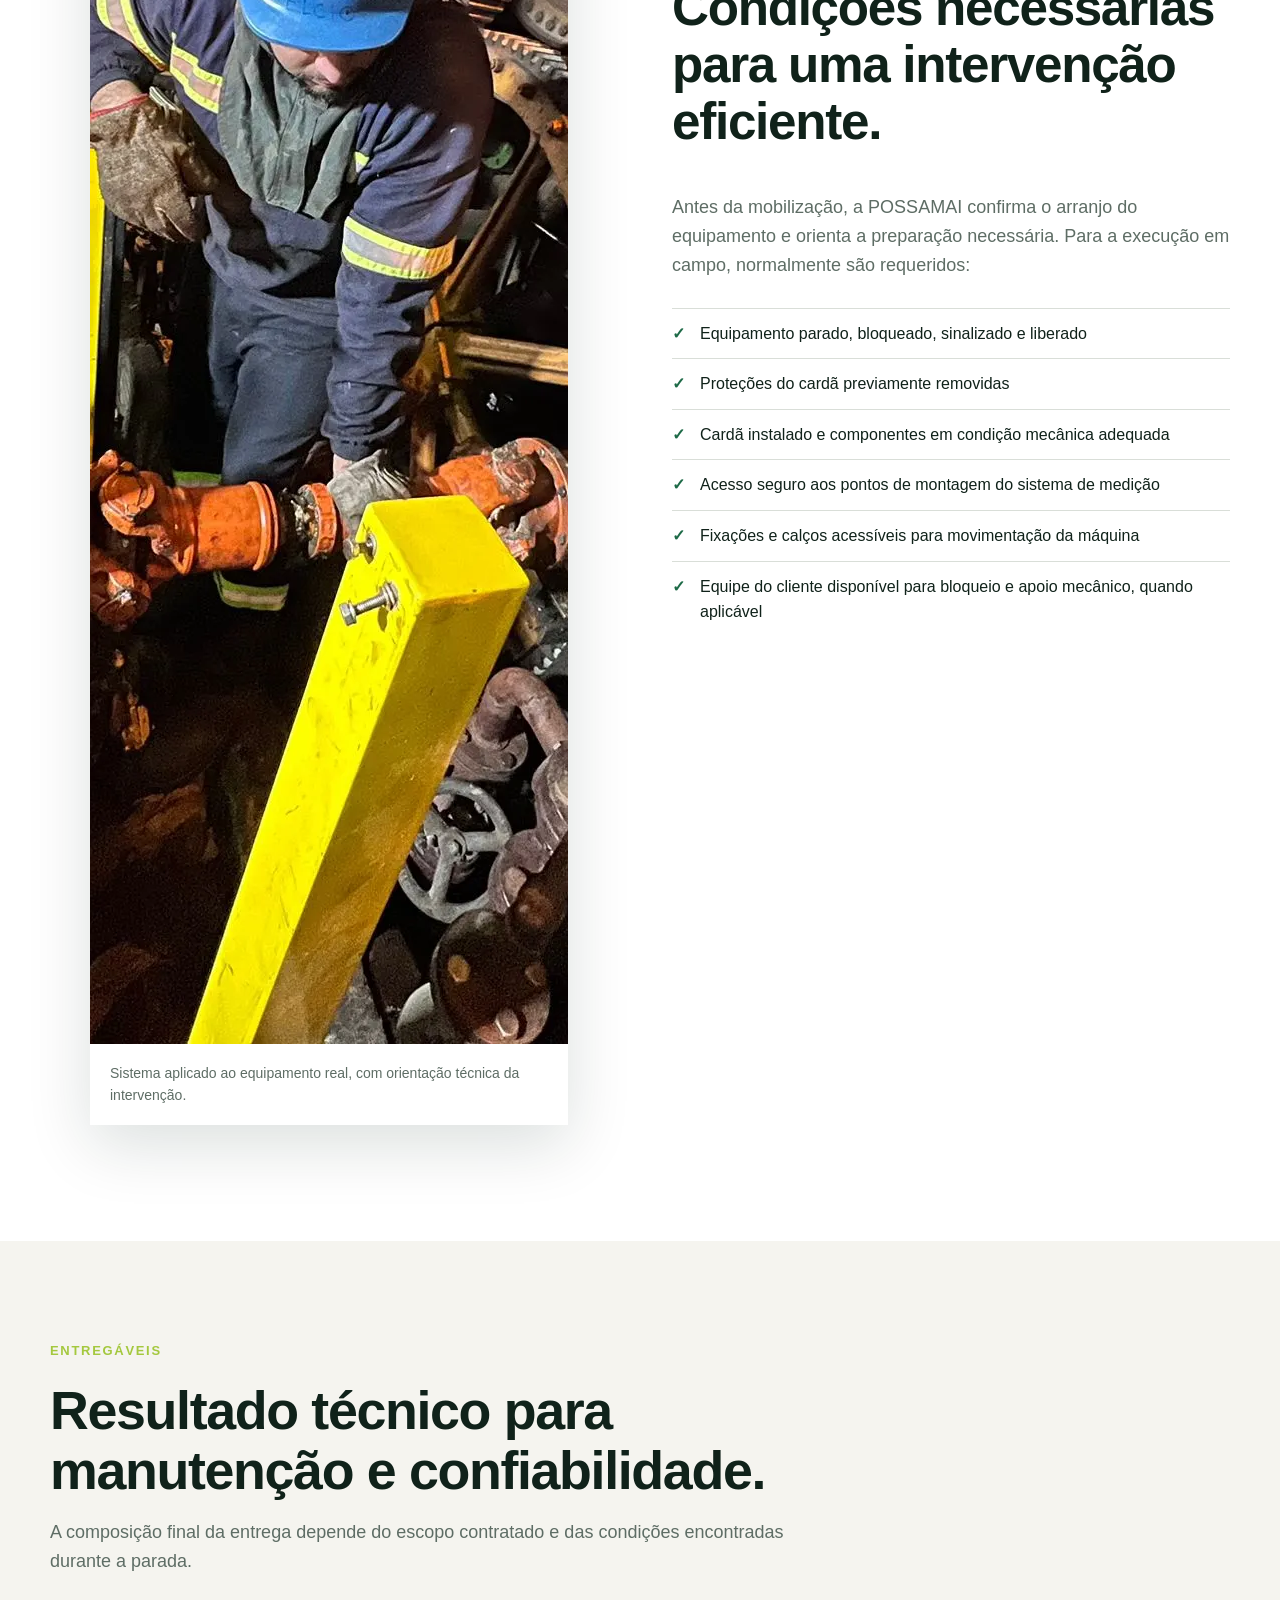
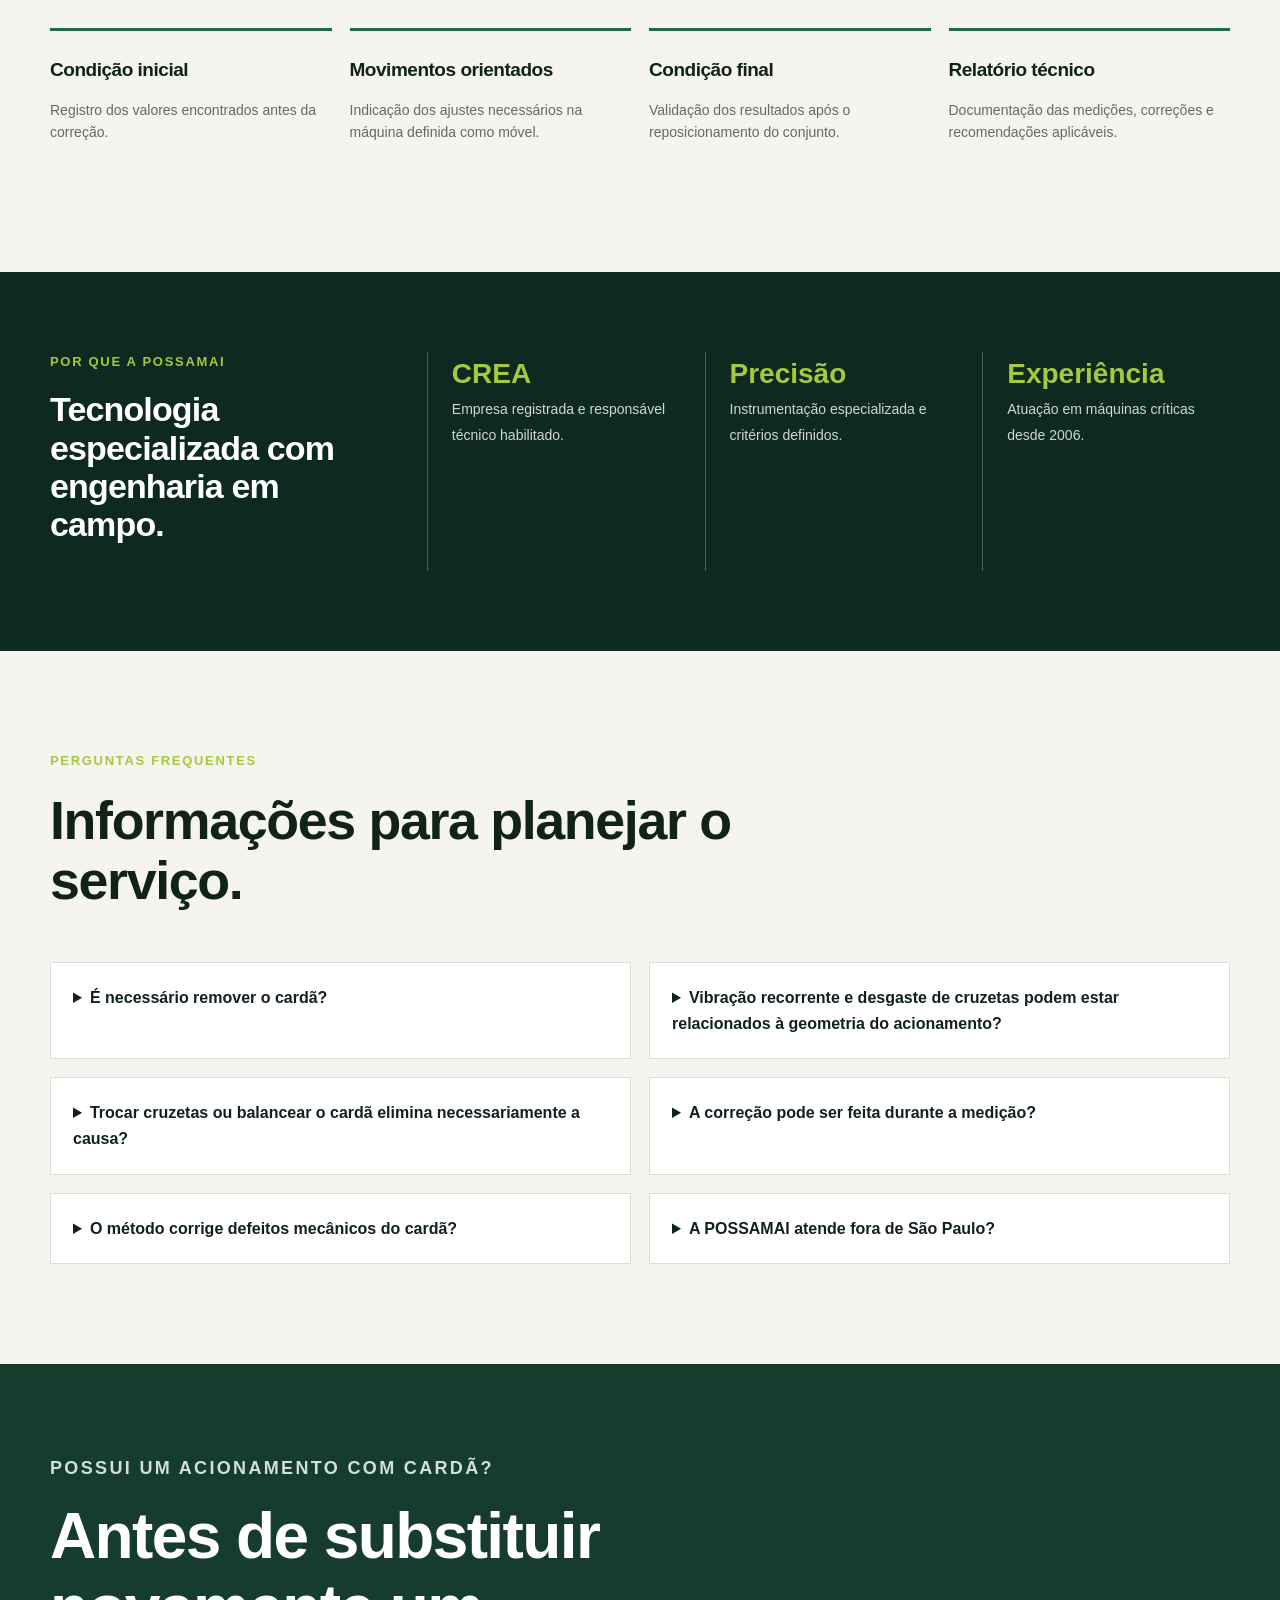
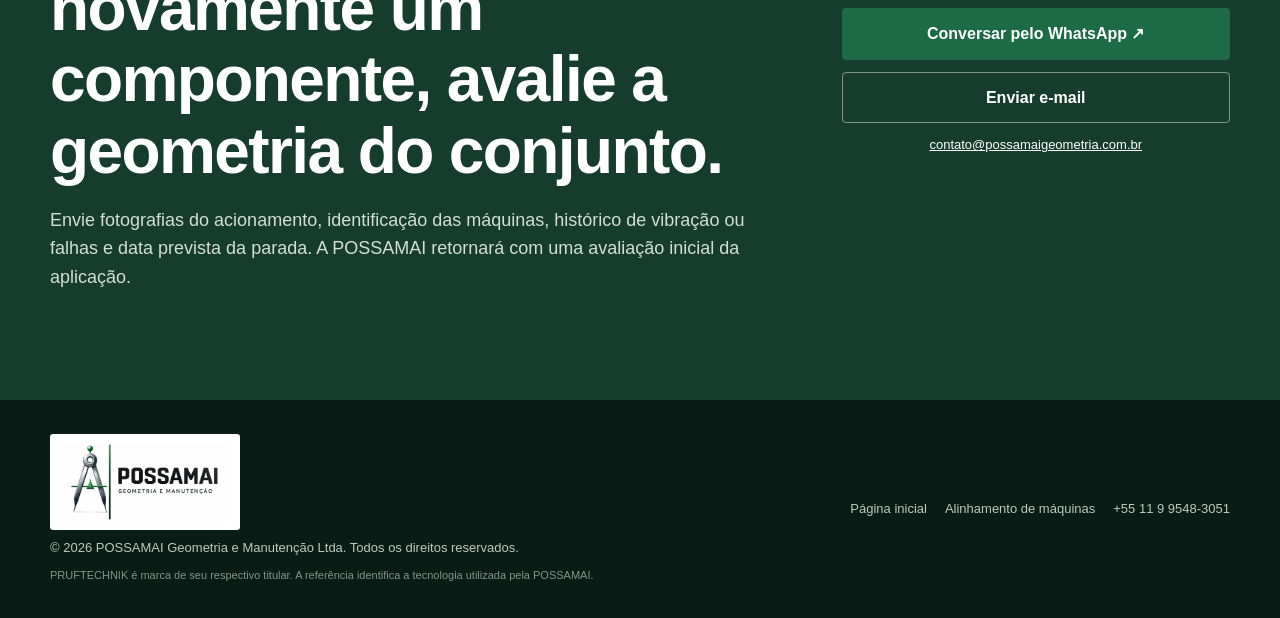
==== commit 3433bb72: "Atualiza site completo bilíngue Padroniza bandeiras, navegação PT/ES e preservação de posição entre " ====
--- a/alinhamento-de-cardan-acoplado/index.html
+++ b/alinhamento-de-cardan-acoplado/index.html
@@ -74,14 +74,10 @@
     <nav class="service-nav" aria-label="Navegação da página">
       <a href="#diferenciais">Diferenciais</a><a href="#diagnostico">Diagnóstico</a><a href="#metodologia">Metodologia</a><a href="#preparacao">Preparação</a><a href="#duvidas">Dúvidas</a>
     </nav>
-    <div class="language">
-  <a class="active" href="/alinhamento-de-cardan-acoplado/" lang="pt-BR" aria-label="Português do Brasil">
-    <img src="/assets/flag-br.svg" alt="Brasil">
-  </a>
-  <a href="/es/alineacion-de-cardan-acoplado/" lang="es" aria-label="Español">
-    <img src="/assets/flag-es.svg" alt="España">
-  </a>
-</div>
+    <div class="language" role="group" aria-label="Selecionar idioma">
+      <a class="active" href="/alinhamento-de-cardan-acoplado/" lang="pt-BR" aria-current="page" aria-label="Português do Brasil"><img src="/assets/flag-br.svg" alt="" aria-hidden="true"></a>
+      <a href="/es/alineacion-de-cardan-acoplado/" lang="es" aria-label="Español"><img src="/assets/flag-es.svg" alt="" aria-hidden="true"></a>
+    </div>
     <a class="back-home" href="/">Voltar ao site</a>
   </header>
 
@@ -250,5 +246,6 @@
     </div>
   </footer>
   <a class="floating-whatsapp" href="https://wa.me/5511995483051?text=Ol%C3%A1%2C%20gostaria%20de%20avaliar%20uma%20aplica%C3%A7%C3%A3o%20de%20alinhamento%20de%20card%C3%A3%20acoplado." target="_blank" rel="noreferrer" aria-label="Falar com a POSSAMAI pelo WhatsApp" onclick="registrarLead('whatsapp_floating')">WhatsApp ↗</a>
+  <script src="/assets/language-position.js" defer></script>
 </body>
 </html>
--- a/assets/service-page.css
+++ b/assets/service-page.css
@@ -38,9 +38,47 @@
 .service-nav { display: flex; justify-content: center; gap: 24px; }
 .service-nav a, .back-home { text-decoration: none; font-size: 14px; font-weight: 700; }
 .service-nav a:hover, .back-home:hover { color: var(--green); }
-.language { display: flex; gap: 8px; font-size: 13px; }
-.language a { text-decoration: none; font-weight: 800; }
-.language .active { color: var(--green); border-bottom: 2px solid var(--green); }
+.language {
+  display: flex;
+  align-items: center;
+  gap: 9px;
+}
+
+.language a {
+  display: inline-flex;
+  align-items: center;
+  justify-content: center;
+  padding: 0;
+  border: 0;
+  border-radius: 2px;
+  opacity: .62;
+  text-decoration: none;
+  transition: opacity .18s ease, transform .18s ease;
+}
+
+.language a:hover,
+.language a:focus-visible,
+.language a.active {
+  opacity: 1;
+}
+
+.language a:hover {
+  transform: translateY(-1px);
+}
+
+.language img {
+  display: block;
+  width: 25px;
+  height: 18px;
+  border-radius: 2px;
+  box-shadow: none;
+}
+
+.language .active {
+  border-bottom: 0;
+  padding-bottom: 0;
+  box-shadow: none;
+}
 
 .button {
   display: inline-flex; align-items: center; justify-content: center; gap: 10px;
@@ -201,6 +239,7 @@
   .wrap { width: min(100% - 28px, 1180px); }
   .service-header { min-height: 66px; padding-inline: 14px; }
   .service-header img { width: 125px; }
+  .language img { width: 23px; height: 16px; }
   .service-hero { background-position: 62% center; }
   .hero-inner { min-height: 590px; }
   .hero-copy { padding: 70px 0 60px; }
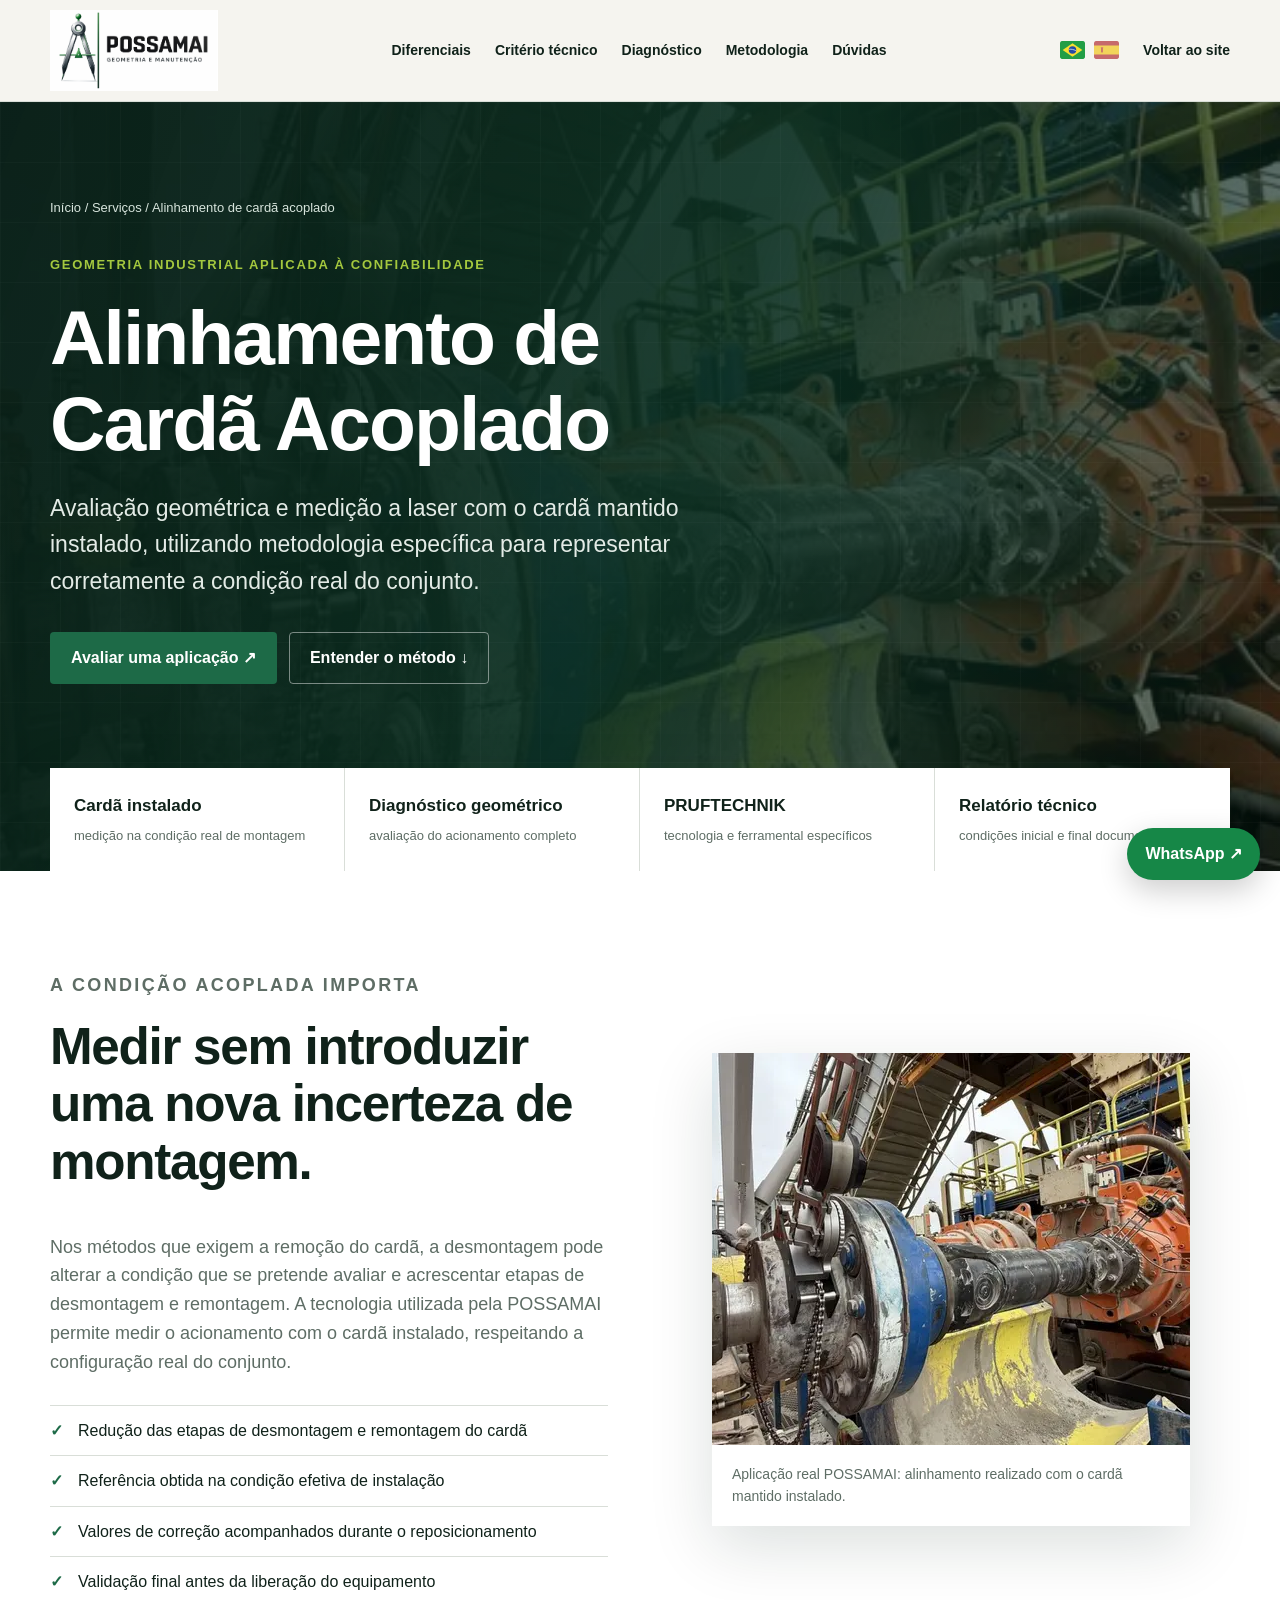
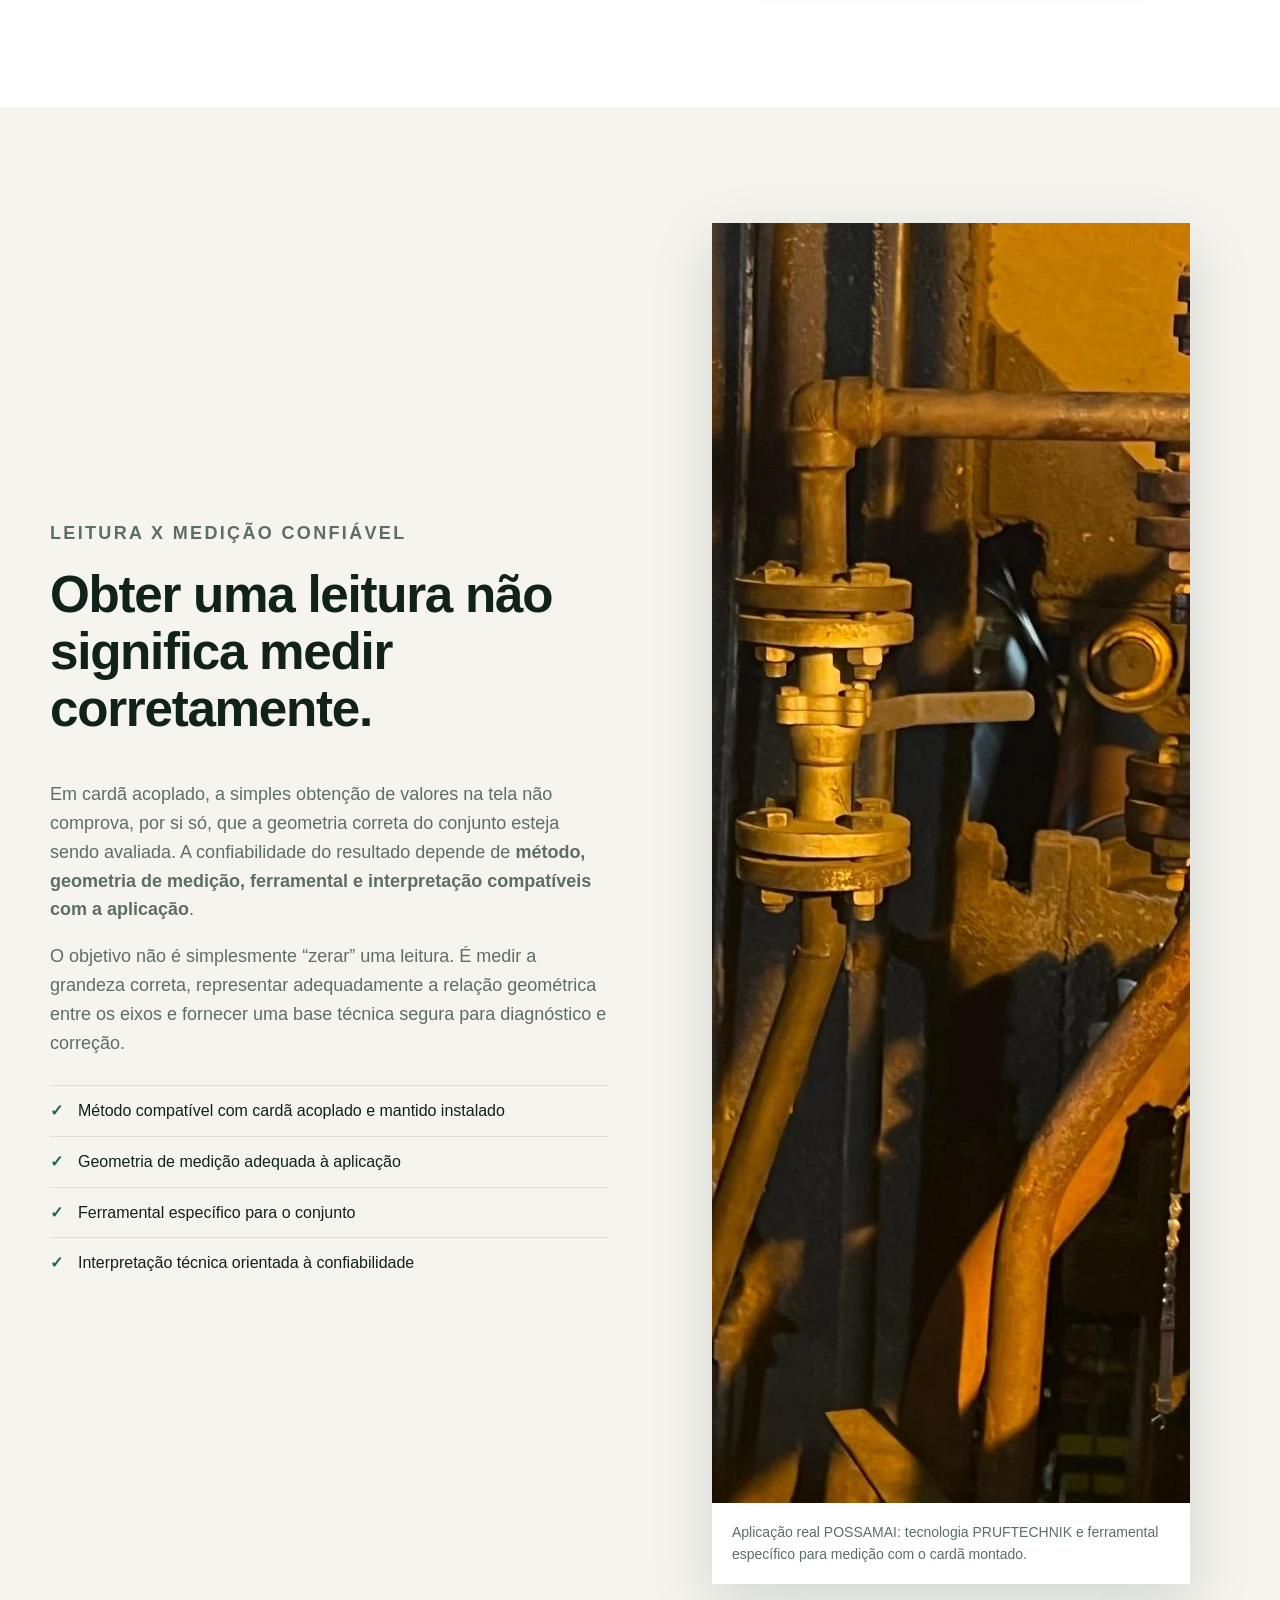
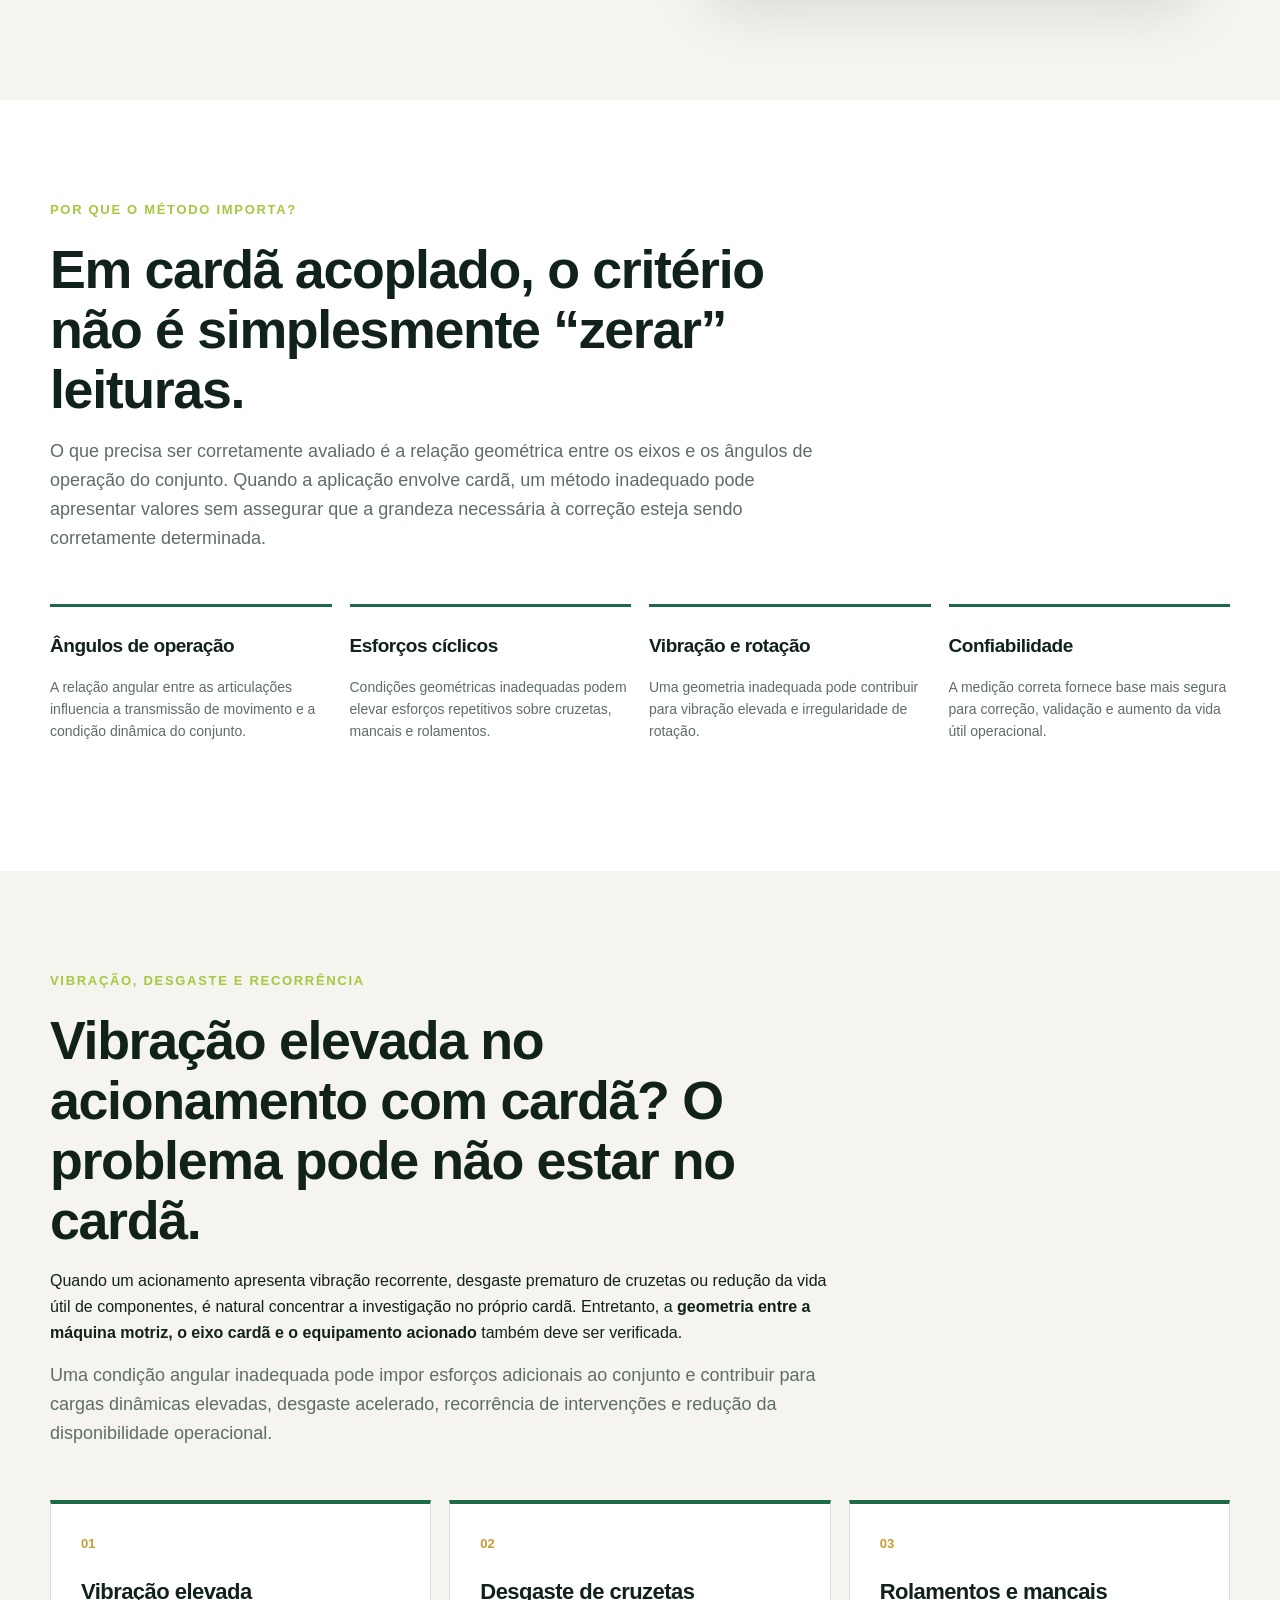
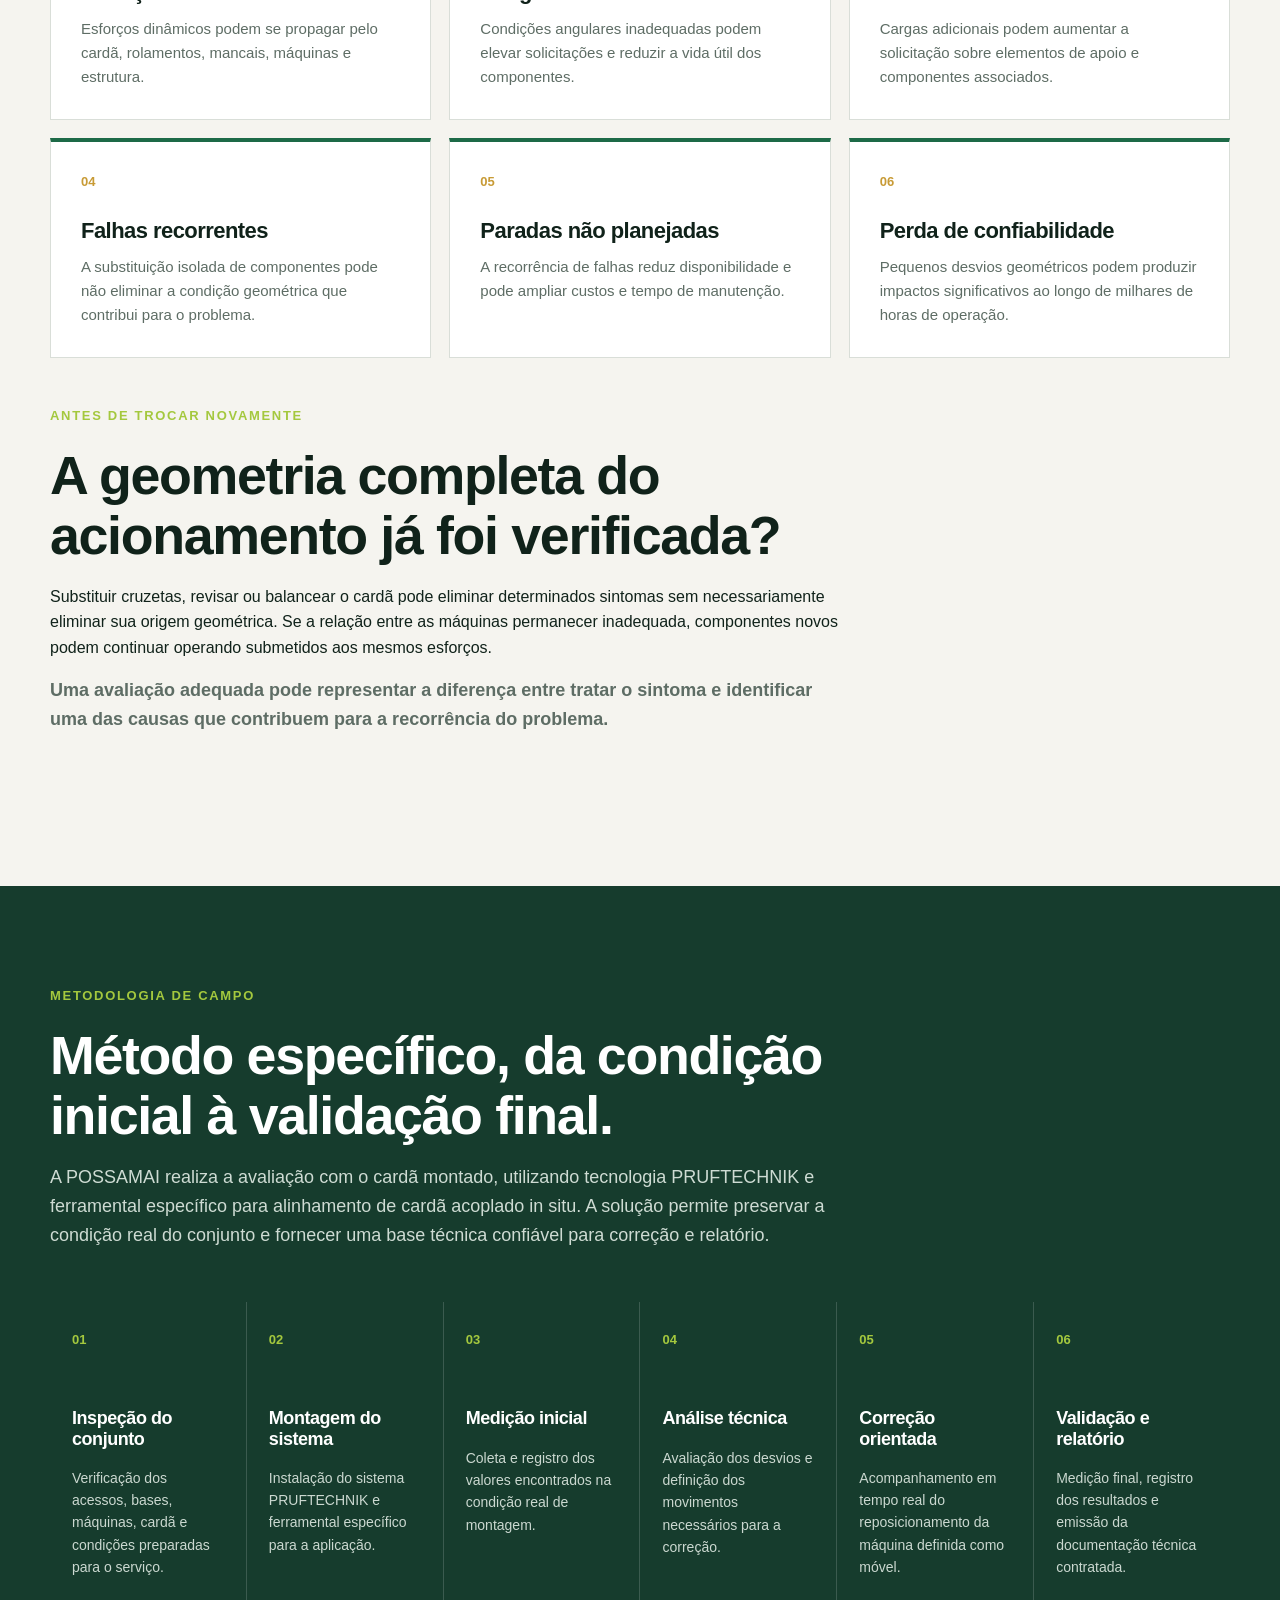
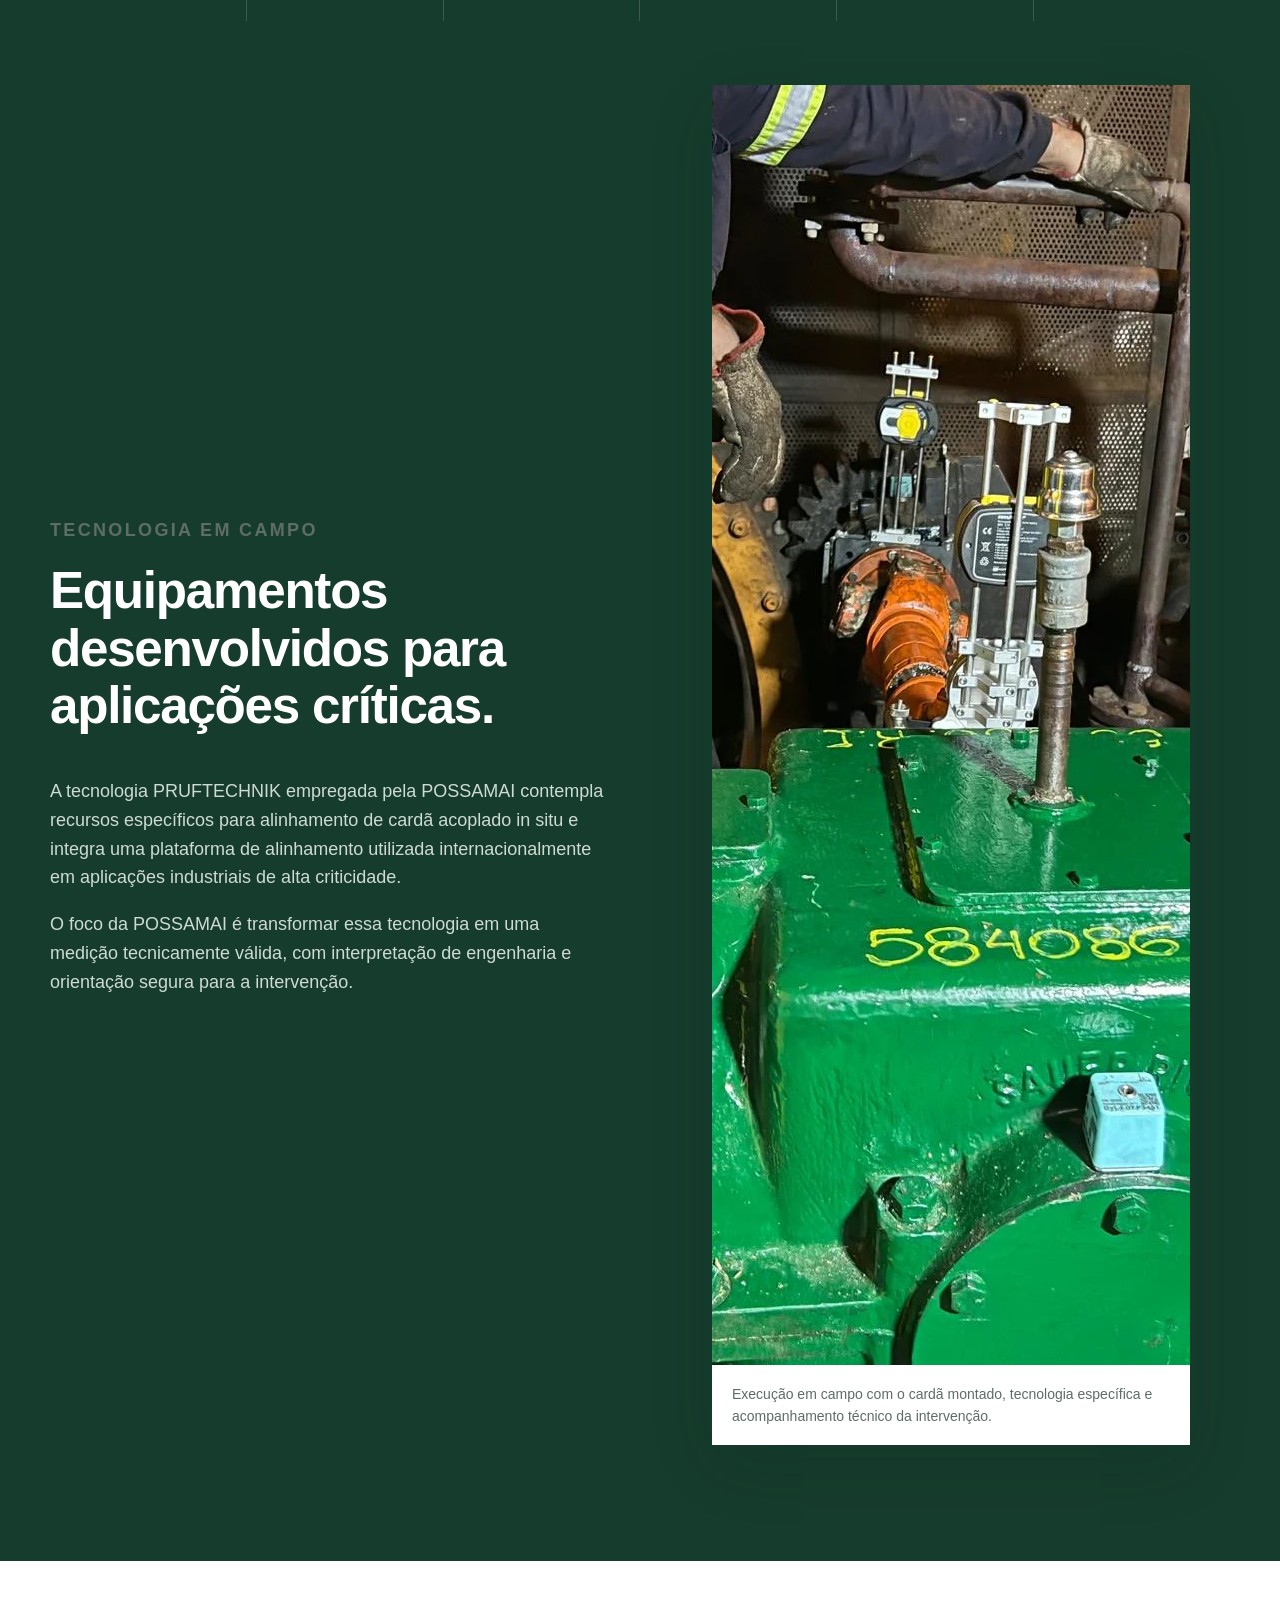
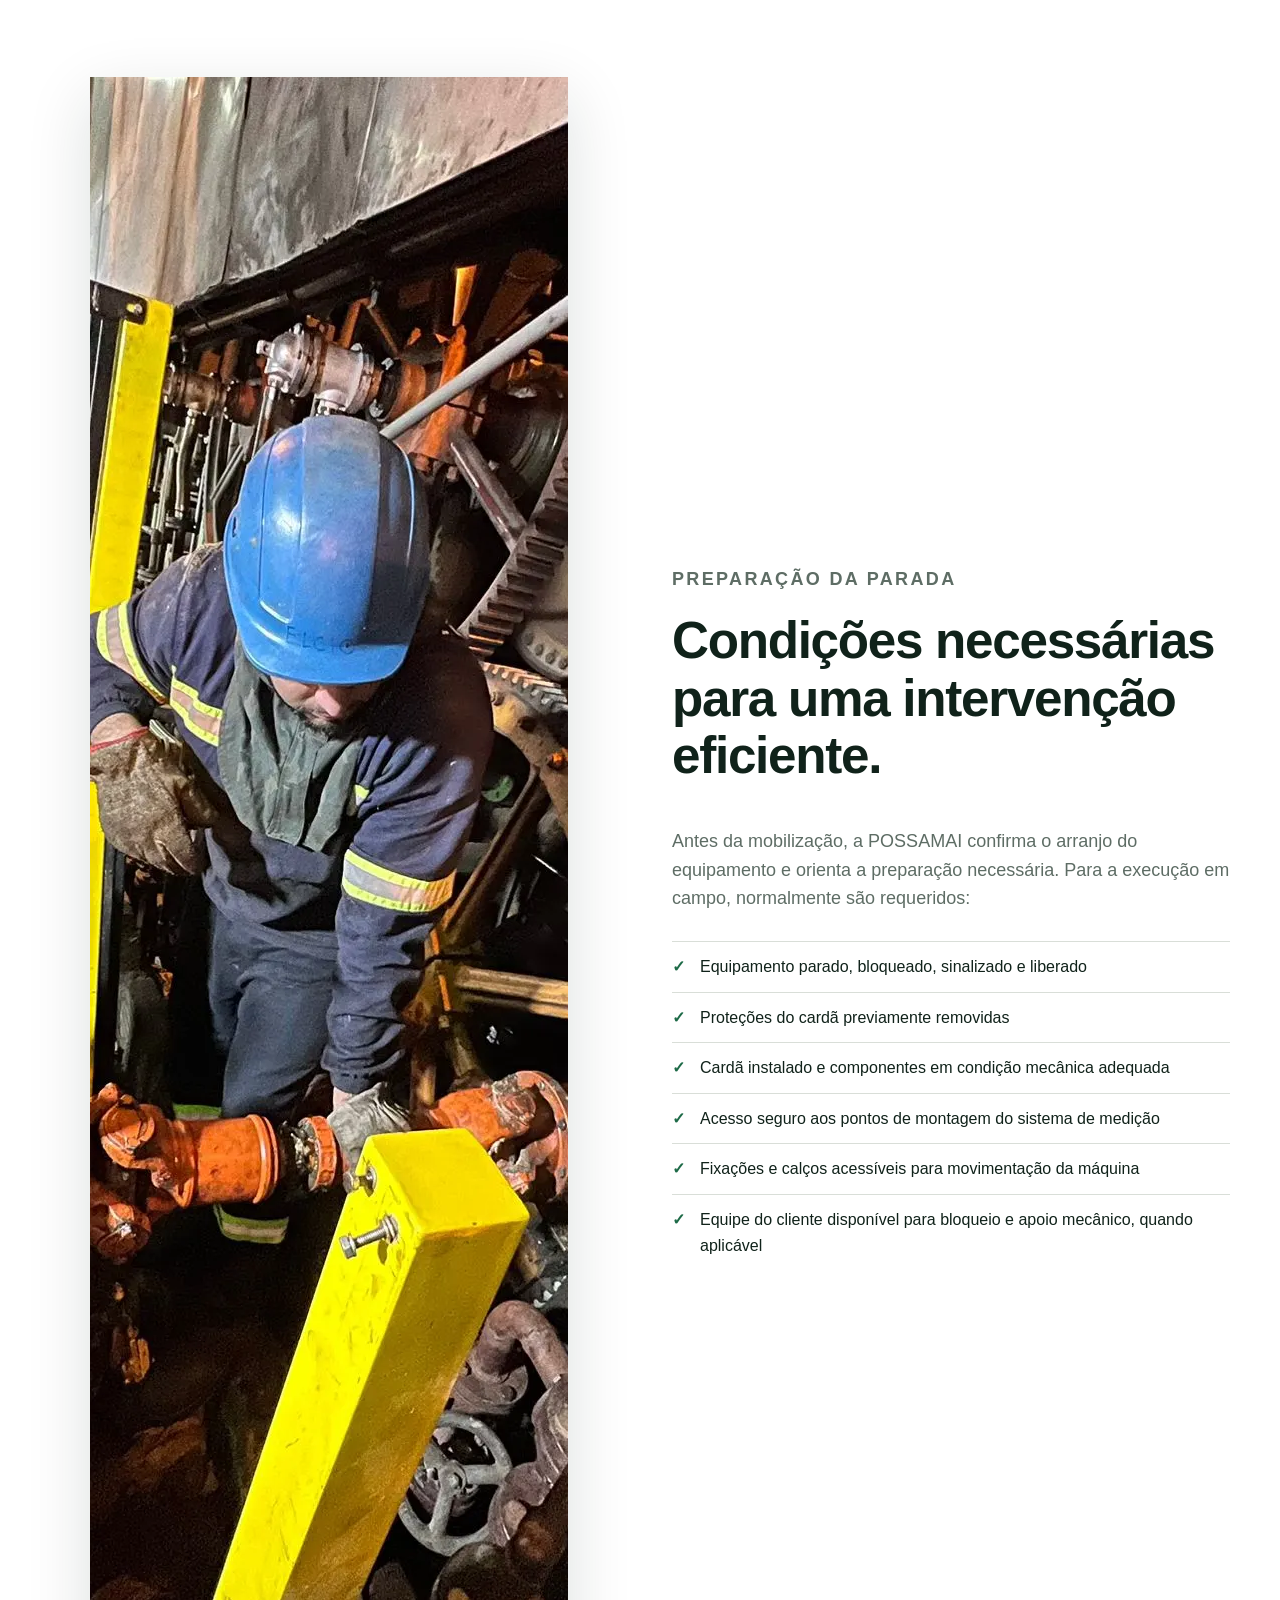
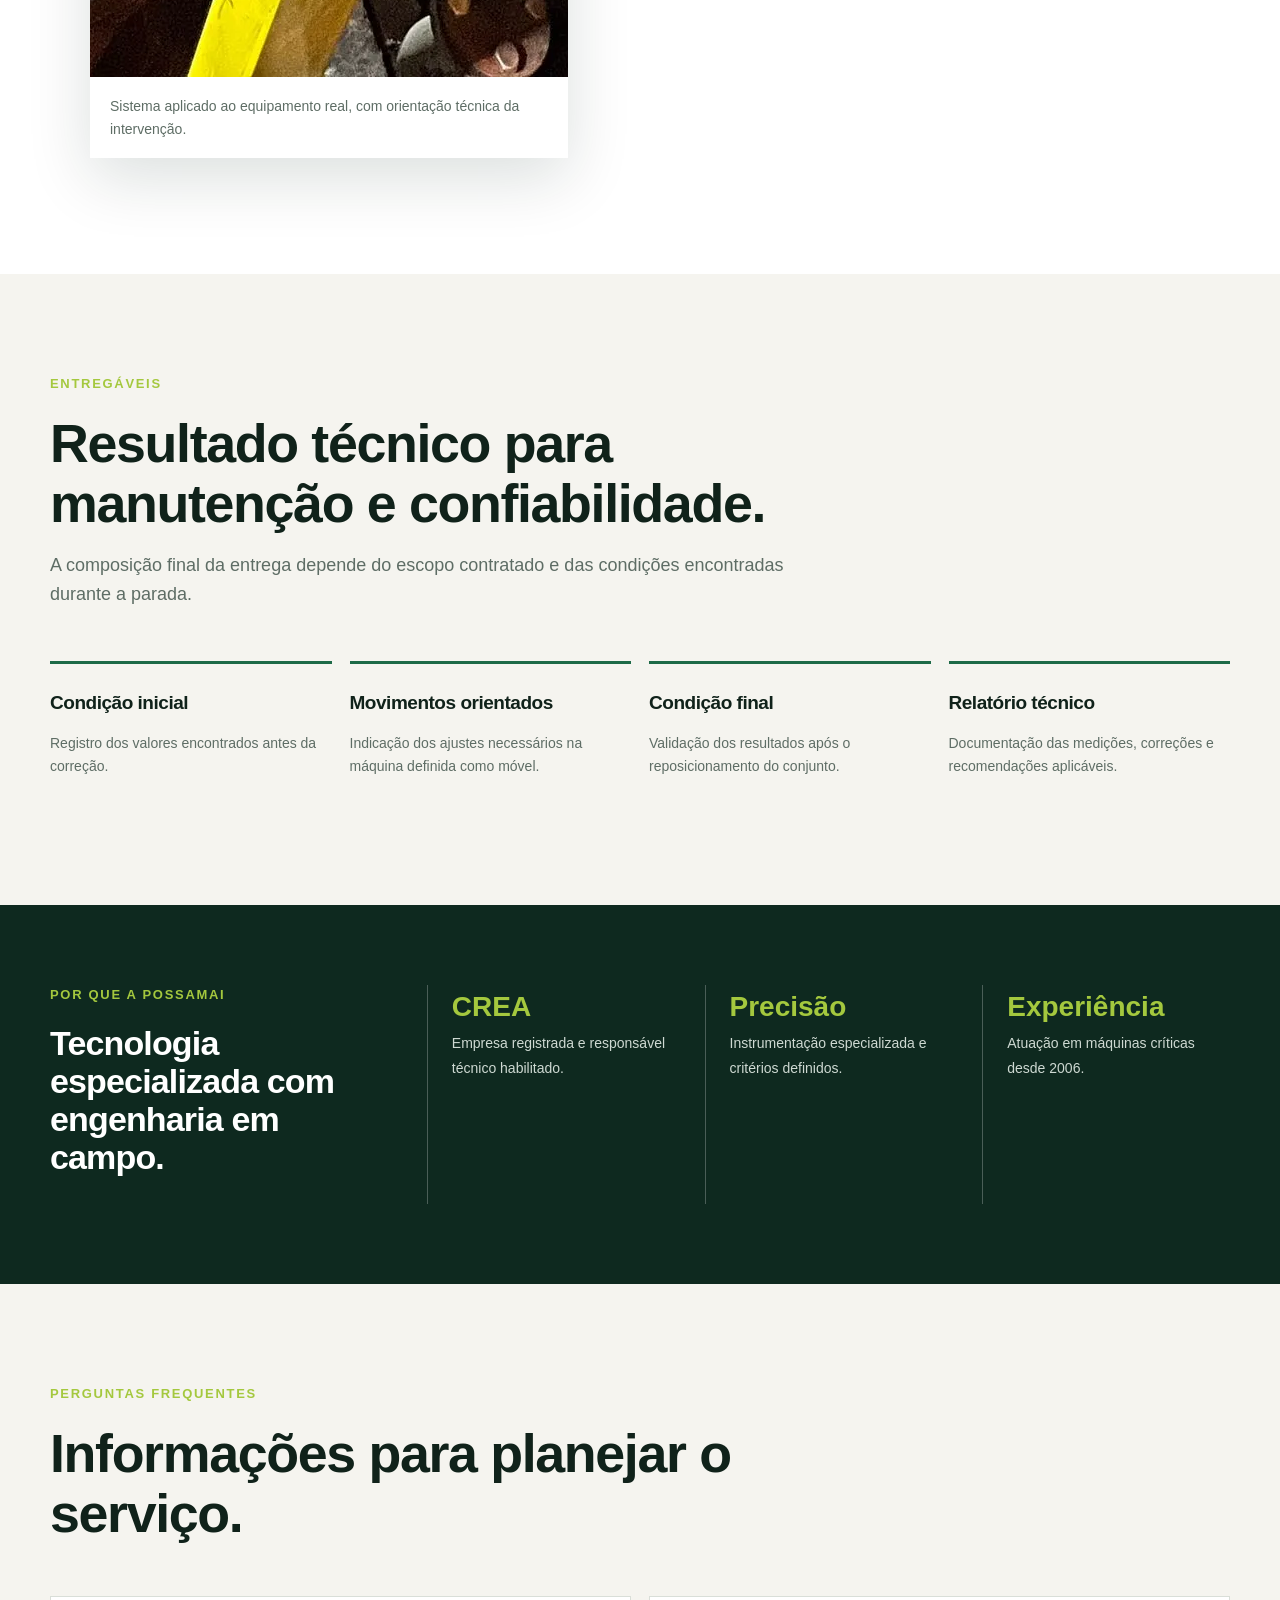
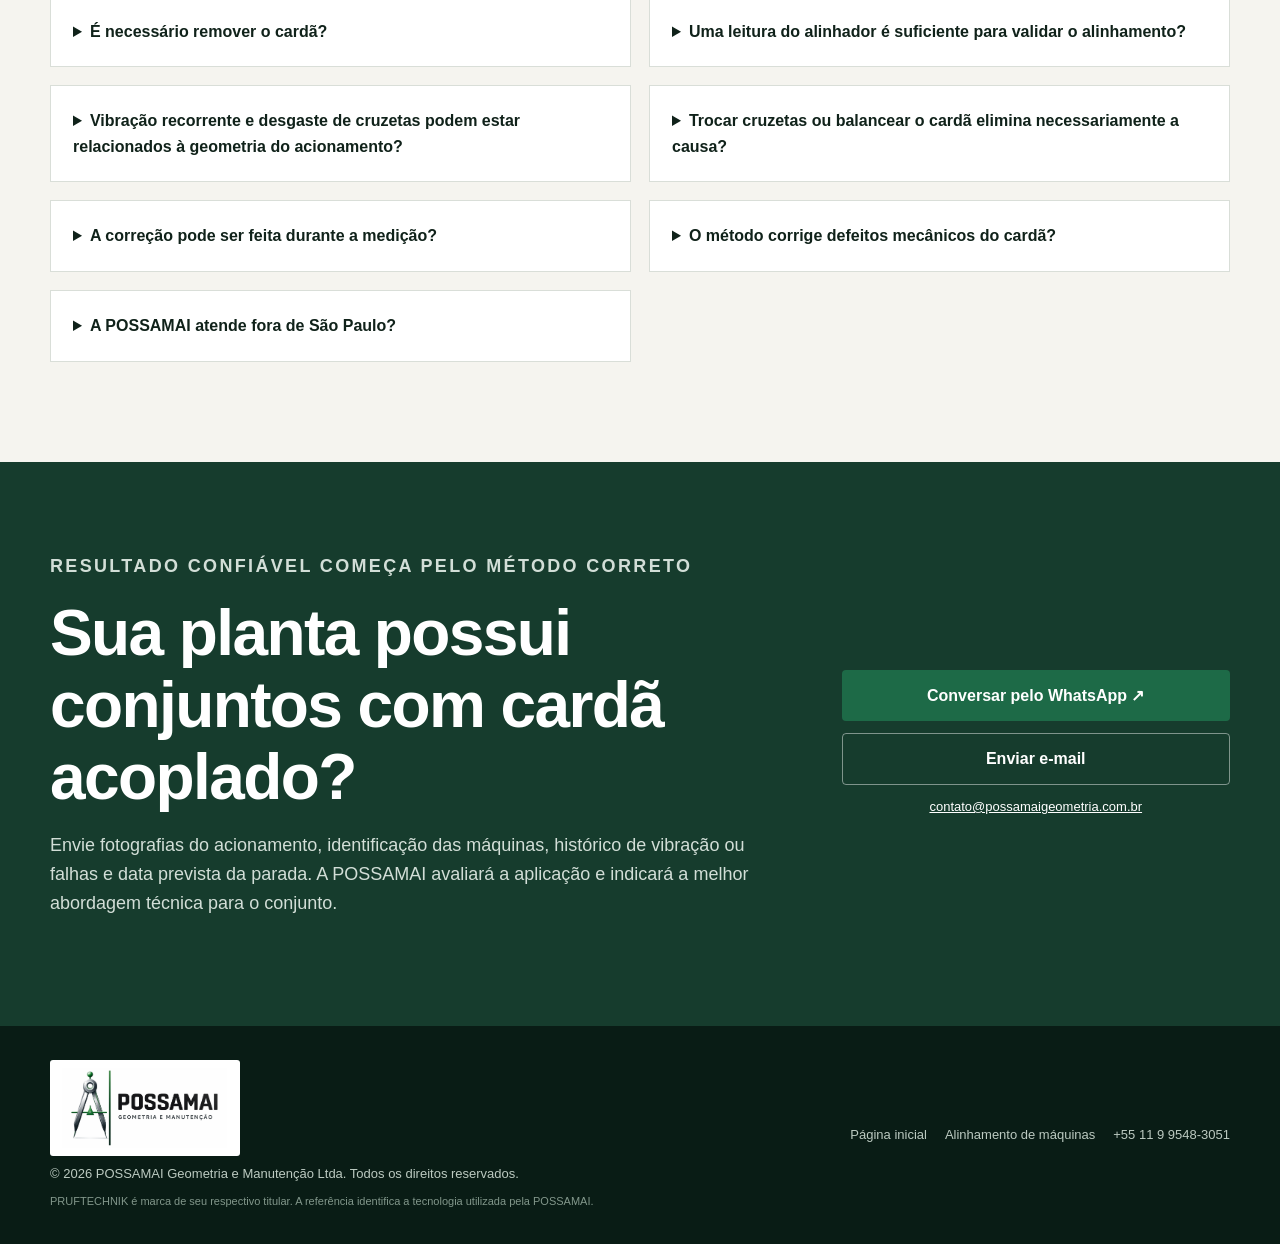
==== commit 467ec8fd: "Atualiza página técnica de cardã acoplado Atualização PT/ES com novo conteúdo técnico, SEO e imagens" ====
--- a/alinhamento-de-cardan-acoplado/index.html
+++ b/alinhamento-de-cardan-acoplado/index.html
@@ -3,8 +3,8 @@
 <head>
   <meta charset="utf-8">
   <meta name="viewport" content="width=device-width, initial-scale=1">
-  <title>Alinhamento de Cardã Acoplado | Vibração e Confiabilidade | POSSAMAI</title>
-  <meta name="description" content="Avaliação e alinhamento de acionamentos com cardã montado. Investigue vibração, desgaste de cruzetas e falhas recorrentes preservando a condição real de instalação.">
+  <title>Alinhamento de Cardã Acoplado In Situ | PRUFTECHNIK | POSSAMAI</title>
+  <meta name="description" content="Alinhamento de cardã acoplado in situ com tecnologia PRUFTECHNIK, ferramental específico, avaliação geométrica do conjunto, correção orientada e relatório técnico.">
   <meta name="robots" content="index,follow,max-image-preview:large">
   <meta name="theme-color" content="#0b6846">
   <link rel="canonical" href="https://possamaigeometria.com.br/alinhamento-de-cardan-acoplado/">
@@ -12,13 +12,13 @@
   <link rel="alternate" hreflang="es" href="https://possamaigeometria.com.br/es/alineacion-de-cardan-acoplado/">
   <link rel="alternate" hreflang="x-default" href="https://possamaigeometria.com.br/alinhamento-de-cardan-acoplado/">
   <meta property="og:type" content="website">
-  <meta property="og:title" content="Alinhamento de Cardã Acoplado | Vibração e Confiabilidade | POSSAMAI">
-  <meta property="og:description" content="Vibração recorrente e desgaste de cruzetas podem estar associados à geometria do acionamento. Avaliação com o cardã montado e tecnologia PRUFTECHNIK.">
+  <meta property="og:title" content="Alinhamento de Cardã Acoplado In Situ | PRUFTECHNIK | POSSAMAI">
+  <meta property="og:description" content="Obter uma leitura não significa medir corretamente. A POSSAMAI realiza avaliação geométrica de cardã acoplado in situ com tecnologia PRUFTECHNIK e metodologia específica.">
   <meta property="og:url" content="https://possamaigeometria.com.br/alinhamento-de-cardan-acoplado/">
-  <meta property="og:image" content="https://possamaigeometria.com.br/servico-cardan-acoplado.png">
-  <meta property="og:image:width" content="523">
-  <meta property="og:image:height" content="392">
-  <meta property="og:image:alt" content="Cardã acoplado em equipamento industrial atendido pela POSSAMAI">
+  <meta property="og:image" content="https://possamaigeometria.com.br/images/cardan-acoplado-pruftechnik-in-situ.webp">
+  <meta property="og:image:width" content="1280">
+  <meta property="og:image:height" content="1280">
+  <meta property="og:image:alt" content="Alinhamento de cardã acoplado in situ realizado pela POSSAMAI com tecnologia PRUFTECHNIK">
   <meta property="og:locale" content="pt_BR">
   <link rel="icon" href="/favicon.svg">
   <link rel="stylesheet" href="/assets/service-page.css">
@@ -38,10 +38,10 @@
     "@graph":[
       {
         "@type":"Service",
-        "name":"Alinhamento de Cardã Acoplado",
+        "name":"Alinhamento de Cardã Acoplado In Situ",
         "serviceType":"Avaliação geométrica e alinhamento a laser de acionamentos com cardã acoplado",
         "url":"https://possamaigeometria.com.br/alinhamento-de-cardan-acoplado/",
-        "description":"Avaliação geométrica e alinhamento de acionamentos com cardã mantido instalado, com tecnologia PRUFTECHNIK, correção orientada, validação final e relatório técnico.",
+        "description":"Avaliação geométrica e alinhamento de acionamentos com cardã mantido instalado, utilizando tecnologia PRUFTECHNIK e ferramental específico para a aplicação, com correção orientada, validação final e relatório técnico.",
         "provider":{"@type":"ProfessionalService","name":"POSSAMAI Geometria e Manutenção Ltda.","url":"https://possamaigeometria.com.br/","telephone":"+55 11 99548-3051","address":{"@type":"PostalAddress","addressLocality":"São Paulo","addressRegion":"SP","addressCountry":"BR"}},
         "areaServed":["Brasil","América do Sul"]
       },
@@ -56,6 +56,7 @@
         "@type":"FAQPage",
         "mainEntity":[
           {"@type":"Question","name":"É necessário remover o cardã para realizar o alinhamento?","acceptedAnswer":{"@type":"Answer","text":"Não. A medição é realizada com o cardã mantido instalado entre as máquinas, preservando a condição real de montagem. As proteções devem ser removidas e o equipamento deve estar parado e bloqueado."}},
+          {"@type":"Question","name":"Uma leitura do alinhador é suficiente para validar o alinhamento do cardã acoplado?","acceptedAnswer":{"@type":"Answer","text":"Não. Em cardã acoplado, a confiabilidade do resultado depende de método, geometria de medição, ferramental e interpretação compatíveis com a aplicação. A simples obtenção de valores na tela não comprova, por si só, que a grandeza correta do conjunto esteja sendo medida."}},
           {"@type":"Question","name":"Vibração recorrente e desgaste de cruzetas podem estar relacionados ao desalinhamento?","acceptedAnswer":{"@type":"Answer","text":"Podem. Uma condição geométrica inadequada entre a máquina motriz, o cardã e o equipamento acionado pode contribuir para esforços adicionais, vibração, desgaste prematuro e redução da confiabilidade. A avaliação deve considerar também outras possíveis causas mecânicas."}},
           {"@type":"Question","name":"Trocar cruzetas ou balancear o cardã elimina necessariamente a causa do problema?","acceptedAnswer":{"@type":"Answer","text":"Não necessariamente. A substituição ou o balanceamento podem tratar sintomas ou componentes específicos. Se a condição geométrica do acionamento permanecer inadequada, componentes novos podem continuar submetidos aos mesmos esforços."}},
           {"@type":"Question","name":"O serviço contempla somente a verificação?","acceptedAnswer":{"@type":"Answer","text":"O escopo pode incluir verificação inicial, orientação ou execução das correções, acompanhamento dos movimentos em tempo real, validação final e relatório técnico."}},
@@ -72,7 +73,7 @@
   <header class="service-header">
     <a href="/" aria-label="Página inicial da POSSAMAI"><img src="/possamai-logo-oficial.png" alt="POSSAMAI Geometria e Manutenção Ltda."></a>
     <nav class="service-nav" aria-label="Navegação da página">
-      <a href="#diferenciais">Diferenciais</a><a href="#diagnostico">Diagnóstico</a><a href="#metodologia">Metodologia</a><a href="#preparacao">Preparação</a><a href="#duvidas">Dúvidas</a>
+      <a href="#diferenciais">Diferenciais</a><a href="#medicao-confiavel">Critério técnico</a><a href="#diagnostico">Diagnóstico</a><a href="#metodologia">Metodologia</a><a href="#duvidas">Dúvidas</a>
     </nav>
     <div class="language" role="group" aria-label="Selecionar idioma">
       <a class="active" href="/alinhamento-de-cardan-acoplado/" lang="pt-BR" aria-current="page" aria-label="Português do Brasil"><img src="/assets/flag-br.svg" alt="" aria-hidden="true"></a>
@@ -88,17 +89,17 @@
           <div class="breadcrumb"><a href="/">Início</a> / Serviços / Alinhamento de cardã acoplado</div>
           <p class="eyebrow">Geometria industrial aplicada à confiabilidade</p>
           <h1>Alinhamento de Cardã Acoplado</h1>
-          <p class="hero-lead">Avaliação geométrica e medição a laser com o cardã mantido instalado, preservando a condição real de montagem e orientando a correção do acionamento.</p>
+          <p class="hero-lead">Avaliação geométrica e medição a laser com o cardã mantido instalado, utilizando metodologia específica para representar corretamente a condição real do conjunto.</p>
           <div class="hero-actions">
             <a class="button button-primary" href="https://wa.me/5511995483051?text=Ol%C3%A1%2C%20gostaria%20de%20avaliar%20uma%20aplica%C3%A7%C3%A3o%20de%20alinhamento%20de%20card%C3%A3%20acoplado." target="_blank" rel="noreferrer" onclick="registrarLead('whatsapp')">Avaliar uma aplicação ↗</a>
-            <a class="button button-secondary" href="#diagnostico">Entender os sinais ↓</a>
+            <a class="button button-secondary" href="#medicao-confiavel">Entender o método ↓</a>
           </div>
         </div>
       </div>
       <div class="wrap proof-bar">
         <div><strong>Cardã instalado</strong><span>medição na condição real de montagem</span></div>
         <div><strong>Diagnóstico geométrico</strong><span>avaliação do acionamento completo</span></div>
-        <div><strong>PRUFTECHNIK</strong><span>sistema específico para a aplicação</span></div>
+        <div><strong>PRUFTECHNIK</strong><span>tecnologia e ferramental específicos</span></div>
         <div><strong>Relatório técnico</strong><span>condições inicial e final documentadas</span></div>
       </div>
     </section>
@@ -108,7 +109,7 @@
         <div class="content-copy">
           <p class="eyebrow">A condição acoplada importa</p>
           <h2>Medir sem introduzir uma nova incerteza de montagem.</h2>
-          <p>Nos métodos convencionais, a remoção do cardã pode alterar a condição que se pretende avaliar e acrescentar tempo de desmontagem e remontagem. A tecnologia utilizada pela POSSAMAI permite medir o acionamento com o cardã instalado, respeitando a configuração real do conjunto.</p>
+          <p>Nos métodos que exigem a remoção do cardã, a desmontagem pode alterar a condição que se pretende avaliar e acrescentar etapas de desmontagem e remontagem. A tecnologia utilizada pela POSSAMAI permite medir o acionamento com o cardã instalado, respeitando a configuração real do conjunto.</p>
           <ul>
             <li>Redução das etapas de desmontagem e remontagem do cardã</li>
             <li>Referência obtida na condição efetiva de instalação</li>
@@ -120,6 +121,43 @@
           <img src="/servico-cardan-acoplado.webp" width="523" height="392" fetchpriority="high" alt="Cardã acoplado entre acionamentos industriais atendido pela POSSAMAI">
           <figcaption>Aplicação real POSSAMAI: alinhamento realizado com o cardã mantido instalado.</figcaption>
         </figure>
+      </div>
+    </section>
+
+    <section class="section" id="medicao-confiavel">
+      <div class="wrap grid-2">
+        <div class="content-copy">
+          <p class="eyebrow">Leitura x medição confiável</p>
+          <h2>Obter uma leitura não significa medir corretamente.</h2>
+          <p>Em cardã acoplado, a simples obtenção de valores na tela não comprova, por si só, que a geometria correta do conjunto esteja sendo avaliada. A confiabilidade do resultado depende de <strong>método, geometria de medição, ferramental e interpretação compatíveis com a aplicação</strong>.</p>
+          <p>O objetivo não é simplesmente “zerar” uma leitura. É medir a grandeza correta, representar adequadamente a relação geométrica entre os eixos e fornecer uma base técnica segura para diagnóstico e correção.</p>
+          <ul>
+            <li>Método compatível com cardã acoplado e mantido instalado</li>
+            <li>Geometria de medição adequada à aplicação</li>
+            <li>Ferramental específico para o conjunto</li>
+            <li>Interpretação técnica orientada à confiabilidade</li>
+          </ul>
+        </div>
+        <figure class="image-card">
+          <img src="/images/cardan-acoplado-pruftechnik-in-situ.webp" width="1280" height="1280" loading="lazy" alt="Sistema PRUFTECHNIK aplicado ao alinhamento de cardã acoplado in situ pela POSSAMAI">
+          <figcaption>Aplicação real POSSAMAI: tecnologia PRUFTECHNIK e ferramental específico para medição com o cardã montado.</figcaption>
+        </figure>
+      </div>
+    </section>
+
+    <section class="section section-white">
+      <div class="wrap">
+        <div class="section-heading">
+          <p class="eyebrow">Por que o método importa?</p>
+          <h2>Em cardã acoplado, o critério não é simplesmente “zerar” leituras.</h2>
+          <p>O que precisa ser corretamente avaliado é a relação geométrica entre os eixos e os ângulos de operação do conjunto. Quando a aplicação envolve cardã, um método inadequado pode apresentar valores sem assegurar que a grandeza necessária à correção esteja sendo corretamente determinada.</p>
+        </div>
+        <div class="deliverable-grid">
+          <article class="deliverable"><h3>Ângulos de operação</h3><p>A relação angular entre as articulações influencia a transmissão de movimento e a condição dinâmica do conjunto.</p></article>
+          <article class="deliverable"><h3>Esforços cíclicos</h3><p>Condições geométricas inadequadas podem elevar esforços repetitivos sobre cruzetas, mancais e rolamentos.</p></article>
+          <article class="deliverable"><h3>Vibração e rotação</h3><p>Uma geometria inadequada pode contribuir para vibração elevada e irregularidade de rotação.</p></article>
+          <article class="deliverable"><h3>Confiabilidade</h3><p>A medição correta fornece base mais segura para correção, validação e aumento da vida útil operacional.</p></article>
+        </div>
       </div>
     </section>
 
@@ -152,16 +190,28 @@
       <div class="wrap">
         <div class="section-heading">
           <p class="eyebrow">Metodologia de campo</p>
-          <h2>Da condição inicial à validação final.</h2>
-          <p>O escopo é definido conforme o arranjo do acionamento, as tolerâncias aplicáveis, os acessos e a janela de parada disponível.</p>
+          <h2>Método específico, da condição inicial à validação final.</h2>
+          <p>A POSSAMAI realiza a avaliação com o cardã montado, utilizando tecnologia PRUFTECHNIK e ferramental específico para alinhamento de cardã acoplado in situ. A solução permite preservar a condição real do conjunto e fornecer uma base técnica confiável para correção e relatório.</p>
         </div>
         <div class="method-list">
           <article class="method-step"><h3>Inspeção do conjunto</h3><p>Verificação dos acessos, bases, máquinas, cardã e condições preparadas para o serviço.</p></article>
-          <article class="method-step"><h3>Montagem do sistema</h3><p>Instalação do sistema PRUFTECHNIK específico para avaliação e alinhamento do cardã acoplado.</p></article>
+          <article class="method-step"><h3>Montagem do sistema</h3><p>Instalação do sistema PRUFTECHNIK e ferramental específico para a aplicação.</p></article>
           <article class="method-step"><h3>Medição inicial</h3><p>Coleta e registro dos valores encontrados na condição real de montagem.</p></article>
           <article class="method-step"><h3>Análise técnica</h3><p>Avaliação dos desvios e definição dos movimentos necessários para a correção.</p></article>
           <article class="method-step"><h3>Correção orientada</h3><p>Acompanhamento em tempo real do reposicionamento da máquina definida como móvel.</p></article>
           <article class="method-step"><h3>Validação e relatório</h3><p>Medição final, registro dos resultados e emissão da documentação técnica contratada.</p></article>
+        </div>
+        <div class="grid-2" style="margin-top:3rem">
+          <div class="content-copy">
+            <p class="eyebrow">Tecnologia em campo</p>
+            <h2>Equipamentos desenvolvidos para aplicações críticas.</h2>
+            <p style="color:#cedbd3">A tecnologia PRUFTECHNIK empregada pela POSSAMAI contempla recursos específicos para alinhamento de cardã acoplado in situ e integra uma plataforma de alinhamento utilizada internacionalmente em aplicações industriais de alta criticidade.</p>
+            <p style="color:#cedbd3">O foco da POSSAMAI é transformar essa tecnologia em uma medição tecnicamente válida, com interpretação de engenharia e orientação segura para a intervenção.</p>
+          </div>
+          <figure class="image-card">
+            <img src="/images/cardan-acoplado-pruftechnik-campo.webp" width="1280" height="1280" loading="lazy" alt="Execução de alinhamento de cardã acoplado em campo pela POSSAMAI">
+            <figcaption>Execução em campo com o cardã montado, tecnologia específica e acompanhamento técnico da intervenção.</figcaption>
+          </figure>
         </div>
       </div>
     </section>
@@ -218,6 +268,7 @@
         <div class="section-heading"><p class="eyebrow">Perguntas frequentes</p><h2>Informações para planejar o serviço.</h2></div>
         <div class="faq-grid">
           <details><summary>É necessário remover o cardã?</summary><p>Não. O diferencial do método é medir com o cardã mantido instalado. As proteções devem ser retiradas e o equipamento deve estar parado, bloqueado e liberado.</p></details>
+          <details><summary>Uma leitura do alinhador é suficiente para validar o alinhamento?</summary><p>Não. Em cardã acoplado, a validade do resultado depende de método, geometria de medição, ferramental e interpretação compatíveis com a aplicação. A obtenção de valores na tela, isoladamente, não comprova que a grandeza correta esteja sendo medida.</p></details>
           <details><summary>Vibração recorrente e desgaste de cruzetas podem estar relacionados à geometria do acionamento?</summary><p>Podem. Uma condição geométrica inadequada pode contribuir para esforços adicionais, vibração e desgaste prematuro. A avaliação deve considerar também outras possíveis causas mecânicas.</p></details>
           <details><summary>Trocar cruzetas ou balancear o cardã elimina necessariamente a causa?</summary><p>Não necessariamente. Essas intervenções podem tratar componentes ou sintomas específicos. Se a condição geométrica permanecer inadequada, o conjunto pode continuar submetido aos mesmos esforços.</p></details>
           <details><summary>A correção pode ser feita durante a medição?</summary><p>Sim, quando prevista no escopo e quando o conjunto permite movimentação segura. O sistema orienta os ajustes e permite acompanhar o reposicionamento.</p></details>
@@ -229,7 +280,7 @@
 
     <section class="final-cta">
       <div class="wrap cta-grid">
-        <div><p class="eyebrow">Possui um acionamento com cardã?</p><h2>Antes de substituir novamente um componente, avalie a geometria do conjunto.</h2><p>Envie fotografias do acionamento, identificação das máquinas, histórico de vibração ou falhas e data prevista da parada. A POSSAMAI retornará com uma avaliação inicial da aplicação.</p></div>
+        <div><p class="eyebrow">Resultado confiável começa pelo método correto</p><h2>Sua planta possui conjuntos com cardã acoplado?</h2><p>Envie fotografias do acionamento, identificação das máquinas, histórico de vibração ou falhas e data prevista da parada. A POSSAMAI avaliará a aplicação e indicará a melhor abordagem técnica para o conjunto.</p></div>
         <div class="cta-actions">
           <a class="button button-primary" href="https://wa.me/5511995483051?text=Ol%C3%A1%2C%20gostaria%20de%20avaliar%20uma%20aplica%C3%A7%C3%A3o%20de%20alinhamento%20de%20card%C3%A3%20acoplado." target="_blank" rel="noreferrer" onclick="registrarLead('whatsapp')">Conversar pelo WhatsApp ↗</a>
           <a class="button button-secondary" href="mailto:contato@possamaigeometria.com.br?subject=Solicitação%20-%20Alinhamento%20de%20cardã%20acoplado" onclick="registrarLead('email')">Enviar e-mail</a>
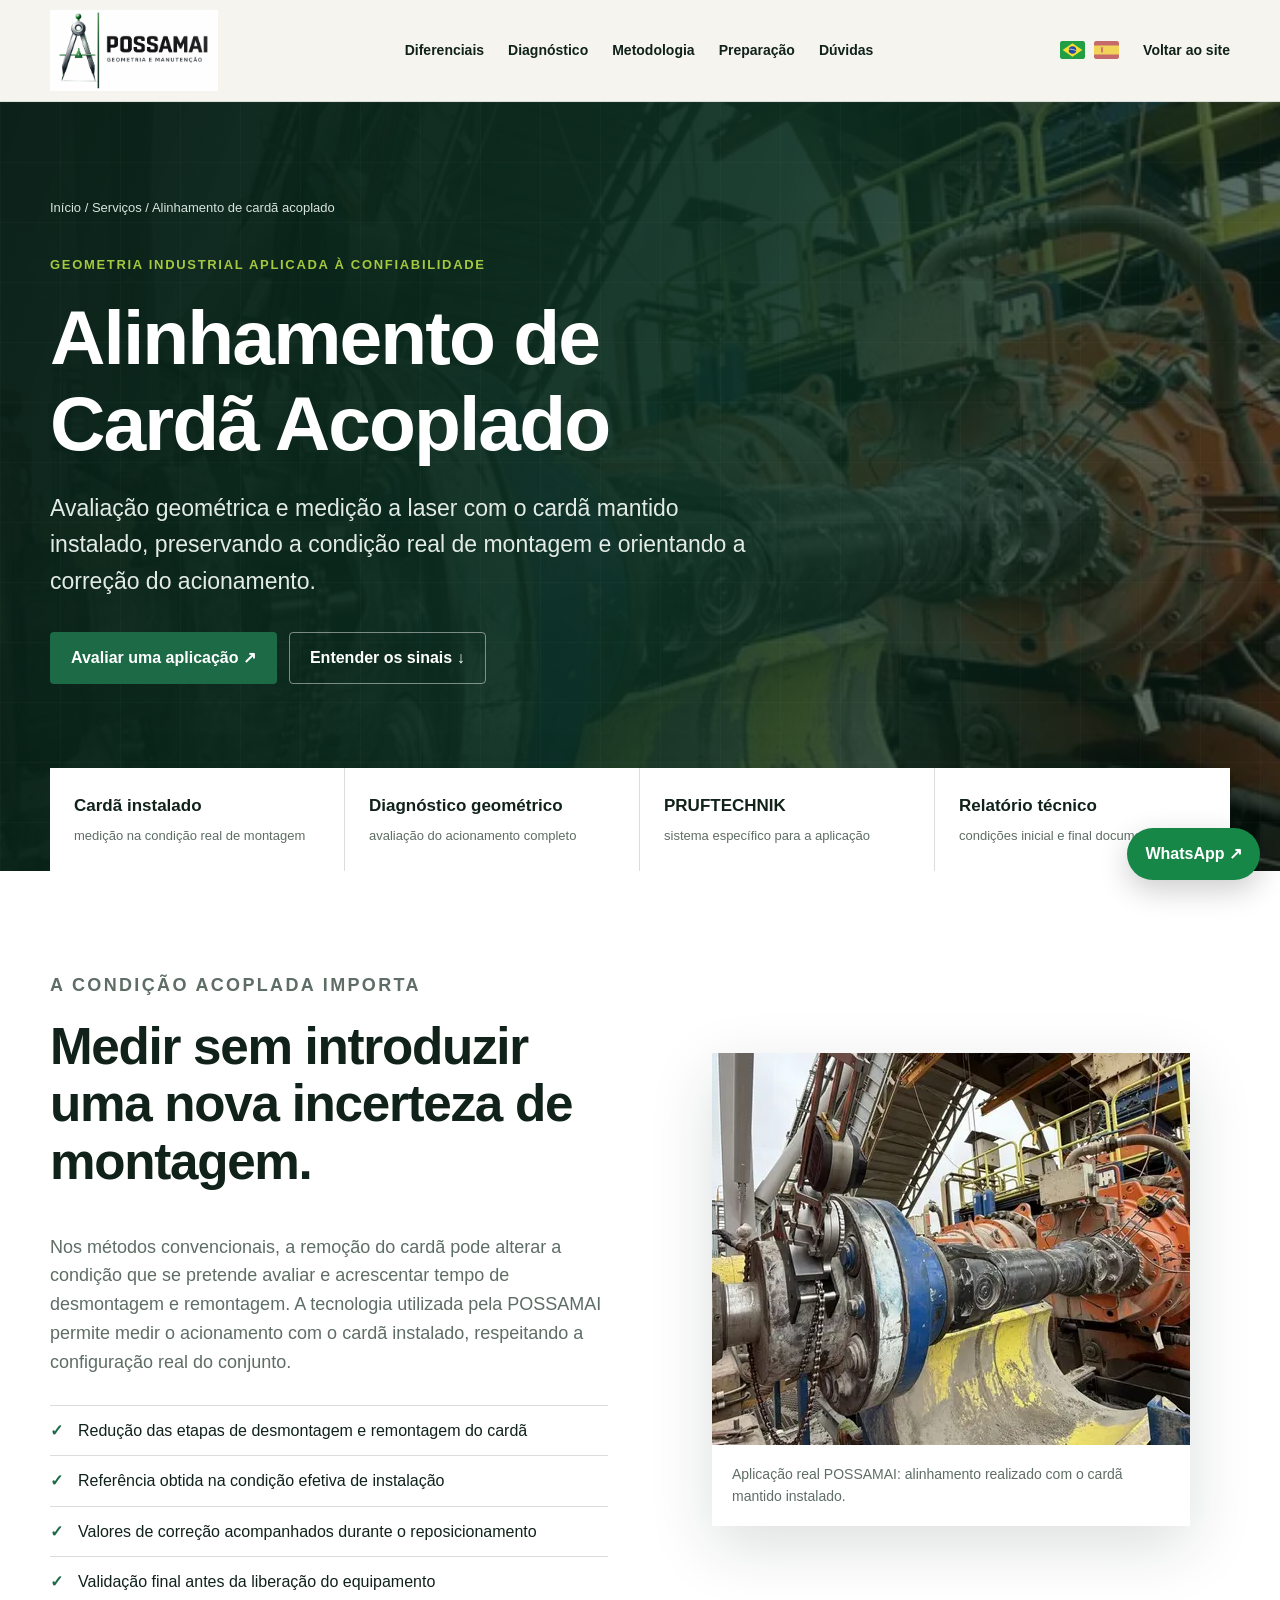
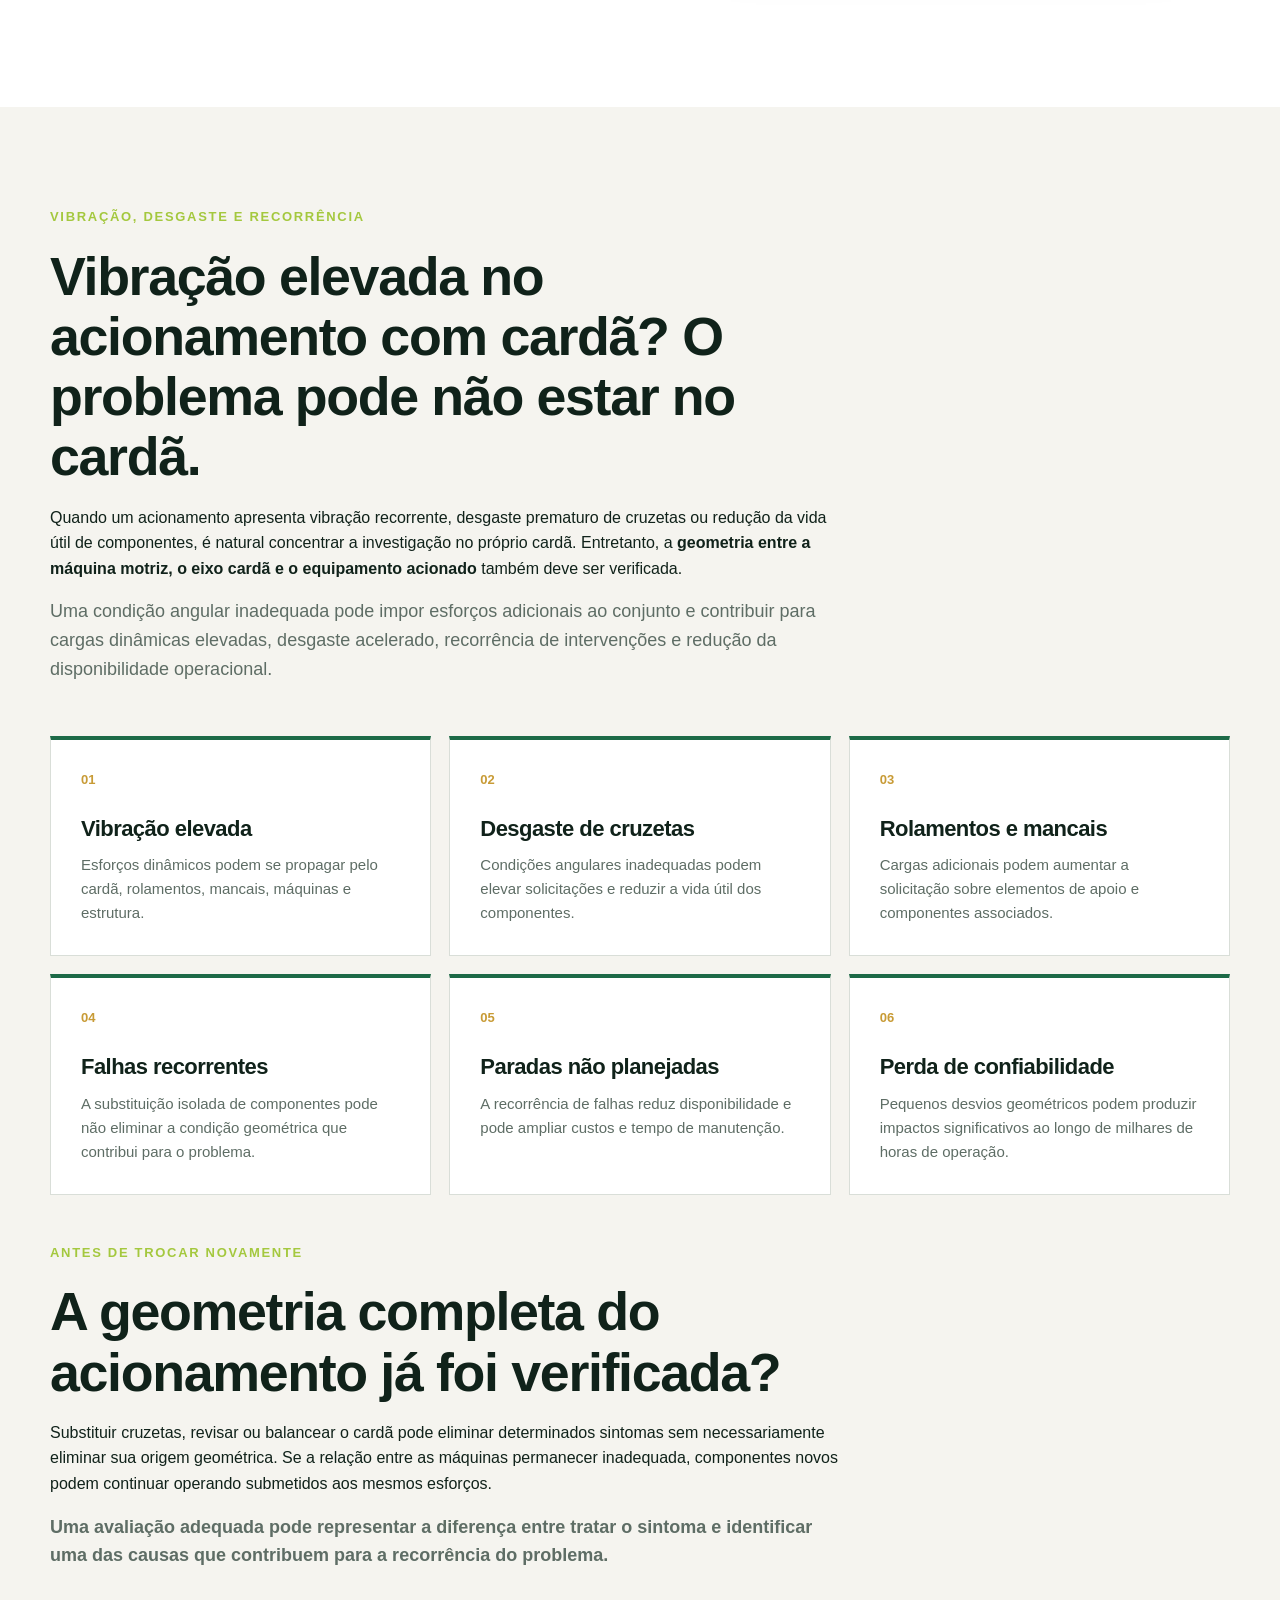
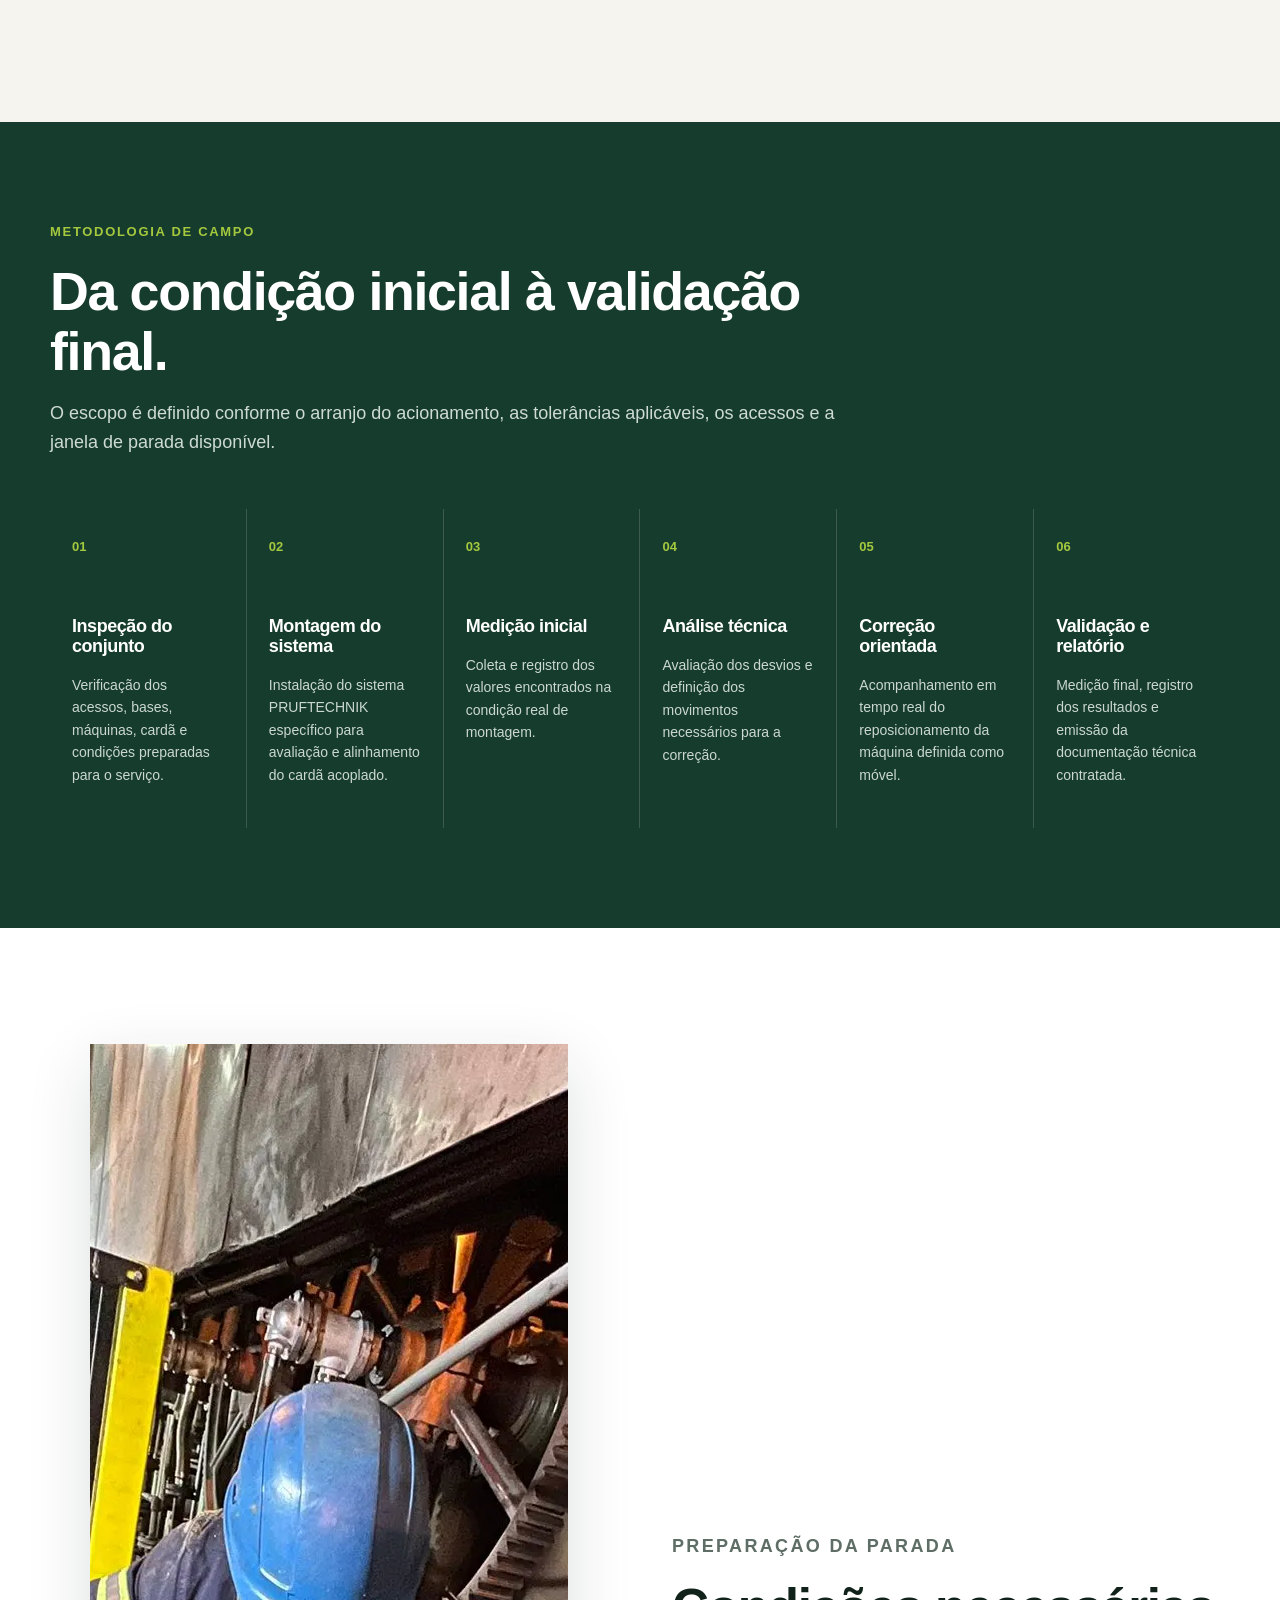
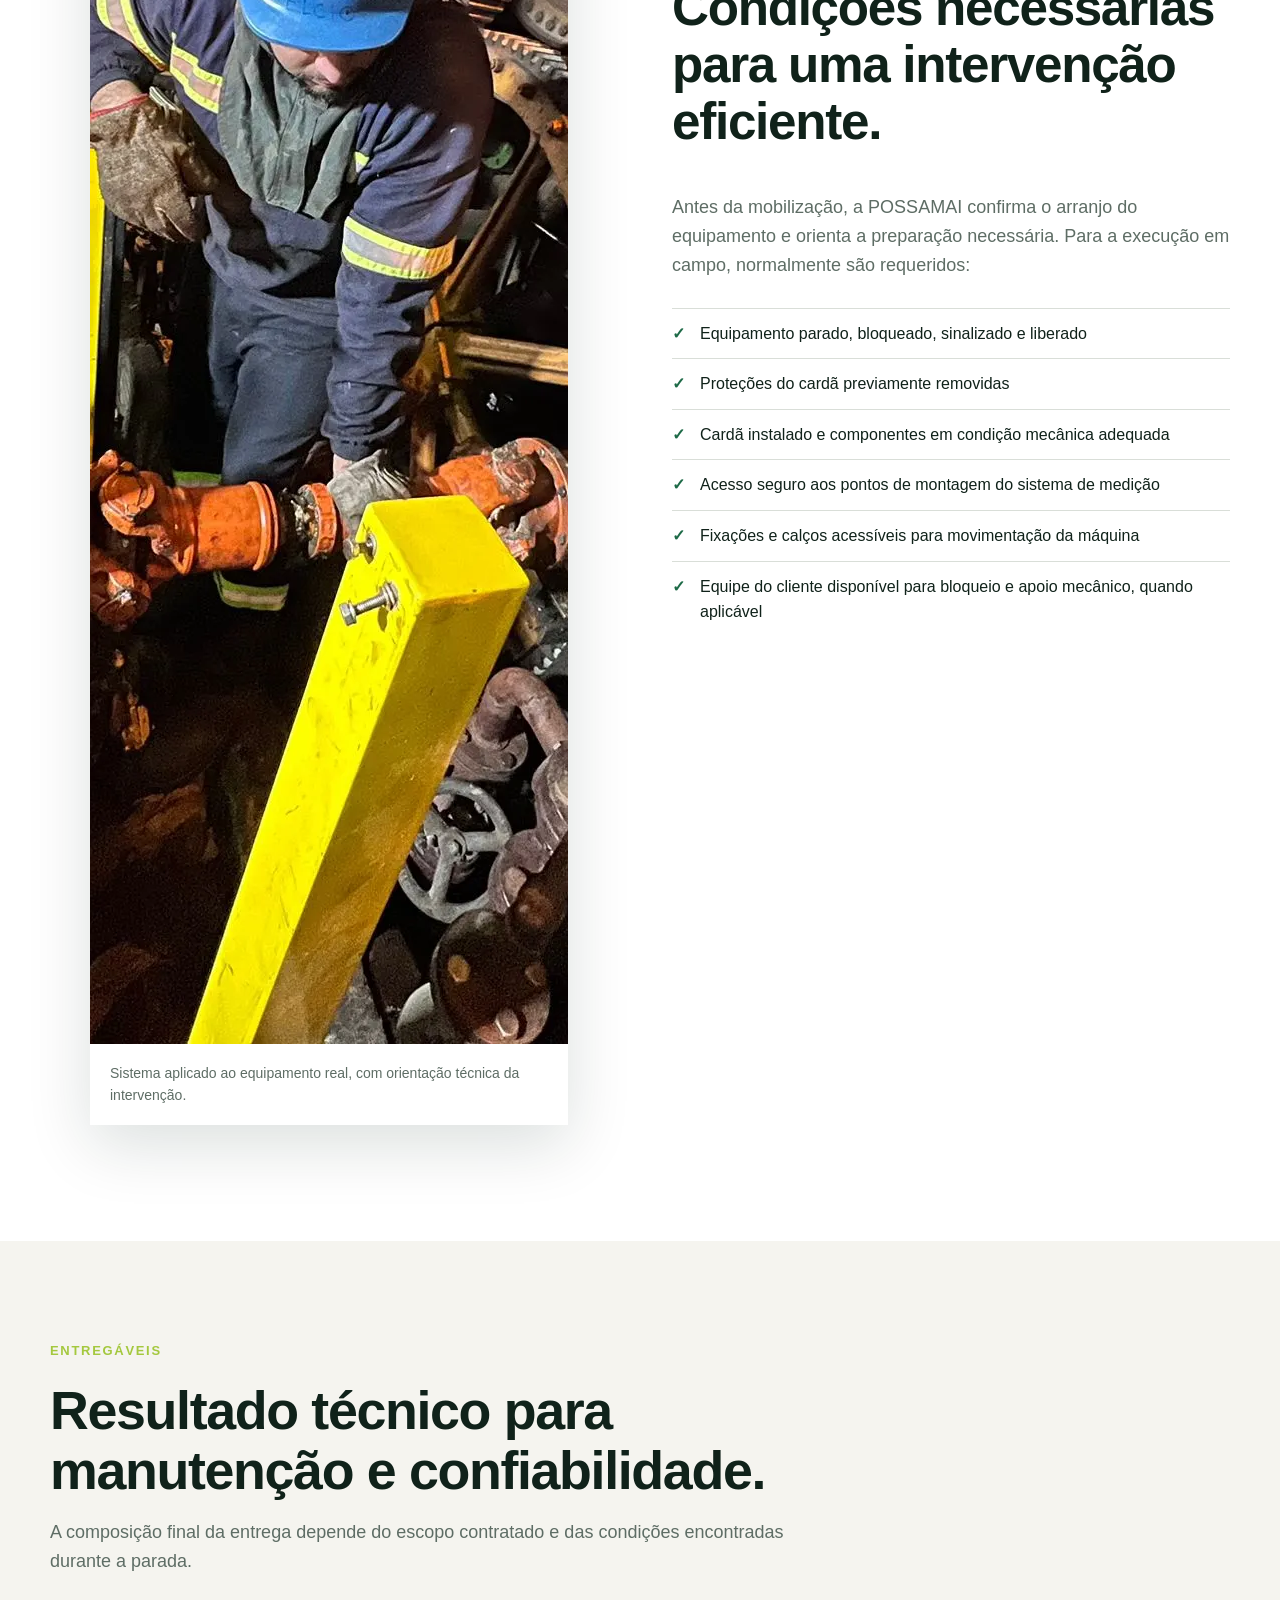
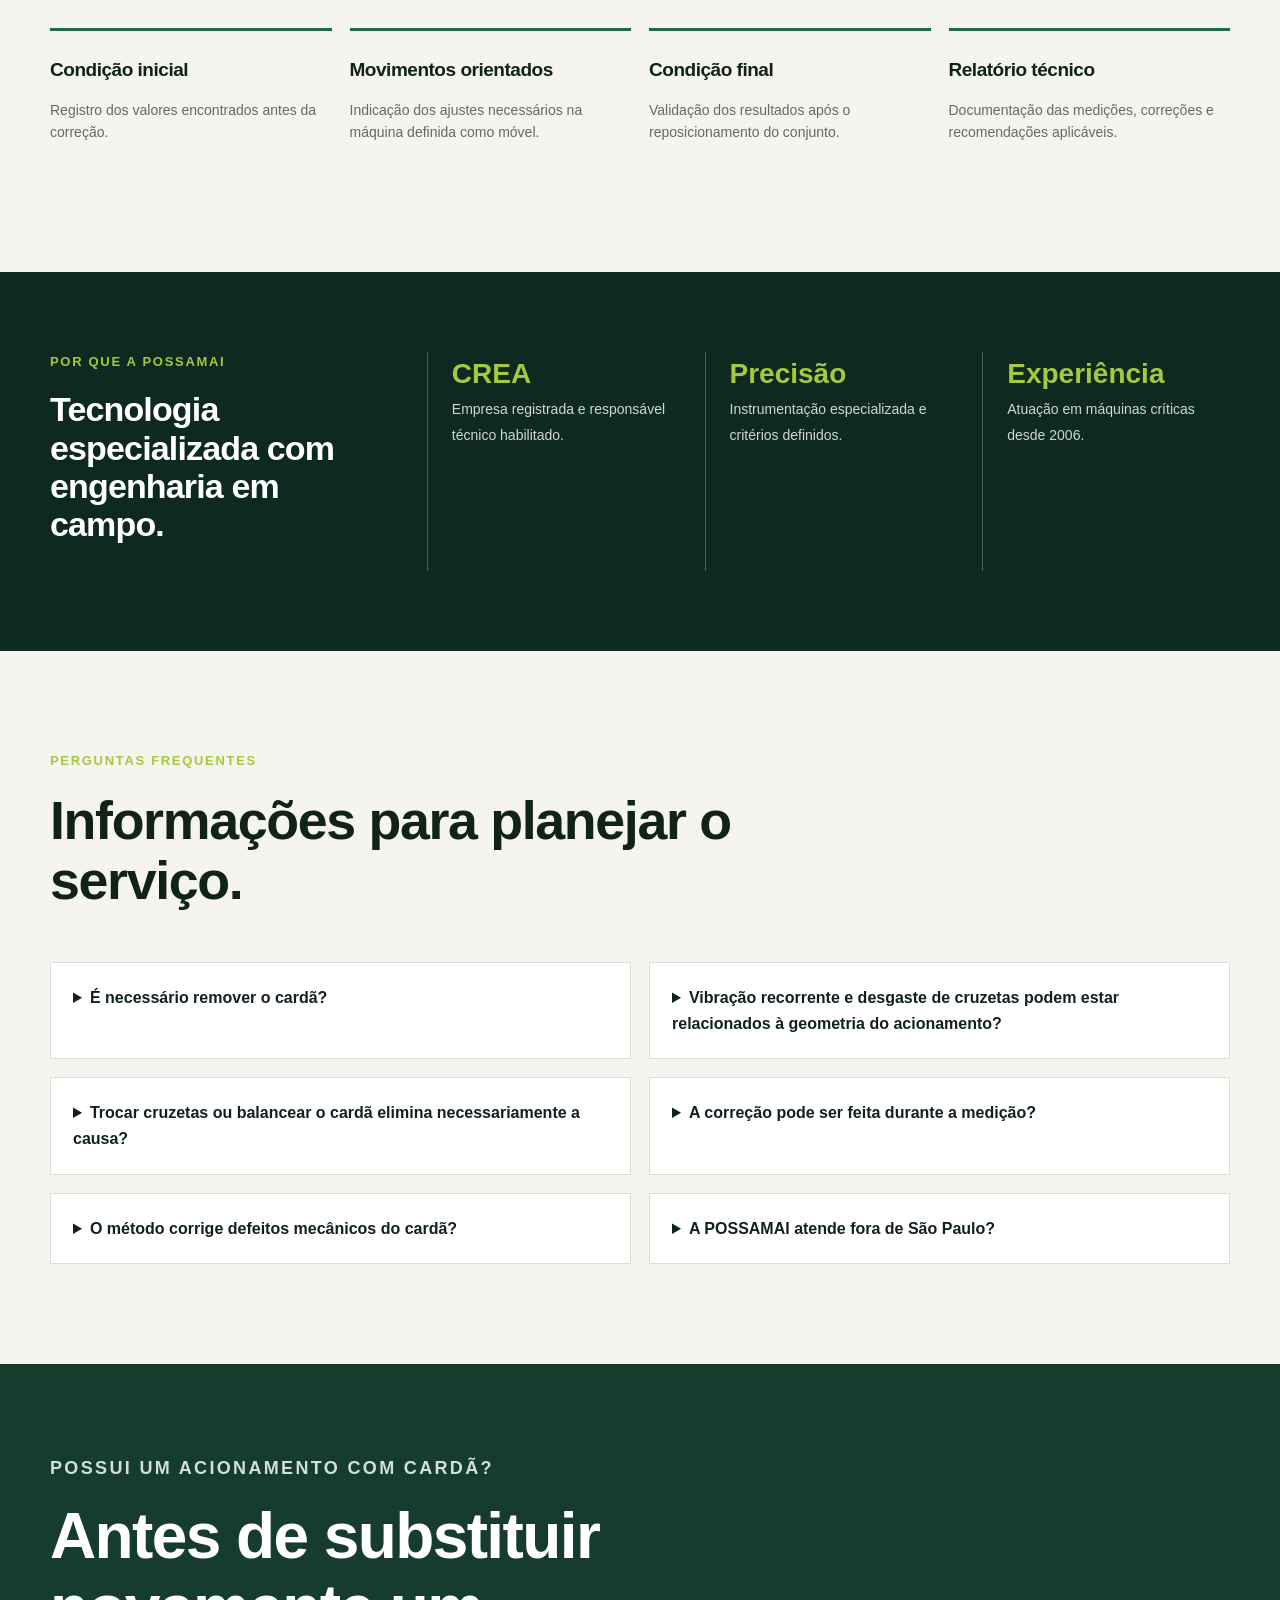
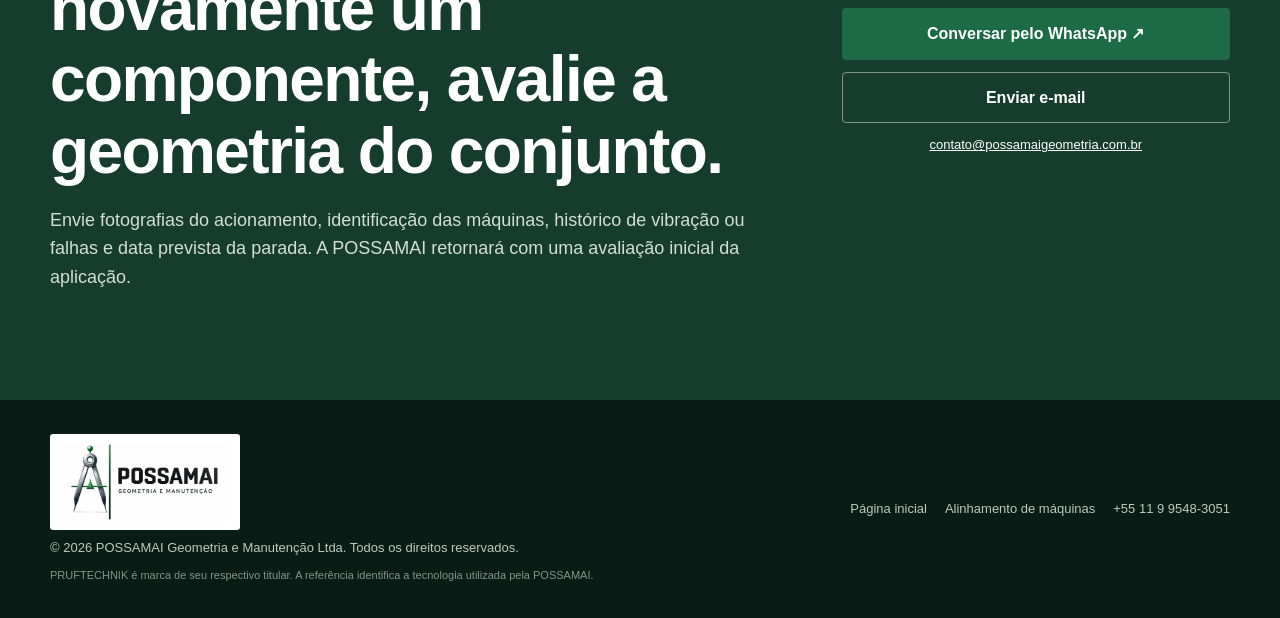
==== commit 5c7555cd: "Revert "Atualiza página técnica de cardã acoplado"" ====
--- a/alinhamento-de-cardan-acoplado/index.html
+++ b/alinhamento-de-cardan-acoplado/index.html
@@ -3,8 +3,8 @@
 <head>
   <meta charset="utf-8">
   <meta name="viewport" content="width=device-width, initial-scale=1">
-  <title>Alinhamento de Cardã Acoplado In Situ | PRUFTECHNIK | POSSAMAI</title>
-  <meta name="description" content="Alinhamento de cardã acoplado in situ com tecnologia PRUFTECHNIK, ferramental específico, avaliação geométrica do conjunto, correção orientada e relatório técnico.">
+  <title>Alinhamento de Cardã Acoplado | Vibração e Confiabilidade | POSSAMAI</title>
+  <meta name="description" content="Avaliação e alinhamento de acionamentos com cardã montado. Investigue vibração, desgaste de cruzetas e falhas recorrentes preservando a condição real de instalação.">
   <meta name="robots" content="index,follow,max-image-preview:large">
   <meta name="theme-color" content="#0b6846">
   <link rel="canonical" href="https://possamaigeometria.com.br/alinhamento-de-cardan-acoplado/">
@@ -12,13 +12,13 @@
   <link rel="alternate" hreflang="es" href="https://possamaigeometria.com.br/es/alineacion-de-cardan-acoplado/">
   <link rel="alternate" hreflang="x-default" href="https://possamaigeometria.com.br/alinhamento-de-cardan-acoplado/">
   <meta property="og:type" content="website">
-  <meta property="og:title" content="Alinhamento de Cardã Acoplado In Situ | PRUFTECHNIK | POSSAMAI">
-  <meta property="og:description" content="Obter uma leitura não significa medir corretamente. A POSSAMAI realiza avaliação geométrica de cardã acoplado in situ com tecnologia PRUFTECHNIK e metodologia específica.">
+  <meta property="og:title" content="Alinhamento de Cardã Acoplado | Vibração e Confiabilidade | POSSAMAI">
+  <meta property="og:description" content="Vibração recorrente e desgaste de cruzetas podem estar associados à geometria do acionamento. Avaliação com o cardã montado e tecnologia PRUFTECHNIK.">
   <meta property="og:url" content="https://possamaigeometria.com.br/alinhamento-de-cardan-acoplado/">
-  <meta property="og:image" content="https://possamaigeometria.com.br/images/cardan-acoplado-pruftechnik-in-situ.webp">
-  <meta property="og:image:width" content="1280">
-  <meta property="og:image:height" content="1280">
-  <meta property="og:image:alt" content="Alinhamento de cardã acoplado in situ realizado pela POSSAMAI com tecnologia PRUFTECHNIK">
+  <meta property="og:image" content="https://possamaigeometria.com.br/servico-cardan-acoplado.png">
+  <meta property="og:image:width" content="523">
+  <meta property="og:image:height" content="392">
+  <meta property="og:image:alt" content="Cardã acoplado em equipamento industrial atendido pela POSSAMAI">
   <meta property="og:locale" content="pt_BR">
   <link rel="icon" href="/favicon.svg">
   <link rel="stylesheet" href="/assets/service-page.css">
@@ -38,10 +38,10 @@
     "@graph":[
       {
         "@type":"Service",
-        "name":"Alinhamento de Cardã Acoplado In Situ",
+        "name":"Alinhamento de Cardã Acoplado",
         "serviceType":"Avaliação geométrica e alinhamento a laser de acionamentos com cardã acoplado",
         "url":"https://possamaigeometria.com.br/alinhamento-de-cardan-acoplado/",
-        "description":"Avaliação geométrica e alinhamento de acionamentos com cardã mantido instalado, utilizando tecnologia PRUFTECHNIK e ferramental específico para a aplicação, com correção orientada, validação final e relatório técnico.",
+        "description":"Avaliação geométrica e alinhamento de acionamentos com cardã mantido instalado, com tecnologia PRUFTECHNIK, correção orientada, validação final e relatório técnico.",
         "provider":{"@type":"ProfessionalService","name":"POSSAMAI Geometria e Manutenção Ltda.","url":"https://possamaigeometria.com.br/","telephone":"+55 11 99548-3051","address":{"@type":"PostalAddress","addressLocality":"São Paulo","addressRegion":"SP","addressCountry":"BR"}},
         "areaServed":["Brasil","América do Sul"]
       },
@@ -56,7 +56,6 @@
         "@type":"FAQPage",
         "mainEntity":[
           {"@type":"Question","name":"É necessário remover o cardã para realizar o alinhamento?","acceptedAnswer":{"@type":"Answer","text":"Não. A medição é realizada com o cardã mantido instalado entre as máquinas, preservando a condição real de montagem. As proteções devem ser removidas e o equipamento deve estar parado e bloqueado."}},
-          {"@type":"Question","name":"Uma leitura do alinhador é suficiente para validar o alinhamento do cardã acoplado?","acceptedAnswer":{"@type":"Answer","text":"Não. Em cardã acoplado, a confiabilidade do resultado depende de método, geometria de medição, ferramental e interpretação compatíveis com a aplicação. A simples obtenção de valores na tela não comprova, por si só, que a grandeza correta do conjunto esteja sendo medida."}},
           {"@type":"Question","name":"Vibração recorrente e desgaste de cruzetas podem estar relacionados ao desalinhamento?","acceptedAnswer":{"@type":"Answer","text":"Podem. Uma condição geométrica inadequada entre a máquina motriz, o cardã e o equipamento acionado pode contribuir para esforços adicionais, vibração, desgaste prematuro e redução da confiabilidade. A avaliação deve considerar também outras possíveis causas mecânicas."}},
           {"@type":"Question","name":"Trocar cruzetas ou balancear o cardã elimina necessariamente a causa do problema?","acceptedAnswer":{"@type":"Answer","text":"Não necessariamente. A substituição ou o balanceamento podem tratar sintomas ou componentes específicos. Se a condição geométrica do acionamento permanecer inadequada, componentes novos podem continuar submetidos aos mesmos esforços."}},
           {"@type":"Question","name":"O serviço contempla somente a verificação?","acceptedAnswer":{"@type":"Answer","text":"O escopo pode incluir verificação inicial, orientação ou execução das correções, acompanhamento dos movimentos em tempo real, validação final e relatório técnico."}},
@@ -73,7 +72,7 @@
   <header class="service-header">
     <a href="/" aria-label="Página inicial da POSSAMAI"><img src="/possamai-logo-oficial.png" alt="POSSAMAI Geometria e Manutenção Ltda."></a>
     <nav class="service-nav" aria-label="Navegação da página">
-      <a href="#diferenciais">Diferenciais</a><a href="#medicao-confiavel">Critério técnico</a><a href="#diagnostico">Diagnóstico</a><a href="#metodologia">Metodologia</a><a href="#duvidas">Dúvidas</a>
+      <a href="#diferenciais">Diferenciais</a><a href="#diagnostico">Diagnóstico</a><a href="#metodologia">Metodologia</a><a href="#preparacao">Preparação</a><a href="#duvidas">Dúvidas</a>
     </nav>
     <div class="language" role="group" aria-label="Selecionar idioma">
       <a class="active" href="/alinhamento-de-cardan-acoplado/" lang="pt-BR" aria-current="page" aria-label="Português do Brasil"><img src="/assets/flag-br.svg" alt="" aria-hidden="true"></a>
@@ -89,17 +88,17 @@
           <div class="breadcrumb"><a href="/">Início</a> / Serviços / Alinhamento de cardã acoplado</div>
           <p class="eyebrow">Geometria industrial aplicada à confiabilidade</p>
           <h1>Alinhamento de Cardã Acoplado</h1>
-          <p class="hero-lead">Avaliação geométrica e medição a laser com o cardã mantido instalado, utilizando metodologia específica para representar corretamente a condição real do conjunto.</p>
+          <p class="hero-lead">Avaliação geométrica e medição a laser com o cardã mantido instalado, preservando a condição real de montagem e orientando a correção do acionamento.</p>
           <div class="hero-actions">
             <a class="button button-primary" href="https://wa.me/5511995483051?text=Ol%C3%A1%2C%20gostaria%20de%20avaliar%20uma%20aplica%C3%A7%C3%A3o%20de%20alinhamento%20de%20card%C3%A3%20acoplado." target="_blank" rel="noreferrer" onclick="registrarLead('whatsapp')">Avaliar uma aplicação ↗</a>
-            <a class="button button-secondary" href="#medicao-confiavel">Entender o método ↓</a>
+            <a class="button button-secondary" href="#diagnostico">Entender os sinais ↓</a>
           </div>
         </div>
       </div>
       <div class="wrap proof-bar">
         <div><strong>Cardã instalado</strong><span>medição na condição real de montagem</span></div>
         <div><strong>Diagnóstico geométrico</strong><span>avaliação do acionamento completo</span></div>
-        <div><strong>PRUFTECHNIK</strong><span>tecnologia e ferramental específicos</span></div>
+        <div><strong>PRUFTECHNIK</strong><span>sistema específico para a aplicação</span></div>
         <div><strong>Relatório técnico</strong><span>condições inicial e final documentadas</span></div>
       </div>
     </section>
@@ -109,7 +108,7 @@
         <div class="content-copy">
           <p class="eyebrow">A condição acoplada importa</p>
           <h2>Medir sem introduzir uma nova incerteza de montagem.</h2>
-          <p>Nos métodos que exigem a remoção do cardã, a desmontagem pode alterar a condição que se pretende avaliar e acrescentar etapas de desmontagem e remontagem. A tecnologia utilizada pela POSSAMAI permite medir o acionamento com o cardã instalado, respeitando a configuração real do conjunto.</p>
+          <p>Nos métodos convencionais, a remoção do cardã pode alterar a condição que se pretende avaliar e acrescentar tempo de desmontagem e remontagem. A tecnologia utilizada pela POSSAMAI permite medir o acionamento com o cardã instalado, respeitando a configuração real do conjunto.</p>
           <ul>
             <li>Redução das etapas de desmontagem e remontagem do cardã</li>
             <li>Referência obtida na condição efetiva de instalação</li>
@@ -121,43 +120,6 @@
           <img src="/servico-cardan-acoplado.webp" width="523" height="392" fetchpriority="high" alt="Cardã acoplado entre acionamentos industriais atendido pela POSSAMAI">
           <figcaption>Aplicação real POSSAMAI: alinhamento realizado com o cardã mantido instalado.</figcaption>
         </figure>
-      </div>
-    </section>
-
-    <section class="section" id="medicao-confiavel">
-      <div class="wrap grid-2">
-        <div class="content-copy">
-          <p class="eyebrow">Leitura x medição confiável</p>
-          <h2>Obter uma leitura não significa medir corretamente.</h2>
-          <p>Em cardã acoplado, a simples obtenção de valores na tela não comprova, por si só, que a geometria correta do conjunto esteja sendo avaliada. A confiabilidade do resultado depende de <strong>método, geometria de medição, ferramental e interpretação compatíveis com a aplicação</strong>.</p>
-          <p>O objetivo não é simplesmente “zerar” uma leitura. É medir a grandeza correta, representar adequadamente a relação geométrica entre os eixos e fornecer uma base técnica segura para diagnóstico e correção.</p>
-          <ul>
-            <li>Método compatível com cardã acoplado e mantido instalado</li>
-            <li>Geometria de medição adequada à aplicação</li>
-            <li>Ferramental específico para o conjunto</li>
-            <li>Interpretação técnica orientada à confiabilidade</li>
-          </ul>
-        </div>
-        <figure class="image-card">
-          <img src="/images/cardan-acoplado-pruftechnik-in-situ.webp" width="1280" height="1280" loading="lazy" alt="Sistema PRUFTECHNIK aplicado ao alinhamento de cardã acoplado in situ pela POSSAMAI">
-          <figcaption>Aplicação real POSSAMAI: tecnologia PRUFTECHNIK e ferramental específico para medição com o cardã montado.</figcaption>
-        </figure>
-      </div>
-    </section>
-
-    <section class="section section-white">
-      <div class="wrap">
-        <div class="section-heading">
-          <p class="eyebrow">Por que o método importa?</p>
-          <h2>Em cardã acoplado, o critério não é simplesmente “zerar” leituras.</h2>
-          <p>O que precisa ser corretamente avaliado é a relação geométrica entre os eixos e os ângulos de operação do conjunto. Quando a aplicação envolve cardã, um método inadequado pode apresentar valores sem assegurar que a grandeza necessária à correção esteja sendo corretamente determinada.</p>
-        </div>
-        <div class="deliverable-grid">
-          <article class="deliverable"><h3>Ângulos de operação</h3><p>A relação angular entre as articulações influencia a transmissão de movimento e a condição dinâmica do conjunto.</p></article>
-          <article class="deliverable"><h3>Esforços cíclicos</h3><p>Condições geométricas inadequadas podem elevar esforços repetitivos sobre cruzetas, mancais e rolamentos.</p></article>
-          <article class="deliverable"><h3>Vibração e rotação</h3><p>Uma geometria inadequada pode contribuir para vibração elevada e irregularidade de rotação.</p></article>
-          <article class="deliverable"><h3>Confiabilidade</h3><p>A medição correta fornece base mais segura para correção, validação e aumento da vida útil operacional.</p></article>
-        </div>
       </div>
     </section>
 
@@ -190,28 +152,16 @@
       <div class="wrap">
         <div class="section-heading">
           <p class="eyebrow">Metodologia de campo</p>
-          <h2>Método específico, da condição inicial à validação final.</h2>
-          <p>A POSSAMAI realiza a avaliação com o cardã montado, utilizando tecnologia PRUFTECHNIK e ferramental específico para alinhamento de cardã acoplado in situ. A solução permite preservar a condição real do conjunto e fornecer uma base técnica confiável para correção e relatório.</p>
+          <h2>Da condição inicial à validação final.</h2>
+          <p>O escopo é definido conforme o arranjo do acionamento, as tolerâncias aplicáveis, os acessos e a janela de parada disponível.</p>
         </div>
         <div class="method-list">
           <article class="method-step"><h3>Inspeção do conjunto</h3><p>Verificação dos acessos, bases, máquinas, cardã e condições preparadas para o serviço.</p></article>
-          <article class="method-step"><h3>Montagem do sistema</h3><p>Instalação do sistema PRUFTECHNIK e ferramental específico para a aplicação.</p></article>
+          <article class="method-step"><h3>Montagem do sistema</h3><p>Instalação do sistema PRUFTECHNIK específico para avaliação e alinhamento do cardã acoplado.</p></article>
           <article class="method-step"><h3>Medição inicial</h3><p>Coleta e registro dos valores encontrados na condição real de montagem.</p></article>
           <article class="method-step"><h3>Análise técnica</h3><p>Avaliação dos desvios e definição dos movimentos necessários para a correção.</p></article>
           <article class="method-step"><h3>Correção orientada</h3><p>Acompanhamento em tempo real do reposicionamento da máquina definida como móvel.</p></article>
           <article class="method-step"><h3>Validação e relatório</h3><p>Medição final, registro dos resultados e emissão da documentação técnica contratada.</p></article>
-        </div>
-        <div class="grid-2" style="margin-top:3rem">
-          <div class="content-copy">
-            <p class="eyebrow">Tecnologia em campo</p>
-            <h2>Equipamentos desenvolvidos para aplicações críticas.</h2>
-            <p style="color:#cedbd3">A tecnologia PRUFTECHNIK empregada pela POSSAMAI contempla recursos específicos para alinhamento de cardã acoplado in situ e integra uma plataforma de alinhamento utilizada internacionalmente em aplicações industriais de alta criticidade.</p>
-            <p style="color:#cedbd3">O foco da POSSAMAI é transformar essa tecnologia em uma medição tecnicamente válida, com interpretação de engenharia e orientação segura para a intervenção.</p>
-          </div>
-          <figure class="image-card">
-            <img src="/images/cardan-acoplado-pruftechnik-campo.webp" width="1280" height="1280" loading="lazy" alt="Execução de alinhamento de cardã acoplado em campo pela POSSAMAI">
-            <figcaption>Execução em campo com o cardã montado, tecnologia específica e acompanhamento técnico da intervenção.</figcaption>
-          </figure>
         </div>
       </div>
     </section>
@@ -268,7 +218,6 @@
         <div class="section-heading"><p class="eyebrow">Perguntas frequentes</p><h2>Informações para planejar o serviço.</h2></div>
         <div class="faq-grid">
           <details><summary>É necessário remover o cardã?</summary><p>Não. O diferencial do método é medir com o cardã mantido instalado. As proteções devem ser retiradas e o equipamento deve estar parado, bloqueado e liberado.</p></details>
-          <details><summary>Uma leitura do alinhador é suficiente para validar o alinhamento?</summary><p>Não. Em cardã acoplado, a validade do resultado depende de método, geometria de medição, ferramental e interpretação compatíveis com a aplicação. A obtenção de valores na tela, isoladamente, não comprova que a grandeza correta esteja sendo medida.</p></details>
           <details><summary>Vibração recorrente e desgaste de cruzetas podem estar relacionados à geometria do acionamento?</summary><p>Podem. Uma condição geométrica inadequada pode contribuir para esforços adicionais, vibração e desgaste prematuro. A avaliação deve considerar também outras possíveis causas mecânicas.</p></details>
           <details><summary>Trocar cruzetas ou balancear o cardã elimina necessariamente a causa?</summary><p>Não necessariamente. Essas intervenções podem tratar componentes ou sintomas específicos. Se a condição geométrica permanecer inadequada, o conjunto pode continuar submetido aos mesmos esforços.</p></details>
           <details><summary>A correção pode ser feita durante a medição?</summary><p>Sim, quando prevista no escopo e quando o conjunto permite movimentação segura. O sistema orienta os ajustes e permite acompanhar o reposicionamento.</p></details>
@@ -280,7 +229,7 @@
 
     <section class="final-cta">
       <div class="wrap cta-grid">
-        <div><p class="eyebrow">Resultado confiável começa pelo método correto</p><h2>Sua planta possui conjuntos com cardã acoplado?</h2><p>Envie fotografias do acionamento, identificação das máquinas, histórico de vibração ou falhas e data prevista da parada. A POSSAMAI avaliará a aplicação e indicará a melhor abordagem técnica para o conjunto.</p></div>
+        <div><p class="eyebrow">Possui um acionamento com cardã?</p><h2>Antes de substituir novamente um componente, avalie a geometria do conjunto.</h2><p>Envie fotografias do acionamento, identificação das máquinas, histórico de vibração ou falhas e data prevista da parada. A POSSAMAI retornará com uma avaliação inicial da aplicação.</p></div>
         <div class="cta-actions">
           <a class="button button-primary" href="https://wa.me/5511995483051?text=Ol%C3%A1%2C%20gostaria%20de%20avaliar%20uma%20aplica%C3%A7%C3%A3o%20de%20alinhamento%20de%20card%C3%A3%20acoplado." target="_blank" rel="noreferrer" onclick="registrarLead('whatsapp')">Conversar pelo WhatsApp ↗</a>
           <a class="button button-secondary" href="mailto:contato@possamaigeometria.com.br?subject=Solicitação%20-%20Alinhamento%20de%20cardã%20acoplado" onclick="registrarLead('email')">Enviar e-mail</a>
